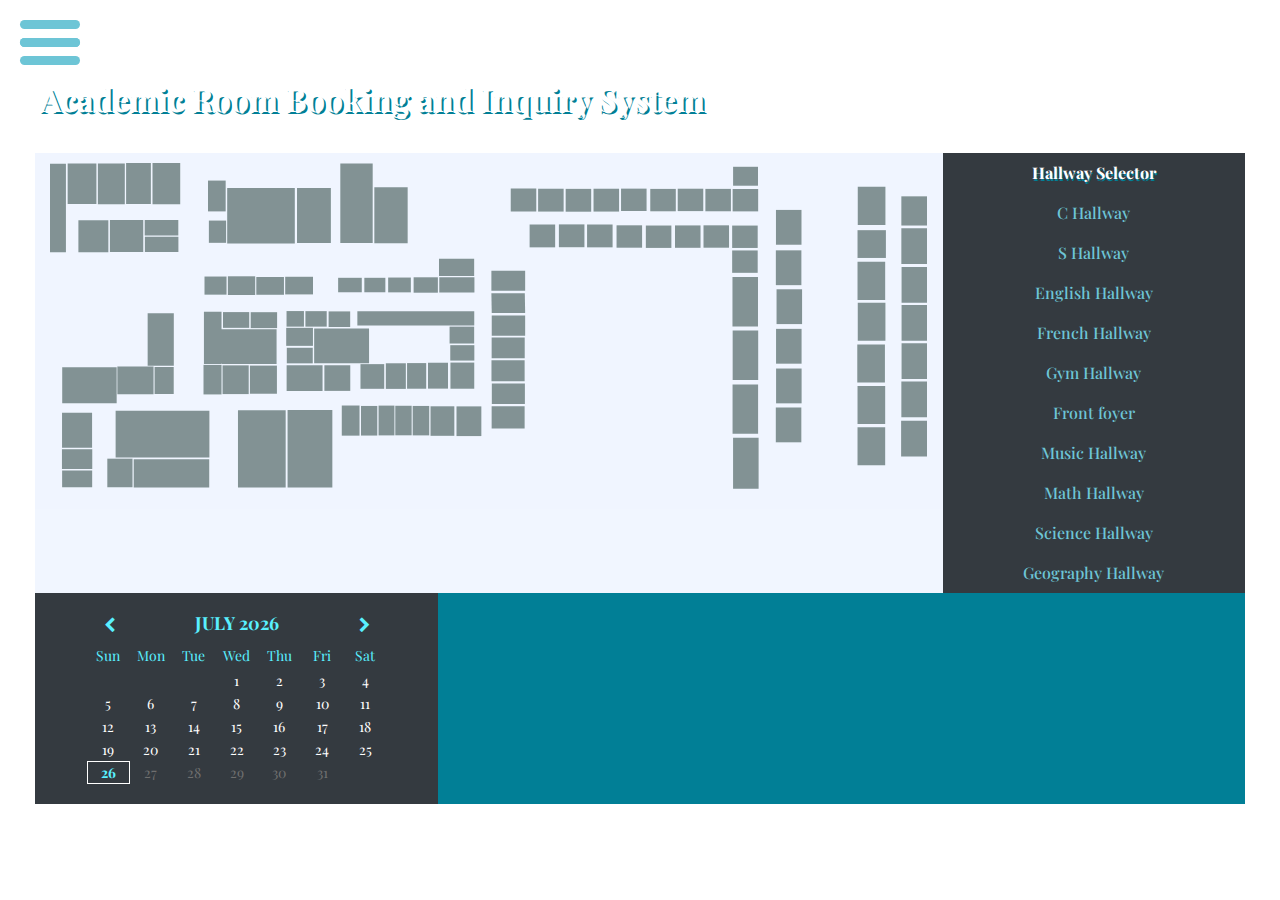
==== homepage/index.html @ d9885f8b "Updated help page's css and added comments" ====
<!doctype html>
<html lang="en">
<head>

	<title>test</title>
	<link rel="stylesheet" href="https://cdnjs.cloudflare.com/ajax/libs/font-awesome/4.3.0/css/font-awesome.css" >
	<link rel="stylesheet" type="text/css" href="bootstrap.min.css">
	<link rel="stylesheet" type="text/css" href="style.css">
	<link href="https://fonts.googleapis.com/css?family=Playfair+Display" rel="stylesheet">

</head>

<body id="mainBody" background="websiteBackground1.jpg">

	<!-- Side navigation bar -->
	<div class="menunav">
		<div id="ArbisNav" class="sidenav">
			<a href="index.html">Home</a>
			<a href="../assets/php/viewOwnBooking.php">Booked Rooms</a>
			<a href="">Help</a>
			<h1 id="theme">Theme:</h1>
			<label class="container">
			<input type="radio" name="theme" value="black" onclick="themeChange(this)" checked="checked">
			<span class="checkmark"></span>Black
			</label>
			<label class="container">
			<input type="radio" name="theme" value="brown" onclick="themeChange(this)">
			<span class="checkmark"></span>Brown
			</label>
			<label class="container">
			<input type="radio" name="theme" value="light" onclick="themeChange(this)">
			<span class="checkmark"></span>Light
			</label>
		</div>

	</div>

	<section id="main" class="main" style="padding: 20px;">

		<div id="nav-icon3" class="logo" onclick="toggleNav()">
		  <span></span>
		  <span></span>
		  <span></span>
		  <span></span>
		</div>
	<p id="placeholderParagraph">Academic Room Booking and Inquiry System</p>
		<div class="padding">
			<div class="container-fluid">


		<div class="container-fluid">

				<div class="row">
					<!-- Map -->
					<div class="col-xl-9 col-lg-9 bg-black d-none d-lg-block">
						<svg version="1.1" viewBox="0 0 1925.4308 714.88776">

						  <!--English Hallway -->
						  <path id="Day Care Office"
						  class="English Hallway"
						  d="m 853.59875,209.93248 h 77.13357 v 37.80685 h -77.13357 z"
						  onmouseover="availabilityDisplay(this)" onmouseout="remove(this)"
						  />
						  <path id="Washroom #3"
						  class="English Hallway"
						  d="m 519.03668,324.87292 h 38.18682 v 34.19715 h -38.18682 z"
						  onmouseover="availabilityDisplay(this)" onmouseout="remove(this)"
						  />
						  <path id="Art Office"
						  class="English Hallway"
						  d="m 854.1687,250.5891 h 77.13357 v 33.81717 H 854.1687 Z"
						  onmouseover="availabilityDisplay(this)" onmouseout="remove(this)"
						  />
						  <path id="105"
						  class="English Hallway"
						  d="m 339.02478,249.1179 h 48.36207 v 39.76437 h -48.36207 z"
						  onmouseover="availabilityDisplay(this)" onmouseout="remove(this)"
						  />
						  <path id="107"
						  class="English Hallway"
						  d="m 390.34232,248.58055 h 59.91523 v 41.10776 h -59.91523 z"
						  onmouseover="availabilityDisplay(this)" onmouseout="remove(this)"
						  />
						  <path id="109"
						  class="English Hallway"
						  d="m 452.67566,250.19261 h 60.72126 v 38.95833 h -60.72126 z"
						  onmouseover="availabilityDisplay(this)" onmouseout="remove(this)"
						  />
						  <path id="111"
						  class="English Hallway"
						  d="m 516.08368,249.65526 h 60.98994 v 38.68965 h -60.98994 z"
						  onmouseover="availabilityDisplay(this)" onmouseout="remove(this)"
						  />
						  <path id="114"
						  class="English Hallway"
						  d="m 519.60663,405.42618 h 56.99524 v 34.19715 h -56.99524 z"
						  onmouseover="availabilityDisplay(this)" onmouseout="remove(this)"
						  />
						  <path id="115"
						  class="English Hallway"
						  d="m 632.24582,251.91899 h 51.88149 v 31.72735 h -51.88149 z"
						  onmouseover="availabilityDisplay(this)" onmouseout="remove(this)"
						  />
						  <path id="116"
						  class="English Hallway"
						  d="m 518.27673,361.72983 h 58.7051 v 39.5167 h -58.7051 z"
						  onmouseover="availabilityDisplay(this)" onmouseout="remove(this)"
						  />
						  <path id="116A"
						  class="English Hallway"
						  d="m 560.45319,325.0629 h 46.7361 v 34.00716 h -46.7361 z"
						  onmouseover="availabilityDisplay(this)" onmouseout="remove(this)"
						  />
						  <path id="118"
						  class="English Hallway"
						  d="m 611.36896,325.63284 h 47.30605 v 34.19715 h -47.30605 z"
						  onmouseover="availabilityDisplay(this)" onmouseout="remove(this)"
						  />
						  <path id="119"
						  class="English Hallway"
						  d="m 689.72903,251.91899 h 46.16055 v 31.72735 h -46.16055 z"
						  onmouseover="availabilityDisplay(this)" onmouseout="remove(this)"
						  />
						  <path id="121"
						  class="English Hallway"
						  d="m 742.02868,251.34901 h 49.79167 v 32.48729 h -49.79167 z"
						  onmouseover="availabilityDisplay(this)" onmouseout="remove(this)"
						  />
						  <path id="123"
						  class="English Hallway"
						  d="m 797.89423,250.77907 h 53.2347 v 33.81717 h -53.2347 z"
						  onmouseover="availabilityDisplay(this)" onmouseout="remove(this)"
						  />
						  <path id="Day Care Room"
						  class="English Hallway"
						  d="m 674.44373,325.44287 h 256.4786 v 31.34739 h -256.4786 z"
						  onmouseover="availabilityDisplay(this)" onmouseout="remove(this)"
						  />
						  <!--End of English Hallway -->

						  <!--French Hallway-->
						  <path id="126"
						  class="French Hallway"
						  d="m 969.10913,533.59837 h 72.38397 v 48.84271 h -72.38397 z"
						  onmouseover="availabilityDisplay(this)" onmouseout="remove(this)"
						  />

						  <path id="127"
						  class="French Hallway"
						  d="m 969.48907,484.08794 h 72.57393 v 44.70124 h -72.57393 z"
						  onmouseover="availabilityDisplay(this)" onmouseout="remove(this)"
						  />
						  <path id="128"
						  class="French Hallway"
						  d="m 968.72913,432.81459 h 72.76397 v 46.20896 h -72.76397 z"
						  onmouseover="availabilityDisplay(this)" onmouseout="remove(this)"
						  />
						  <path id="129"
						  class="French Hallway"
						  d="m 969.10913,382.74633 h 72.57397 v 45.60642 h -72.57397 z"
						  onmouseover="availabilityDisplay(this)" onmouseout="remove(this)"
						  />
						  <path id="130"
						  class="French Hallway"
						  d="m 969.29913,334.72971 h 73.33387 v 44.53171 h -73.33387 z"
						  onmouseover="availabilityDisplay(this)" onmouseout="remove(this)"
						  />
						  <path id="131"
						  class="French Hallway"
						  d="m 968.53913,285.87217 h 73.33387 l 0.76,43.13103 h -73.33387 z"
						  onmouseover="availabilityDisplay(this)" onmouseout="remove(this)"
						  />
						  <path id="132"
						  class="French Hallway"
						  d="m 968.53918,236.35705 h 74.09382 v 43.97854 h -74.09382 z"
						  onmouseover="availabilityDisplay(this)" onmouseout="remove(this)"
						  />
						  <path id="C15"
						  class="French Hallway"
						  d="m 878.29669,399.72665 h 52.8156 v 33.81718 h -52.8156 z"
						  onmouseover="availabilityDisplay(this)" onmouseout="remove(this)"
						  />
						  <path id="C16"
						  class="French Hallway"
						  d="m 876.77679,359.07007 h 53.9555 v 37.04691 h -53.9555 z"
						  onmouseover="availabilityDisplay(this)" onmouseout="remove(this)"
						  />
						  <path id="Computer Science Office"
						  class="French Hallway"
						  d="m 878.67664,437.91348 h 52.24564 v 57.37522 h -52.24564 z"
						  onmouseover="availabilityDisplay(this)" onmouseout="remove(this)"
						  />
						  <!--End of French Hallway -->

						  <!--Gym-->
						  <path id="Phys-ed Office"
						  class="Gym Hallway"
						  d="m 346.72107,38.56678 h 38.75677 v 67.63435 h -38.75677 z"
						  onmouseover="availabilityDisplay(this)" onmouseout="remove(this)"
						  />
						  <path id="Double Gym"
						  class="Gym Hallway"
						  d="M 388.80255,54.905418 H 537.18018 V 176.68526 H 388.80255 Z"
						  onmouseover="availabilityDisplay(this)" onmouseout="remove(this)"
						  onClick="parent.open('https://www.google.com/')"
						  />
						  <path id="Girl's Single Gym"
						  class="Gym Hallway"
						  d="m 542.02478,55.095406 h 74.28381 V 175.54536 h -74.28381 z"
						  onmouseover="availabilityDisplay(this)" onmouseout="remove(this)"
						  onClick="parent.open('https://www.google.com/')"
						  />
						  <path id="Change Room"
						  class="Gym Hallway"
						  d="m 348.62091,126.33946 h 37.80685 v 48.82593 h -37.80685 z"
						  onmouseover="availabilityDisplay(this)" onmouseout="remove(this)"
						  />
						  <path id="Swimming Pool"
						  class="Gym Hallway"
						  d="m 637.01685,1.1399059 h 71.05407 V 175.73533 h -71.05407 z"
						  onmouseover="availabilityDisplay(this)" onmouseout="remove(this)"
						  />
						  <path id="Boy's Single Gym"
						  class="Gym Hallway"
						  d="m 711.6806,53.385544 h 73.1439 V 175.92532 h -73.1439 z"
						  onmouseover="availabilityDisplay(this)" onmouseout="remove(this)"
						  />
						  <!--End of Gym Hallway -->

						  <!--S Hallway -->
						  <path id="Teacher's Office"
						  class="S Hallway"
						  d="m 207.84267,124.81958 h 73.71385 v 34.38713 h -73.71385 z"
						  onmouseover="availabilityDisplay(this)" onmouseout="remove(this)"
						  />
						  <path id="S1"
						  class="S Hallway"
						  d="m 224.94124,0 h 60.79493 v 90.24247 h -60.79493 z"
						  onmouseover="availabilityDisplay(this)" onmouseout="remove(this)"
						  />
						  <path id="S2"
						  class="S Hallway"
						  d="m 208.22263,161.8665 h 73.52386 v 33.43721 h -73.52386 z"
						  onmouseover="availabilityDisplay(this)" onmouseout="remove(this)"
						  />
						  <path id="S3"
						  class="S Hallway"
						  d="m 166.99606,0.18998528 h 54.33547 V 90.052488 h -54.33547 z"
						  onmouseover="availabilityDisplay(this)" onmouseout="remove(this)"
						  />
						  <path id="S4"
						  class="S Hallway"
						  d="m 131.46904,125.19955 h 73.1439 v 69.91417 h -73.1439 z"
						  onmouseover="availabilityDisplay(this)" onmouseout="remove(this)"
						  />
						  <path id="S5(Fitness Room)"
						  class="S Hallway"
						  d="m 105.06124,0.94992065 h 59.08507 V 90.432457 h -59.08507 z"
						  onmouseover="availabilityDisplay(this)" onmouseout="remove(this)"
						  />
						  <path id="S6"
						  class="S Hallway"
						  d="m 62.314804,125.38954 h 65.734516 v 70.29414 H 62.314804 Z"
						  onmouseover="availabilityDisplay(this)" onmouseout="remove(this)"
						  />
						  <path id="S7"
						  class="S Hallway"
						  d="M 38.756767,1.1399059 H 101.8315 V 90.052488 H 38.756767 Z"
						  onmouseover="availabilityDisplay(this)" onmouseout="remove(this)"
						  />
						  <path id="Robotics Lab"
						  class="S Hallway"
						  d="M 0,1.5198727 H 34.957085 V 195.68368 H 0 Z"
						  onmouseover="availabilityDisplay(this)" onmouseout="remove(this)"
						  />
						  <!--End of S Hallway -->

						  <!--C Hallway -->
						  <path id="Jetfac"
						  class="C Hallway"
						  d="m 579.6416,363.24969 h 120.44995 v 75.99366 H 579.6416 Z"
						  onmouseover="availabilityDisplay(this)" onmouseout="remove(this)"
						  />
						  <path id="Washroom #4"
						  class="C Hallway"
						  d="m 602.05975,443.80298 h 56.80526 v 56.23531 h -56.80526 z"
						  onmouseover="availabilityDisplay(this)" onmouseout="remove(this)"
						  />
						  <path id="C1"
						  class="C Hallway"
						  d="m 681.28314,441.33319 h 52.05566 v 54.14548 h -52.05566 z"
						  onmouseover="availabilityDisplay(this)" onmouseout="remove(this)"
						  />
						  <path id="C2"
						  class="C Hallway"
						  d="m 640.24658,532.14557 h 38.94675 v 66.11449 h -38.94675 z"
						  onmouseover="availabilityDisplay(this)" onmouseout="remove(this)"
						  />
						  <path id="C3"
						  class="C Hallway"
						  d="m 736.94849,439.43335 h 43.88633 v 56.23531 h -43.88633 z"
						  onmouseover="availabilityDisplay(this)" onmouseout="remove(this)"
						  />
						  <path id="C4"
						  class="C Hallway"
						  d="m 682.42303,533.09552 h 35.71703 v 64.97458 h -35.71703 z"
						  onmouseover="availabilityDisplay(this)" onmouseout="remove(this)"
						  />
						  <path id="C5"
						  class="C Hallway"
						  d="m 783.49463,439.05338 h 41.98649 v 56.2353 h -41.98649 z"
						  onmouseover="availabilityDisplay(this)" onmouseout="remove(this)"
						  />
						  <path id="C6"
						  class="C Hallway"
						  d="m 720.98981,532.33557 h 34.7671 v 65.35455 h -34.7671 z"
						  onmouseover="availabilityDisplay(this)" onmouseout="remove(this)"
						  />
						  <path id="C7"
						  class="C Hallway"
						  d="m 829.47076,438.29346 h 43.88634 v 56.80526 h -43.88634 z"
						  onmouseover="availabilityDisplay(this)" onmouseout="remove(this)"
						  />
						  <path id="C8"
						  class="C Hallway"
						  d="m 757.65674,532.71552 h 35.907 v 64.78459 h -35.907 z"
						  onmouseover="availabilityDisplay(this)" onmouseout="remove(this)"
						  />
						  <path id="C10"
						  class="C Hallway"
						  d="m 795.84357,533.09552 h 36.28697 v 64.59461 h -36.28697 z"
						  onmouseover="availabilityDisplay(this)" onmouseout="remove(this)"
						  />
						  <path id="C12"
						  class="C Hallway"
						  d="m 834.98029,533.85547 h 52.24564 v 64.78459 h -52.24564 z"
						  onmouseover="availabilityDisplay(this)" onmouseout="remove(this)"
						  />
						  <path id="C13"
						  class="C Hallway"
						  d="m 891.97552,534.04541 h 54.52546 v 65.16457 h -54.52546 z"
						  onmouseover="availabilityDisplay(this)" onmouseout="remove(this)"
						  />
						  <!--End of C Hallway -->

						  <!--Front foyer -->
						  <path id="Washroom #1"
						  class="Front foyer"
						  d="m 336.84189,443.04306 h 39.5167 v 64.78459 h -39.5167 z"
						  onmouseover="availabilityDisplay(this)" onmouseout="remove(this)"
						  />
						  <path id="Washroom #2"
						  class="Front foyer"
						  d="m 229.50085,447.79266 h 41.9865 v 59.08508 h -41.9865 z"
						  onmouseover="availabilityDisplay(this)" onmouseout="remove(this)"
						  />
						  <path id="Library & Alcove"
						  class="Front foyer"
						  d="m 337.79181,326.39279 h 38.56678 v 114.75043 h -38.56678 z m 38.56677,38.56677 h 120.82994 v 76.18366 H 376.35858 Z"
						  onmouseover="availabilityDisplay(this)" onmouseout="remove(this)"
						  />
						  <path id="Atwood Lab"
						  class="Front foyer"
						  d="m 379.58832,327.15271 h 57.56519 v 34.57711 h -57.56519 z"
						  onmouseover="availabilityDisplay(this)" onmouseout="remove(this)"
						  />
						  <path id="Hadfield Lab"
						  class="Front foyer"
						  d="m 440.38327,327.34271 h 57.94517 v 34.95709 h -57.94517 z"
						  onmouseover="availabilityDisplay(this)" onmouseout="remove(this)"
						  />
						  <path id="Display Case & Tables"
						  class="Front foyer"
						  d="m 378.6384,443.99298 h 57.37521 v 63.07474 H 378.6384 Z"
						  onmouseover="availabilityDisplay(this)" onmouseout="remove(this)"
						  />
						  <path id="Board Room"
						  class="Front foyer"
						  d="m 438.6734,444.56293 h 59.27506 v 61.74485 H 438.6734 Z"
						  onmouseover="availabilityDisplay(this)" onmouseout="remove(this)"
						  />
						  <path id="Conference Room"
						  class="Front foyer"
						  d="m 519.22662,443.61301 h 78.84343 v 56.80526 h -78.84343 z"
						  onmouseover="availabilityDisplay(this)" onmouseout="remove(this)"
						  />
						  <path id="Staff Room"
						  class="Front foyer"
						  d="m 214.30212,329.8125 h 57.37522 v 114.94041 h -57.37522 z"
						  onmouseover="availabilityDisplay(this)" onmouseout="remove(this)"
						  />
						  <path id="Special-Ed Room"
						  class="Front foyer"
						  d="m 183.71468,649.93573 h 165.66618 v 62.3148 H 183.71468 Z"
						  onmouseover="availabilityDisplay(this)" onmouseout="remove(this)"
						  />
						  <path id="Main Office"
						  class="Front foyer"
						  d="M 412.4556,542.59473 H 517.13686 V 711.87061 H 412.4556 Z"
						  onmouseover="availabilityDisplay(this)" onmouseout="remove(this)"
						  />
						  <path id="Guidance"
						  class="Front foyer"
						  d="m 521.31647,542.02478 h 98.2218 v 170.03581 h -98.2218 z"
						  onmouseover="availabilityDisplay(this)" onmouseout="remove(this)"
						  />
						  <path id="Cafeteria"
						  class="Front foyer"
						  d="M 144.00798,543.54462 H 349.76082 V 646.32605 H 144.00798 Z"
						  onmouseover="availabilityDisplay(this)" onmouseout="remove(this)"
						  />
						  <!--End of front foyer -->

						  <!-- Music hallway -->
						  <path id="Caretaker's Room"
						  class="Music Hallway"
						  d="M 26.787764,447.98264 H 146.28779 v 79.41337 H 26.787764 Z"
						  onmouseover="availabilityDisplay(this)" onmouseout="remove(this)"
						  />
						  <path id="Kitchen"
						  class="Music Hallway"
						  d="m 147.80766,446.65274 h 79.41338 v 60.98491 h -79.41338 z"
						  onmouseover="availabilityDisplay(this)" onmouseout="remove(this)"
						  />
						  <path id="M2"
						  class="Music Hallway"
						  d="m 26.407797,547.91425 h 65.924499 v 76.75359 H 26.407797 Z"
						  onmouseover="availabilityDisplay(this)" onmouseout="remove(this)"
						  />
						  <path id="M1"
						  class="Music Hallway"
						  d="m 26.217813,628.08759 h 66.494454 v 43.31638 H 26.217813 Z"
						  onmouseover="availabilityDisplay(this)" onmouseout="remove(this)"
						  />
						  <path id="Music Office"
						  class="Music Hallway"
						  d="m 26.59778,674.82367 h 65.9245 v 36.66694 h -65.9245 z"
						  onmouseover="availabilityDisplay(this)" onmouseout="remove(this)"
						  />
						  <path id="Dance Room"
						  class="Music Hallway"
						  d="m 125.76952,648.79584 h 55.28539 v 62.69477 h -55.28539 z"
						  onmouseover="availabilityDisplay(this)" onmouseout="remove(this)"
						  />
						  <!--End of Music Hallway -->

						  <!-- Science Hallway -->
						  <path id="201"
						  class="Science Hallway"
						  d="m 1011.0204,56.197357 h 56.0268 v 50.112203 h -56.0268 z"
						  onmouseover="availabilityDisplay(this)" onmouseout="remove(this)"
						  />
						  <path  id="SLC Office"
						  class="Science Hallway"
						  d="m 1071.0493,56.475769 h 56.0268 v 50.112201 h -56.0268 z"
						  onmouseover="availabilityDisplay(this)" onmouseout="remove(this)"
						  />
						  <path id="Health room"
						  class="Science Hallway"
						  d="m 1131.5223,56.754169 h 56.0268 v 50.112201 h -56.0268 z"
						  onmouseover="availabilityDisplay(this)" onmouseout="remove(this)"
						  />
						  <path id="207"
						  class="Science Hallway"
						  d="m 1192.6627,56.475769 h 56.0268 v 50.112201 h -56.0268 z"
						  onmouseover="availabilityDisplay(this)" onmouseout="remove(this)"
						  />
						  <path id="211"
						  class="Science Hallway"
						  d="m 1253.0459,56.254875 h 56.0268 v 49.119185 h -56.0268 z"
						  onmouseover="availabilityDisplay(this)" onmouseout="remove(this)"
						  />
						  <path id="213"
						  class="Science Hallway"
						  d="m 1317.1716,56.83765 h 56.0268 v 49.11919 h -56.0268 z"
						  onmouseover="availabilityDisplay(this)" onmouseout="remove(this)"
						  />
						  <path id="217"
						  class="Science Hallway"
						  d="m 1377.4136,56.423931 h 56.0268 v 49.119189 h -56.0268 z"
						  onmouseover="availabilityDisplay(this)" onmouseout="remove(this)"
						  />
						  <path id="Science Office"
						  class="Science Hallway"
						  d="m 1438.0884,56.800766 h 56.0268 v 49.119184 h -56.0268 z"
						  onmouseover="availabilityDisplay(this)" onmouseout="remove(this)"
						  />
						  <path id="Math Office"
						  class="Science Hallway"
						  d="m 1497.8949,57.021664 h 56.0268 v 49.119186 h -56.0268 z"
						  onmouseover="availabilityDisplay(this)" onmouseout="remove(this)"
						  />
						  <path id="202"
						  class="Science Hallway"
						  d="m 1052.4149,134.96126 h 56.0268 v 50.1122 h -56.0268 z"
						  onmouseover="availabilityDisplay(this)" onmouseout="remove(this)"
						  />
						  <path id="204"
						  class="Science Hallway"
						  d="m 1116.6682,134.68285 h 56.0268 v 50.1122 h -56.0268 z"
						  onmouseover="availabilityDisplay(this)" onmouseout="remove(this)"
						  />
						  <path id="208"
						  class="Science Hallway"
						  d="m 1178.4752,134.96121 h 56.0268 v 50.1122 h -56.0268 z"
						  onmouseover="availabilityDisplay(this)" onmouseout="remove(this)"
						  />
						  <path id="Washroom #6"
						  class="Science Hallway"
						  d="m 1243.1809,136.73801 h 56.0268 v 49.11918 h -56.0268 z"
						  onmouseover="availabilityDisplay(this)" onmouseout="remove(this)"
						  />
						  <path id="201A"
						  class="Science Hallway"
						  d="m 1307.453,137.20235 h 56.0268 v 49.11918 h -56.0268 z"
						  onmouseover="availabilityDisplay(this)" onmouseout="remove(this)"
						  />
						  <path id="212"
						  class="Science Hallway"
						  d="m 1371.425,136.95842 h 56.0268 v 49.11919 h -56.0268 z"
						  onmouseover="availabilityDisplay(this)" onmouseout="remove(this)"
						  />
						  <path id="216"
						  class="Science Hallway"
						  d="m 1433.9952,136.7435 h 56.0268 v 49.11919 h -56.0268 z"
						  onmouseover="availabilityDisplay(this)" onmouseout="remove(this)"
						  />
						  <path id="218"
						  class="Science Hallway"
						  d="m 1496.8597,137.28926 h 56.0268 v 49.11919 h -56.0268 z"
						  onmouseover="availabilityDisplay(this)" onmouseout="remove(this)"
						  />

						  <path id="Washroom #5"
						  class="Science Hallway"
						  d="m 1498.9067,8.2979774 h 54.6079 V 49.846016 h -54.6079 z"
						  onmouseover="availabilityDisplay(this)" onmouseout="remove(this)"
						  />
						  <!-- End of Science Hallway -->

						  <!-- Math hallway -->
						  <path id="Washroom #7"
						  class="Math Hallway"
						  d="m 1496.8599,191.86612 h 56.0268 v 49.11919 h -56.0268 z"
						  onmouseover="availabilityDisplay(this)" onmouseout="remove(this)"
						  />
						  <path id="220"
						  class="Math Hallway"
						  d="m 1498.8608,602.69348 h 56.0268 v 112.19427 h -56.0268 z"
						  onmouseover="availabilityDisplay(this)" onmouseout="remove(this)"
						  />
						  <path id="222"
						  class="Math Hallway"
						  d="m 1497.749,485.89902 h 56.0268 v 108.3351 h -56.0268 z"
						  onmouseover="availabilityDisplay(this)" onmouseout="remove(this)"
						  />
						  <path id="224"
						  class="Math Hallway"
						  d="m 1497.9714,367.74011 h 56.0268 v 108.3351 h -56.0268 z"
						  onmouseover="availabilityDisplay(this)" onmouseout="remove(this)"
						  />
						  <path id="227"
						  d="m 1593.3923,6
						  class="Math Hallway"22.63574 h 56.0268 v 76.40763 h -56.0268 z"
						  onmouseover="availabilityDisplay(this)" onmouseout="remove(this)"
						  />
						  <path id="228"
						  class="Math Hallway"
						  d="m 1497.5266,250.26334 h 56.0268 v 108.33509 h -56.0268 z"
						  onmouseover="availabilityDisplay(this)" onmouseout="remove(this)"
						  />
						  <path id="229"
						  class="Math Hallway"
						  d="m 1592.6326,536.48181 h 56.0268 v 76.40762 h -56.0268 z"
						  onmouseover="availabilityDisplay(this)" onmouseout="remove(this)"
						  />
						  <path id="231"
						  class="Math Hallway"
						  d="m 1593.226,450.97638 h 56.0268 V 527.384 h -56.0268 z"
						  onmouseover="availabilityDisplay(this)" onmouseout="remove(this)"
						  />
						  <path id="233"
						  class="Math Hallway"
						  d="m 1593.1724,363.94418 h 56.0268 v 76.40763 h -56.0268 z"
						  onmouseover="availabilityDisplay(this)" onmouseout="remove(this)"
						  />
						  <path id="235"
						  class="Math Hallway"
						  d="m 1594.2637,277.05652 h 56.0268 v 76.40762 h -56.0268 z"
						  onmouseover="availabilityDisplay(this)" onmouseout="remove(this)"
						  />
						  <path id="237"
						  class="Math Hallway"
						  d="m 1592.744,191.63527 h 56.0268 v 76.40762 h -56.0268 z"
						  onmouseover="availabilityDisplay(this)" onmouseout="remove(this)"
						  />
						  <path id="239"
						  class="Math Hallway"
						  d="m 1592.9666,102.94788 h 56.0268 v 76.40763 h -56.0268 z"
						  onmouseover="availabilityDisplay(this)" onmouseout="remove(this)"
						  />
						  <!--End of English Hallway -->
						  <!--Geography Hallway -->
						  <path id="Social Studies & Humanities Office"
						  d="m 1772.481,52.27 v 83.5736 h 60.674 V 52.27 Z"
						  class="Geography Hallway"
						  onmouseover="availabilityDisplay(this)" onmouseout="remove(this)"
  						  />
						  <path id="Washroom #8"
  						  d="m 1771.948,147.3845 v 60.9706 h 62.271 v -60.9706 z"
						  class="Geography Hallway"
						  onmouseover="availabilityDisplay(this)" onmouseout="remove(this)"
						  />
						  <path id="312"
  						  d="m 1771.948,216.7739 v 83.5736 h 60.674 v -83.5736 z"
						  class="Geography Hallway"
						  onmouseover="availabilityDisplay(this)" onmouseout="remove(this)"
  						  />
						  <path id="310"
  						  d="m 1772.48,306.6957 v 83.5736 h 60.674 v -83.5736 z"
						  class="Geography Hallway"
						  onmouseover="availabilityDisplay(this)" onmouseout="remove(this)"
  						  />
						  <path id="308"
  						  d="m 1771.416,398.2043 v 83.5736 h 60.674 v -83.5736 z"
						  class="Geography Hallway"
						  onmouseover="availabilityDisplay(this)" onmouseout="remove(this)"
  						  />
						  <path id="306"
  						  d="m 1771.948,489.184 v 83.5735 h 60.674 V 489.184 Z"
						  class="Geography Hallway"
						  onmouseover="availabilityDisplay(this)" onmouseout="remove(this)"
						  />
						  <path id="302"
  						  d="m 1771.948,579.6347 v 83.5736 h 60.674 v -83.5736 z"
						  class="Geography Hallway"
						  onmouseover="availabilityDisplay(this)" onmouseout="remove(this)"
  						  />
						  <path id="History & Geography Office"
  						  d="m 1868.111,73.1313 v 64.0734 h 56.821 V 73.1313 Z"
						  class="Geography Hallway"
						  onmouseover="availabilityDisplay(this)" onmouseout="remove(this)"
  						  />
						  <path id="311"
  						  d="m 1868.111,143.1658 v 78.4776 h 56.821 v -78.4776 z"
						  class="Geography Hallway"
  						  />
						  <path id="309"
 						  	  d="m 1868.609,228.1012 v 78.4776 h 55.825 v -78.4776 z"
						  class="Geography Hallway"
						  onmouseover="availabilityDisplay(this)" onmouseout="remove(this)"
  						  />
						  <path id="307"
  						  d="m 1868.609,311.5466 v 78.4775 h 56.822 v -78.4775 z"
						  class="Geography Hallway"
						  onmouseover="availabilityDisplay(this)" onmouseout="remove(this)"
  						  />
						  <path id="305"
  						  d="m 1868.609,395.4886 v 78.4776 h 56.822 v -78.4776 z"
						  class="Geography Hallway"
						  onmouseover="availabilityDisplay(this)" onmouseout="remove(this)"
  						  />
						  <path id="303"
  						  d="m 1868.111,479.4306 v 78.4776 h 56.821 v -78.4776 z"
						  class="Geography Hallway"
						  onmouseover="availabilityDisplay(this)" onmouseout="remove(this)"
   						  />
						  <path id="301"
  						  d="m 1867.612,565.3594 v 78.4776 h 56.822 v -78.4776 z"
						  class="Geography Hallway"
						  onmouseover="availabilityDisplay(this)" onmouseout="remove(this)"
  						  />
						  <!--End of Geography Hallway -->
						</svg>
					</div>

					<div class="col-xl-3 col-lg-3 col-md-12 col-sm-12 col-xs-12 bg-dark">

							<ul class="nav flex-column text-center">
								<li class="nav-header">
									<a class="nav-link" href="#">Hallway Selector</a>
								</li>
								<li class="nav-item">
									<a class="nav-link" href="#" onmouseover="hallwayHover(this)" onmouseout="hallwayHoverOut(this)" id="C_Hallway">C Hallway</a>
								</li>
								<li class="nav-item">
									<a class="nav-link" href="#" onmouseover="hallwayHover(this)" onmouseout="hallwayHoverOut(this)" id="S_Hallway">S Hallway</a>
								</li>
								<li class="nav-item">
									<a class="nav-link" href="#" onmouseover="hallwayHover(this)" onmouseout="hallwayHoverOut(this)" id="English_Hallway">English Hallway</a>
								</li>
								<li class="nav-item">
									<a class="nav-link" href="#" onmouseover="hallwayHover(this)" onmouseout="hallwayHoverOut(this)" id="French_Hallway">French Hallway</a>
								</li>
								<li class="nav-item">
									<a class="nav-link" href="#" onmouseover="hallwayHover(this)" onmouseout="hallwayHoverOut(this)" id="Gym_Hallway">Gym Hallway</a>
								</li>
								<li class="nav-item">
									<a class="nav-link" href="#" onmouseover="hallwayHover(this)" onmouseout="hallwayHoverOut(this)" id="Front_Foyer">Front foyer</a>
								</li>
								<li class="nav-item">
									<a class="nav-link" href="#" onmouseover="hallwayHover(this)" onmouseout="hallwayHoverOut(this)" id="Music_Hallway">Music Hallway</a>
								</li>
								<li class="nav-item">
									<a class="nav-link" href="#" onmouseover="hallwayHover(this)" onmouseout="hallwayHoverOut(this)" id="Math_Hallway">Math Hallway</a>
								</li>
								<li class="nav-item">
									<a class="nav-link" href="#" onmouseover="hallwayHover(this)" onmouseout="hallwayHoverOut(this)" id="Science_Hallway">Science Hallway</a>
								</li>
								<li class="nav-item">
									<a class="nav-link" href="#" onmouseover="hallwayHover(this)" onmouseout="hallwayHoverOut(this)" id="Geography_Hallway">Geography Hallway</a>
								</li>
							</ul>

					</div>

				</div>
				<!-- Calendar -->
				<div class="row bg-warning">
					<div class="col-xl-4 col-lg-4 col-md-4 col-sm-4 col-xs-4 bg-dark">
						<div class="calendarContainer">
							<div class="calendar calendar-first" id="calendar_first">
							    <div class="calendar_header">
							        <button class="switch-month switch-left"> <i class="fa fa-chevron-left"></i></button>
							         <h2></h2>
							        <button class="switch-month switch-right"> <i class="fa fa-chevron-right"></i></button>
							    </div>
							    <div class="calendar_weekdays"></div>
							    <div class="calendar_content"></div>
							</div>
						</div>
					</div>
				</div>

		</div>

	</section>

	<script src="jquery.min.js"></script>
	<script src="script.js"></script>
</body>

</html>
---- homepage/style.css ----
/* Color scheme
#6dc5d6: Standard blue
#59f0ff: Standard light blue
#017f96: Standard dark blue

#677b7c: Standard gray
#a3acba: Standard light gray
#eff5ff: blue-ish white
*/

.padding {
	margin-top: 30px;
}

.col-xl-9.col-lg-9.bg-black.d-none.d-lg-block
{
	padding-top: 10px;
	opacity: 0.9;
	background-color: #eff5ff; /*blue-ish white*/
	
}

.two
{
	height: 300px;
}

/*Map */
path
{
	fill: #677b7c/* Grey */;
	opacity: 0.9;
	transition: 0.3s;

}

.C.Hallway:hover
{
	cursor: pointer;
	fill:#59f0ff /*Light blue*/;
	transition-delay:0.01s;
	opacity: 1;
}

.S.Hallway:hover
{
	cursor: pointer;
	fill: #8fd2d8/*Sea blue*/;
	transition-delay:0.01s;
	opacity: 1;
}

.English.Hallway:hover
{
	cursor: pointer;
	fill:#5fb7bf/*Dark grey-blue*/;
	transition-delay:0.01s;
	opacity: 1;
}

.French.Hallway:hover
{
	cursor: pointer;
	fill:#2ad1e0/*Neon blue*/;
	transition-delay:0.01s;
	opacity: 1;
}

.Gym.Hallway:hover
{
	cursor: pointer;
	fill:#33a1e0/*Sky blue*/;
	transition-delay:0.01s;
	opacity: 1;
}

.Front.foyer:hover
{
	cursor: pointer;
	fill:#246c96/*Navy blue*/;
	transition-delay:0.01s;
	opacity: 1;
}

.Music.Hallway:hover
{
	cursor: pointer;
	fill:#2cb7a2/*Cyan blue*/;
	transition-delay:0.01s;
	opacity: 1;
}

.Science.Hallway:hover
{
	cursor: pointer;
	fill:#ffb093/*Peach*/;
	transition-delay:0.01s;
}

.Math.Hallway:hover
{
	cursor: pointer;
	fill:#7564c4/*Purple blue*/;
	transition-delay:0.01s;
	opacity: 1;
}

.Science.Hallway:hover
{
	cursor: pointer;
	fill:#bfc6ff/*Lavender blue*/;
	transition-delay:0.01s;
	opacity: 1;
}

.Geography.Hallway:hover
{
	cursor: pointer;
	fill:#1637ba /*Dark blue*/;
	transition-delay:0.01s;
	opacity: 1;
}

/*End of Map */

#placeholderParagraph
{
	display: block;
    font-size: 2em;
    margin-top: 10px;
    margin-bottom: 10px;
    margin-left: 20px;
	text-shadow: 2px 2px #017f96;/* Standard dark blue*/
    font-weight: bold;
	font-family: 'Playfair Display', serif;
	color: white;
}

body {
  display: table;
  position: absolute;
  height: 100%;
  width: 100%;
}

ul {
	margin:0;
	padding:0;
	text-decoration:none;
	list-style:none;
}
li {
	padding:0;
	margin:0;
	color:

}
nav {
	text-align:center;
	width:100%;
	position:relative;
	height:auto;
	overflow:hidden;
	background:none;
}

/* Navigation */
.nav {
	position: relative;
	top: 50%; left: 50%;
  transform: translate(-50%,-50%);
}
.nav-header a
{
	color:white;
	text-shadow: 1px 2px #017f96;/* Standard dark blue */
	font-weight: 700;
	font-family: 'Playfair Display', serif;
}
.nav-item a
{
	color: #6dc5d6;/* Standard  blue */
	font-weight: 500;
	font-family: 'Playfair Display', serif;
}

.nav-item a:hover
{
	color: #59f0ff;/* Standard light blue */
	font-weight: 700;
	font-family: 'Playfair Display', serif;
}
/* The side navigation menu */
.sidenav {
    height: 100%; /* 100% Full-height */
    width: 0; /* 0 width - change this with JavaScript */
    position: fixed; /* Stay in place */
    z-index: 2; /* Stay on top */
    overflow-x: hidden; /* Disable horizontal scroll */
	background-color: white;
	opacity: 0.9;
    transition: 0.5s; /* 0.5 second transition effect to slide in the sidenav */
}


/* The navigation menu links */
.sidenav a {
    padding: 8px 8px 8px 32px;
    text-decoration: none;
    font-size: 25px;
	font-family: 'Playfair Display', serif;
    color: #677b7c;/* Standard gray */
    display: block;
	text-shadow: 0.5px 0.5px #017f96;
    transition: 0.3s;
	opacity: 0.9;

}

/* When you mouse over the navigation links, change their color */
.sidenav a:hover{
    color: #6dc5d6;/* Standard light blue */
	transition: 0.5s;
	text-shadow: 0.5px 0.5px #017f96;
}

/* Position and style the close button (top right corner) */
.sidenav .closebtn {
    position: absolute;
    top: 0;
    right: 25px;
    font-size: 36px;
    margin-left: 50px;
}
.logo{
	font-size:15px;
	cursor:pointer;
	height: 75px;
	width: 50px;
}

/* Style page content - use this if you want to push the page content to the right when you open the side navigation */
#main {
    transition: margin-left .5s;
}

/* On smaller screens, where height is less than 450px, change the style of the sidenav (less padding and a smaller font size) */
@media screen and (max-height: 450px) {
    .sidenav {padding-top: 15px;}
    .sidenav a {font-size: 18px;}
}

/* Icon 3 */

#nav-icon3 span:nth-child(1) {
  top: 0px;
}

#nav-icon3 span:nth-child(2),#nav-icon3 span:nth-child(3) {
  top: 18px;
}

#nav-icon3 span:nth-child(4) {
  top: 36px;
}

#nav-icon3.open span:nth-child(1) {
  top: 18px;
  width: 0%;
  left: 50%;
}

#nav-icon3.open span:nth-child(2) {
  -webkit-transform: rotate(45deg);
  -moz-transform: rotate(45deg);
  -o-transform: rotate(45deg);
  transform: rotate(45deg);
}

#nav-icon3.open span:nth-child(3) {
  -webkit-transform: rotate(-45deg);
  -moz-transform: rotate(-45deg);
  -o-transform: rotate(-45deg);
  transform: rotate(-45deg);
}

#nav-icon3.open span:nth-child(4) {
  top: 18px;
  width: 0%;
  left: 50%;
}

#nav-icon3 {
  width: 60px;
  height: 45px;
  position: relative;
  -webkit-transform: rotate(0deg);
  -moz-transform: rotate(0deg);
  -o-transform: rotate(0deg);
  transform: rotate(0deg);
  -webkit-transition: .5s ease-in-out;
  -moz-transition: .5s ease-in-out;
  -o-transition: .5s ease-in-out;
  transition: .5s ease-in-out;
  cursor: pointer;
}


#nav-icon3 span {
  display: block;
  position: absolute;
  height: 9px;
  width: 100%;
  background: #6dc5d6;
  border-radius: 9px;
  opacity: 1;
  left: 0;
  -webkit-transform: rotate(0deg);
  -moz-transform: rotate(0deg);
  -o-transform: rotate(0deg);
  transform: rotate(0deg);
  -webkit-transition: .25s ease-in-out;
  -moz-transition: .25s ease-in-out;
  -o-transition: .25s ease-in-out;
  transition: .25s ease-in-out;
}


/* Website theme */
.container
{
	padding-left: 20px;
    font-size: 18px;
	font-family: 'Playfair Display', serif;
    color: #677b7c/* Standard gray */;
    display: block;
	text-shadow: 0.5px 0.5px #017f96;
	margin-left: 32px;
	position: relative;
	cursor: pointer;

}

.container input {
  position: absolute;
  opacity: 0;
}

.checkmark {
  position: absolute;
  top: 5px;
  left: 0;
  height: 15px;
  width: 15px;
  background-color: #677b7c/* Standard gray */;
  border-radius: 20%;
}

.container:hover input ~ .checkmark {
  background-color: #a3acba;/*Standard Light gray */
}

.container input:checked ~ .checkmark {
  background-color: #6dc5d6;/* Standard blue */
}

#theme
{
	padding: 8px 8px 8px 32px;
    text-decoration: none;
    font-size: 25px;
	font-family: 'Playfair Display', serif;
    color: #677b7c/* Standard gray */;
    display: block;
	text-shadow: 0.5px 0.5px #017f96;
}


/** yeet **/
.calendarContainer{
	margin: 20px;
}
.calendar_weekdays{
	color: #59f0ff;/* Standard light blue */
}
.calendar, .calendar_weekdays, .calendar_content {
    max-width: 300px;
}
.calendar {
    margin: auto;
    font-family: 'Playfair Display', serif;
    font-weight: 400;
}
.calendar_content, .calendar_weekdays, .calendar_header {
    position: relative;
    overflow: hidden;
}
.calendar_weekdays div {
    display:inline-block;
    vertical-align:top;
}
.calendar_weekdays div, .calendar_content div {
    width: 14.28571%;
    overflow: hidden;
    text-align: center;
	font-family: 'Playfair Display', serif;
    background-color: transparent;
    color: #6f6f6f;/* Gray*/
    font-size: 14px;
}
.calendar_content div {
    border: 1px solid transparent;
    float: left;
}
.calendar_content div:hover {
    border: 1px solid white;
    cursor: default;
}
.calendar_content div.blank:hover {
    cursor: default;
    border: 1px solid transparent;
}
.calendar_content div.past-date {
    color: white;
}
.calendar_content div.today {
    font-weight: bold;
    font-size: 14px;
    border: 1px solid white;
}
.calendar_content div.selected {
    background-color: #59f0ff;/* Standard light blue*/
}
.calendar_header {
    width: 100%;
    text-align: center;
}
.calendar_header h2 {
    padding: 0 10px;
    font-family: 'Playfair Display', serif;
    font-weight: 700;
    font-size: 18px;
    color: #59f0ff;/*Standard light blue*/
    float:left;
    width:70%;
    margin: 0 0 10px;
}
button.switch-month {
    background-color: transparent;
    padding: 0;
    outline: none;
    border: none;
    color: #59f0ff;/* Standard light blue */
    float: left;
    width:15%;
    transition: color .2s;
}
button.switch-month:hover {
    color: white;
}
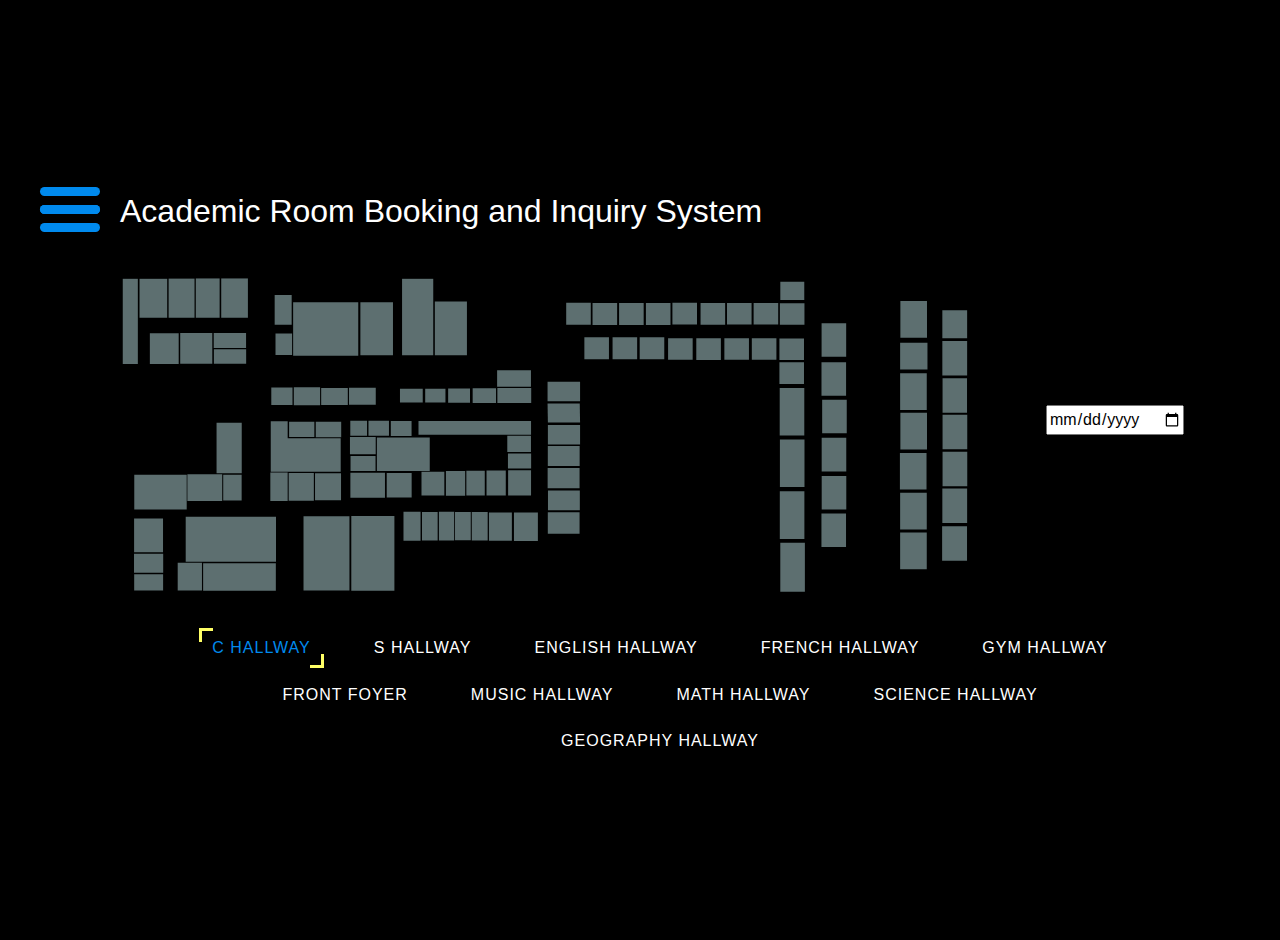
==== commit 95d4a396: "new table format" ====
--- a/homepage/index.html
+++ b/homepage/index.html
@@ -3,735 +3,689 @@
 <head>
 
 	<title>test</title>
-	<link rel="stylesheet" href="https://cdnjs.cloudflare.com/ajax/libs/font-awesome/4.3.0/css/font-awesome.css" >
 	<link rel="stylesheet" type="text/css" href="bootstrap.min.css">
 	<link rel="stylesheet" type="text/css" href="style.css">
-	<link href="https://fonts.googleapis.com/css?family=Playfair+Display" rel="stylesheet">
 
 </head>
 
-<body id="mainBody" background="websiteBackground1.jpg">
-
-	<!-- Side navigation bar -->
+<body>
+
+	<!-- Navigation Menu -->
 	<div class="menunav">
 		<div id="ArbisNav" class="sidenav">
 			<a href="index.html">Home</a>
 			<a href="../assets/php/viewOwnBooking.php">Booked Rooms</a>
 			<a href="">Help</a>
-			<h1 id="theme">Theme:</h1>
-			<label class="container">
-			<input type="radio" name="theme" value="black" onclick="themeChange(this)" checked="checked">
-			<span class="checkmark"></span>Black
-			</label>
-			<label class="container">
-			<input type="radio" name="theme" value="brown" onclick="themeChange(this)">
-			<span class="checkmark"></span>Brown
-			</label>
-			<label class="container">
-			<input type="radio" name="theme" value="light" onclick="themeChange(this)">
-			<span class="checkmark"></span>Light
-			</label>
 		</div>
-
 	</div>
 
 	<section id="main" class="main" style="padding: 20px;">
 
-		<div id="nav-icon3" class="logo" onclick="toggleNav()">
-		  <span></span>
-		  <span></span>
-		  <span></span>
-		  <span></span>
-		</div>
-	<p id="placeholderParagraph">Academic Room Booking and Inquiry System</p>
-		<div class="padding">
+		<div class="jumbotron vertical-center">
 			<div class="container-fluid">
 
-
-		<div class="container-fluid">
-
+				<!-- Navigation Menu Icon -->
 				<div class="row">
-					<!-- Map -->
-					<div class="col-xl-9 col-lg-9 bg-black d-none d-lg-block">
-						<svg version="1.1" viewBox="0 0 1925.4308 714.88776">
-
-						  <!--English Hallway -->
-						  <path id="Day Care Office"
-						  class="English Hallway"
-						  d="m 853.59875,209.93248 h 77.13357 v 37.80685 h -77.13357 z"
-						  onmouseover="availabilityDisplay(this)" onmouseout="remove(this)"
-						  />
-						  <path id="Washroom #3"
-						  class="English Hallway"
-						  d="m 519.03668,324.87292 h 38.18682 v 34.19715 h -38.18682 z"
-						  onmouseover="availabilityDisplay(this)" onmouseout="remove(this)"
-						  />
-						  <path id="Art Office"
-						  class="English Hallway"
-						  d="m 854.1687,250.5891 h 77.13357 v 33.81717 H 854.1687 Z"
-						  onmouseover="availabilityDisplay(this)" onmouseout="remove(this)"
-						  />
-						  <path id="105"
-						  class="English Hallway"
-						  d="m 339.02478,249.1179 h 48.36207 v 39.76437 h -48.36207 z"
-						  onmouseover="availabilityDisplay(this)" onmouseout="remove(this)"
-						  />
-						  <path id="107"
-						  class="English Hallway"
-						  d="m 390.34232,248.58055 h 59.91523 v 41.10776 h -59.91523 z"
-						  onmouseover="availabilityDisplay(this)" onmouseout="remove(this)"
-						  />
-						  <path id="109"
-						  class="English Hallway"
-						  d="m 452.67566,250.19261 h 60.72126 v 38.95833 h -60.72126 z"
-						  onmouseover="availabilityDisplay(this)" onmouseout="remove(this)"
-						  />
-						  <path id="111"
-						  class="English Hallway"
-						  d="m 516.08368,249.65526 h 60.98994 v 38.68965 h -60.98994 z"
-						  onmouseover="availabilityDisplay(this)" onmouseout="remove(this)"
-						  />
-						  <path id="114"
-						  class="English Hallway"
-						  d="m 519.60663,405.42618 h 56.99524 v 34.19715 h -56.99524 z"
-						  onmouseover="availabilityDisplay(this)" onmouseout="remove(this)"
-						  />
-						  <path id="115"
-						  class="English Hallway"
-						  d="m 632.24582,251.91899 h 51.88149 v 31.72735 h -51.88149 z"
-						  onmouseover="availabilityDisplay(this)" onmouseout="remove(this)"
-						  />
-						  <path id="116"
-						  class="English Hallway"
-						  d="m 518.27673,361.72983 h 58.7051 v 39.5167 h -58.7051 z"
-						  onmouseover="availabilityDisplay(this)" onmouseout="remove(this)"
-						  />
-						  <path id="116A"
-						  class="English Hallway"
-						  d="m 560.45319,325.0629 h 46.7361 v 34.00716 h -46.7361 z"
-						  onmouseover="availabilityDisplay(this)" onmouseout="remove(this)"
-						  />
-						  <path id="118"
-						  class="English Hallway"
-						  d="m 611.36896,325.63284 h 47.30605 v 34.19715 h -47.30605 z"
-						  onmouseover="availabilityDisplay(this)" onmouseout="remove(this)"
-						  />
-						  <path id="119"
-						  class="English Hallway"
-						  d="m 689.72903,251.91899 h 46.16055 v 31.72735 h -46.16055 z"
-						  onmouseover="availabilityDisplay(this)" onmouseout="remove(this)"
-						  />
-						  <path id="121"
-						  class="English Hallway"
-						  d="m 742.02868,251.34901 h 49.79167 v 32.48729 h -49.79167 z"
-						  onmouseover="availabilityDisplay(this)" onmouseout="remove(this)"
-						  />
-						  <path id="123"
-						  class="English Hallway"
-						  d="m 797.89423,250.77907 h 53.2347 v 33.81717 h -53.2347 z"
-						  onmouseover="availabilityDisplay(this)" onmouseout="remove(this)"
-						  />
-						  <path id="Day Care Room"
-						  class="English Hallway"
-						  d="m 674.44373,325.44287 h 256.4786 v 31.34739 h -256.4786 z"
-						  onmouseover="availabilityDisplay(this)" onmouseout="remove(this)"
-						  />
-						  <!--End of English Hallway -->
-
-						  <!--French Hallway-->
-						  <path id="126"
-						  class="French Hallway"
-						  d="m 969.10913,533.59837 h 72.38397 v 48.84271 h -72.38397 z"
-						  onmouseover="availabilityDisplay(this)" onmouseout="remove(this)"
-						  />
-
-						  <path id="127"
-						  class="French Hallway"
-						  d="m 969.48907,484.08794 h 72.57393 v 44.70124 h -72.57393 z"
-						  onmouseover="availabilityDisplay(this)" onmouseout="remove(this)"
-						  />
-						  <path id="128"
-						  class="French Hallway"
-						  d="m 968.72913,432.81459 h 72.76397 v 46.20896 h -72.76397 z"
-						  onmouseover="availabilityDisplay(this)" onmouseout="remove(this)"
-						  />
-						  <path id="129"
-						  class="French Hallway"
-						  d="m 969.10913,382.74633 h 72.57397 v 45.60642 h -72.57397 z"
-						  onmouseover="availabilityDisplay(this)" onmouseout="remove(this)"
-						  />
-						  <path id="130"
-						  class="French Hallway"
-						  d="m 969.29913,334.72971 h 73.33387 v 44.53171 h -73.33387 z"
-						  onmouseover="availabilityDisplay(this)" onmouseout="remove(this)"
-						  />
-						  <path id="131"
-						  class="French Hallway"
-						  d="m 968.53913,285.87217 h 73.33387 l 0.76,43.13103 h -73.33387 z"
-						  onmouseover="availabilityDisplay(this)" onmouseout="remove(this)"
-						  />
-						  <path id="132"
-						  class="French Hallway"
-						  d="m 968.53918,236.35705 h 74.09382 v 43.97854 h -74.09382 z"
-						  onmouseover="availabilityDisplay(this)" onmouseout="remove(this)"
-						  />
-						  <path id="C15"
-						  class="French Hallway"
-						  d="m 878.29669,399.72665 h 52.8156 v 33.81718 h -52.8156 z"
-						  onmouseover="availabilityDisplay(this)" onmouseout="remove(this)"
-						  />
-						  <path id="C16"
-						  class="French Hallway"
-						  d="m 876.77679,359.07007 h 53.9555 v 37.04691 h -53.9555 z"
-						  onmouseover="availabilityDisplay(this)" onmouseout="remove(this)"
-						  />
-						  <path id="Computer Science Office"
-						  class="French Hallway"
-						  d="m 878.67664,437.91348 h 52.24564 v 57.37522 h -52.24564 z"
-						  onmouseover="availabilityDisplay(this)" onmouseout="remove(this)"
-						  />
-						  <!--End of French Hallway -->
-
-						  <!--Gym-->
-						  <path id="Phys-ed Office"
-						  class="Gym Hallway"
-						  d="m 346.72107,38.56678 h 38.75677 v 67.63435 h -38.75677 z"
-						  onmouseover="availabilityDisplay(this)" onmouseout="remove(this)"
-						  />
-						  <path id="Double Gym"
-						  class="Gym Hallway"
-						  d="M 388.80255,54.905418 H 537.18018 V 176.68526 H 388.80255 Z"
-						  onmouseover="availabilityDisplay(this)" onmouseout="remove(this)"
-						  onClick="parent.open('https://www.google.com/')"
-						  />
-						  <path id="Girl's Single Gym"
-						  class="Gym Hallway"
-						  d="m 542.02478,55.095406 h 74.28381 V 175.54536 h -74.28381 z"
-						  onmouseover="availabilityDisplay(this)" onmouseout="remove(this)"
-						  onClick="parent.open('https://www.google.com/')"
-						  />
-						  <path id="Change Room"
-						  class="Gym Hallway"
-						  d="m 348.62091,126.33946 h 37.80685 v 48.82593 h -37.80685 z"
-						  onmouseover="availabilityDisplay(this)" onmouseout="remove(this)"
-						  />
-						  <path id="Swimming Pool"
-						  class="Gym Hallway"
-						  d="m 637.01685,1.1399059 h 71.05407 V 175.73533 h -71.05407 z"
-						  onmouseover="availabilityDisplay(this)" onmouseout="remove(this)"
-						  />
-						  <path id="Boy's Single Gym"
-						  class="Gym Hallway"
-						  d="m 711.6806,53.385544 h 73.1439 V 175.92532 h -73.1439 z"
-						  onmouseover="availabilityDisplay(this)" onmouseout="remove(this)"
-						  />
-						  <!--End of Gym Hallway -->
-
-						  <!--S Hallway -->
-						  <path id="Teacher's Office"
-						  class="S Hallway"
-						  d="m 207.84267,124.81958 h 73.71385 v 34.38713 h -73.71385 z"
-						  onmouseover="availabilityDisplay(this)" onmouseout="remove(this)"
-						  />
-						  <path id="S1"
-						  class="S Hallway"
-						  d="m 224.94124,0 h 60.79493 v 90.24247 h -60.79493 z"
-						  onmouseover="availabilityDisplay(this)" onmouseout="remove(this)"
-						  />
-						  <path id="S2"
-						  class="S Hallway"
-						  d="m 208.22263,161.8665 h 73.52386 v 33.43721 h -73.52386 z"
-						  onmouseover="availabilityDisplay(this)" onmouseout="remove(this)"
-						  />
-						  <path id="S3"
-						  class="S Hallway"
-						  d="m 166.99606,0.18998528 h 54.33547 V 90.052488 h -54.33547 z"
-						  onmouseover="availabilityDisplay(this)" onmouseout="remove(this)"
-						  />
-						  <path id="S4"
-						  class="S Hallway"
-						  d="m 131.46904,125.19955 h 73.1439 v 69.91417 h -73.1439 z"
-						  onmouseover="availabilityDisplay(this)" onmouseout="remove(this)"
-						  />
-						  <path id="S5(Fitness Room)"
-						  class="S Hallway"
-						  d="m 105.06124,0.94992065 h 59.08507 V 90.432457 h -59.08507 z"
-						  onmouseover="availabilityDisplay(this)" onmouseout="remove(this)"
-						  />
-						  <path id="S6"
-						  class="S Hallway"
-						  d="m 62.314804,125.38954 h 65.734516 v 70.29414 H 62.314804 Z"
-						  onmouseover="availabilityDisplay(this)" onmouseout="remove(this)"
-						  />
-						  <path id="S7"
-						  class="S Hallway"
-						  d="M 38.756767,1.1399059 H 101.8315 V 90.052488 H 38.756767 Z"
-						  onmouseover="availabilityDisplay(this)" onmouseout="remove(this)"
-						  />
-						  <path id="Robotics Lab"
-						  class="S Hallway"
-						  d="M 0,1.5198727 H 34.957085 V 195.68368 H 0 Z"
-						  onmouseover="availabilityDisplay(this)" onmouseout="remove(this)"
-						  />
-						  <!--End of S Hallway -->
-
-						  <!--C Hallway -->
-						  <path id="Jetfac"
-						  class="C Hallway"
-						  d="m 579.6416,363.24969 h 120.44995 v 75.99366 H 579.6416 Z"
-						  onmouseover="availabilityDisplay(this)" onmouseout="remove(this)"
-						  />
-						  <path id="Washroom #4"
-						  class="C Hallway"
-						  d="m 602.05975,443.80298 h 56.80526 v 56.23531 h -56.80526 z"
-						  onmouseover="availabilityDisplay(this)" onmouseout="remove(this)"
-						  />
-						  <path id="C1"
-						  class="C Hallway"
-						  d="m 681.28314,441.33319 h 52.05566 v 54.14548 h -52.05566 z"
-						  onmouseover="availabilityDisplay(this)" onmouseout="remove(this)"
-						  />
-						  <path id="C2"
-						  class="C Hallway"
-						  d="m 640.24658,532.14557 h 38.94675 v 66.11449 h -38.94675 z"
-						  onmouseover="availabilityDisplay(this)" onmouseout="remove(this)"
-						  />
-						  <path id="C3"
-						  class="C Hallway"
-						  d="m 736.94849,439.43335 h 43.88633 v 56.23531 h -43.88633 z"
-						  onmouseover="availabilityDisplay(this)" onmouseout="remove(this)"
-						  />
-						  <path id="C4"
-						  class="C Hallway"
-						  d="m 682.42303,533.09552 h 35.71703 v 64.97458 h -35.71703 z"
-						  onmouseover="availabilityDisplay(this)" onmouseout="remove(this)"
-						  />
-						  <path id="C5"
-						  class="C Hallway"
-						  d="m 783.49463,439.05338 h 41.98649 v 56.2353 h -41.98649 z"
-						  onmouseover="availabilityDisplay(this)" onmouseout="remove(this)"
-						  />
-						  <path id="C6"
-						  class="C Hallway"
-						  d="m 720.98981,532.33557 h 34.7671 v 65.35455 h -34.7671 z"
-						  onmouseover="availabilityDisplay(this)" onmouseout="remove(this)"
-						  />
-						  <path id="C7"
-						  class="C Hallway"
-						  d="m 829.47076,438.29346 h 43.88634 v 56.80526 h -43.88634 z"
-						  onmouseover="availabilityDisplay(this)" onmouseout="remove(this)"
-						  />
-						  <path id="C8"
-						  class="C Hallway"
-						  d="m 757.65674,532.71552 h 35.907 v 64.78459 h -35.907 z"
-						  onmouseover="availabilityDisplay(this)" onmouseout="remove(this)"
-						  />
-						  <path id="C10"
-						  class="C Hallway"
-						  d="m 795.84357,533.09552 h 36.28697 v 64.59461 h -36.28697 z"
-						  onmouseover="availabilityDisplay(this)" onmouseout="remove(this)"
-						  />
-						  <path id="C12"
-						  class="C Hallway"
-						  d="m 834.98029,533.85547 h 52.24564 v 64.78459 h -52.24564 z"
-						  onmouseover="availabilityDisplay(this)" onmouseout="remove(this)"
-						  />
-						  <path id="C13"
-						  class="C Hallway"
-						  d="m 891.97552,534.04541 h 54.52546 v 65.16457 h -54.52546 z"
-						  onmouseover="availabilityDisplay(this)" onmouseout="remove(this)"
-						  />
-						  <!--End of C Hallway -->
-
-						  <!--Front foyer -->
-						  <path id="Washroom #1"
-						  class="Front foyer"
-						  d="m 336.84189,443.04306 h 39.5167 v 64.78459 h -39.5167 z"
-						  onmouseover="availabilityDisplay(this)" onmouseout="remove(this)"
-						  />
-						  <path id="Washroom #2"
-						  class="Front foyer"
-						  d="m 229.50085,447.79266 h 41.9865 v 59.08508 h -41.9865 z"
-						  onmouseover="availabilityDisplay(this)" onmouseout="remove(this)"
-						  />
-						  <path id="Library & Alcove"
-						  class="Front foyer"
-						  d="m 337.79181,326.39279 h 38.56678 v 114.75043 h -38.56678 z m 38.56677,38.56677 h 120.82994 v 76.18366 H 376.35858 Z"
-						  onmouseover="availabilityDisplay(this)" onmouseout="remove(this)"
-						  />
-						  <path id="Atwood Lab"
-						  class="Front foyer"
-						  d="m 379.58832,327.15271 h 57.56519 v 34.57711 h -57.56519 z"
-						  onmouseover="availabilityDisplay(this)" onmouseout="remove(this)"
-						  />
-						  <path id="Hadfield Lab"
-						  class="Front foyer"
-						  d="m 440.38327,327.34271 h 57.94517 v 34.95709 h -57.94517 z"
-						  onmouseover="availabilityDisplay(this)" onmouseout="remove(this)"
-						  />
-						  <path id="Display Case & Tables"
-						  class="Front foyer"
-						  d="m 378.6384,443.99298 h 57.37521 v 63.07474 H 378.6384 Z"
-						  onmouseover="availabilityDisplay(this)" onmouseout="remove(this)"
-						  />
-						  <path id="Board Room"
-						  class="Front foyer"
-						  d="m 438.6734,444.56293 h 59.27506 v 61.74485 H 438.6734 Z"
-						  onmouseover="availabilityDisplay(this)" onmouseout="remove(this)"
-						  />
-						  <path id="Conference Room"
-						  class="Front foyer"
-						  d="m 519.22662,443.61301 h 78.84343 v 56.80526 h -78.84343 z"
-						  onmouseover="availabilityDisplay(this)" onmouseout="remove(this)"
-						  />
-						  <path id="Staff Room"
-						  class="Front foyer"
-						  d="m 214.30212,329.8125 h 57.37522 v 114.94041 h -57.37522 z"
-						  onmouseover="availabilityDisplay(this)" onmouseout="remove(this)"
-						  />
-						  <path id="Special-Ed Room"
-						  class="Front foyer"
-						  d="m 183.71468,649.93573 h 165.66618 v 62.3148 H 183.71468 Z"
-						  onmouseover="availabilityDisplay(this)" onmouseout="remove(this)"
-						  />
-						  <path id="Main Office"
-						  class="Front foyer"
-						  d="M 412.4556,542.59473 H 517.13686 V 711.87061 H 412.4556 Z"
-						  onmouseover="availabilityDisplay(this)" onmouseout="remove(this)"
-						  />
-						  <path id="Guidance"
-						  class="Front foyer"
-						  d="m 521.31647,542.02478 h 98.2218 v 170.03581 h -98.2218 z"
-						  onmouseover="availabilityDisplay(this)" onmouseout="remove(this)"
-						  />
-						  <path id="Cafeteria"
-						  class="Front foyer"
-						  d="M 144.00798,543.54462 H 349.76082 V 646.32605 H 144.00798 Z"
-						  onmouseover="availabilityDisplay(this)" onmouseout="remove(this)"
-						  />
-						  <!--End of front foyer -->
-
-						  <!-- Music hallway -->
-						  <path id="Caretaker's Room"
-						  class="Music Hallway"
-						  d="M 26.787764,447.98264 H 146.28779 v 79.41337 H 26.787764 Z"
-						  onmouseover="availabilityDisplay(this)" onmouseout="remove(this)"
-						  />
-						  <path id="Kitchen"
-						  class="Music Hallway"
-						  d="m 147.80766,446.65274 h 79.41338 v 60.98491 h -79.41338 z"
-						  onmouseover="availabilityDisplay(this)" onmouseout="remove(this)"
-						  />
-						  <path id="M2"
-						  class="Music Hallway"
-						  d="m 26.407797,547.91425 h 65.924499 v 76.75359 H 26.407797 Z"
-						  onmouseover="availabilityDisplay(this)" onmouseout="remove(this)"
-						  />
-						  <path id="M1"
-						  class="Music Hallway"
-						  d="m 26.217813,628.08759 h 66.494454 v 43.31638 H 26.217813 Z"
-						  onmouseover="availabilityDisplay(this)" onmouseout="remove(this)"
-						  />
-						  <path id="Music Office"
-						  class="Music Hallway"
-						  d="m 26.59778,674.82367 h 65.9245 v 36.66694 h -65.9245 z"
-						  onmouseover="availabilityDisplay(this)" onmouseout="remove(this)"
-						  />
-						  <path id="Dance Room"
-						  class="Music Hallway"
-						  d="m 125.76952,648.79584 h 55.28539 v 62.69477 h -55.28539 z"
-						  onmouseover="availabilityDisplay(this)" onmouseout="remove(this)"
-						  />
-						  <!--End of Music Hallway -->
-
-						  <!-- Science Hallway -->
-						  <path id="201"
-						  class="Science Hallway"
-						  d="m 1011.0204,56.197357 h 56.0268 v 50.112203 h -56.0268 z"
-						  onmouseover="availabilityDisplay(this)" onmouseout="remove(this)"
-						  />
-						  <path  id="SLC Office"
-						  class="Science Hallway"
-						  d="m 1071.0493,56.475769 h 56.0268 v 50.112201 h -56.0268 z"
-						  onmouseover="availabilityDisplay(this)" onmouseout="remove(this)"
-						  />
-						  <path id="Health room"
-						  class="Science Hallway"
-						  d="m 1131.5223,56.754169 h 56.0268 v 50.112201 h -56.0268 z"
-						  onmouseover="availabilityDisplay(this)" onmouseout="remove(this)"
-						  />
-						  <path id="207"
-						  class="Science Hallway"
-						  d="m 1192.6627,56.475769 h 56.0268 v 50.112201 h -56.0268 z"
-						  onmouseover="availabilityDisplay(this)" onmouseout="remove(this)"
-						  />
-						  <path id="211"
-						  class="Science Hallway"
-						  d="m 1253.0459,56.254875 h 56.0268 v 49.119185 h -56.0268 z"
-						  onmouseover="availabilityDisplay(this)" onmouseout="remove(this)"
-						  />
-						  <path id="213"
-						  class="Science Hallway"
-						  d="m 1317.1716,56.83765 h 56.0268 v 49.11919 h -56.0268 z"
-						  onmouseover="availabilityDisplay(this)" onmouseout="remove(this)"
-						  />
-						  <path id="217"
-						  class="Science Hallway"
-						  d="m 1377.4136,56.423931 h 56.0268 v 49.119189 h -56.0268 z"
-						  onmouseover="availabilityDisplay(this)" onmouseout="remove(this)"
-						  />
-						  <path id="Science Office"
-						  class="Science Hallway"
-						  d="m 1438.0884,56.800766 h 56.0268 v 49.119184 h -56.0268 z"
-						  onmouseover="availabilityDisplay(this)" onmouseout="remove(this)"
-						  />
-						  <path id="Math Office"
-						  class="Science Hallway"
-						  d="m 1497.8949,57.021664 h 56.0268 v 49.119186 h -56.0268 z"
-						  onmouseover="availabilityDisplay(this)" onmouseout="remove(this)"
-						  />
-						  <path id="202"
-						  class="Science Hallway"
-						  d="m 1052.4149,134.96126 h 56.0268 v 50.1122 h -56.0268 z"
-						  onmouseover="availabilityDisplay(this)" onmouseout="remove(this)"
-						  />
-						  <path id="204"
-						  class="Science Hallway"
-						  d="m 1116.6682,134.68285 h 56.0268 v 50.1122 h -56.0268 z"
-						  onmouseover="availabilityDisplay(this)" onmouseout="remove(this)"
-						  />
-						  <path id="208"
-						  class="Science Hallway"
-						  d="m 1178.4752,134.96121 h 56.0268 v 50.1122 h -56.0268 z"
-						  onmouseover="availabilityDisplay(this)" onmouseout="remove(this)"
-						  />
-						  <path id="Washroom #6"
-						  class="Science Hallway"
-						  d="m 1243.1809,136.73801 h 56.0268 v 49.11918 h -56.0268 z"
-						  onmouseover="availabilityDisplay(this)" onmouseout="remove(this)"
-						  />
-						  <path id="201A"
-						  class="Science Hallway"
-						  d="m 1307.453,137.20235 h 56.0268 v 49.11918 h -56.0268 z"
-						  onmouseover="availabilityDisplay(this)" onmouseout="remove(this)"
-						  />
-						  <path id="212"
-						  class="Science Hallway"
-						  d="m 1371.425,136.95842 h 56.0268 v 49.11919 h -56.0268 z"
-						  onmouseover="availabilityDisplay(this)" onmouseout="remove(this)"
-						  />
-						  <path id="216"
-						  class="Science Hallway"
-						  d="m 1433.9952,136.7435 h 56.0268 v 49.11919 h -56.0268 z"
-						  onmouseover="availabilityDisplay(this)" onmouseout="remove(this)"
-						  />
-						  <path id="218"
-						  class="Science Hallway"
-						  d="m 1496.8597,137.28926 h 56.0268 v 49.11919 h -56.0268 z"
-						  onmouseover="availabilityDisplay(this)" onmouseout="remove(this)"
-						  />
-
-						  <path id="Washroom #5"
-						  class="Science Hallway"
-						  d="m 1498.9067,8.2979774 h 54.6079 V 49.846016 h -54.6079 z"
-						  onmouseover="availabilityDisplay(this)" onmouseout="remove(this)"
-						  />
-						  <!-- End of Science Hallway -->
-
-						  <!-- Math hallway -->
-						  <path id="Washroom #7"
-						  class="Math Hallway"
-						  d="m 1496.8599,191.86612 h 56.0268 v 49.11919 h -56.0268 z"
-						  onmouseover="availabilityDisplay(this)" onmouseout="remove(this)"
-						  />
-						  <path id="220"
-						  class="Math Hallway"
-						  d="m 1498.8608,602.69348 h 56.0268 v 112.19427 h -56.0268 z"
-						  onmouseover="availabilityDisplay(this)" onmouseout="remove(this)"
-						  />
-						  <path id="222"
-						  class="Math Hallway"
-						  d="m 1497.749,485.89902 h 56.0268 v 108.3351 h -56.0268 z"
-						  onmouseover="availabilityDisplay(this)" onmouseout="remove(this)"
-						  />
-						  <path id="224"
-						  class="Math Hallway"
-						  d="m 1497.9714,367.74011 h 56.0268 v 108.3351 h -56.0268 z"
-						  onmouseover="availabilityDisplay(this)" onmouseout="remove(this)"
-						  />
-						  <path id="227"
-						  d="m 1593.3923,6
-						  class="Math Hallway"22.63574 h 56.0268 v 76.40763 h -56.0268 z"
-						  onmouseover="availabilityDisplay(this)" onmouseout="remove(this)"
-						  />
-						  <path id="228"
-						  class="Math Hallway"
-						  d="m 1497.5266,250.26334 h 56.0268 v 108.33509 h -56.0268 z"
-						  onmouseover="availabilityDisplay(this)" onmouseout="remove(this)"
-						  />
-						  <path id="229"
-						  class="Math Hallway"
-						  d="m 1592.6326,536.48181 h 56.0268 v 76.40762 h -56.0268 z"
-						  onmouseover="availabilityDisplay(this)" onmouseout="remove(this)"
-						  />
-						  <path id="231"
-						  class="Math Hallway"
-						  d="m 1593.226,450.97638 h 56.0268 V 527.384 h -56.0268 z"
-						  onmouseover="availabilityDisplay(this)" onmouseout="remove(this)"
-						  />
-						  <path id="233"
-						  class="Math Hallway"
-						  d="m 1593.1724,363.94418 h 56.0268 v 76.40763 h -56.0268 z"
-						  onmouseover="availabilityDisplay(this)" onmouseout="remove(this)"
-						  />
-						  <path id="235"
-						  class="Math Hallway"
-						  d="m 1594.2637,277.05652 h 56.0268 v 76.40762 h -56.0268 z"
-						  onmouseover="availabilityDisplay(this)" onmouseout="remove(this)"
-						  />
-						  <path id="237"
-						  class="Math Hallway"
-						  d="m 1592.744,191.63527 h 56.0268 v 76.40762 h -56.0268 z"
-						  onmouseover="availabilityDisplay(this)" onmouseout="remove(this)"
-						  />
-						  <path id="239"
-						  class="Math Hallway"
-						  d="m 1592.9666,102.94788 h 56.0268 v 76.40763 h -56.0268 z"
-						  onmouseover="availabilityDisplay(this)" onmouseout="remove(this)"
-						  />
-						  <!--End of English Hallway -->
-						  <!--Geography Hallway -->
-						  <path id="Social Studies & Humanities Office"
-						  d="m 1772.481,52.27 v 83.5736 h 60.674 V 52.27 Z"
-						  class="Geography Hallway"
-						  onmouseover="availabilityDisplay(this)" onmouseout="remove(this)"
-  						  />
-						  <path id="Washroom #8"
-  						  d="m 1771.948,147.3845 v 60.9706 h 62.271 v -60.9706 z"
-						  class="Geography Hallway"
-						  onmouseover="availabilityDisplay(this)" onmouseout="remove(this)"
-						  />
-						  <path id="312"
-  						  d="m 1771.948,216.7739 v 83.5736 h 60.674 v -83.5736 z"
-						  class="Geography Hallway"
-						  onmouseover="availabilityDisplay(this)" onmouseout="remove(this)"
-  						  />
-						  <path id="310"
-  						  d="m 1772.48,306.6957 v 83.5736 h 60.674 v -83.5736 z"
-						  class="Geography Hallway"
-						  onmouseover="availabilityDisplay(this)" onmouseout="remove(this)"
-  						  />
-						  <path id="308"
-  						  d="m 1771.416,398.2043 v 83.5736 h 60.674 v -83.5736 z"
-						  class="Geography Hallway"
-						  onmouseover="availabilityDisplay(this)" onmouseout="remove(this)"
-  						  />
-						  <path id="306"
-  						  d="m 1771.948,489.184 v 83.5735 h 60.674 V 489.184 Z"
-						  class="Geography Hallway"
-						  onmouseover="availabilityDisplay(this)" onmouseout="remove(this)"
-						  />
-						  <path id="302"
-  						  d="m 1771.948,579.6347 v 83.5736 h 60.674 v -83.5736 z"
-						  class="Geography Hallway"
-						  onmouseover="availabilityDisplay(this)" onmouseout="remove(this)"
-  						  />
-						  <path id="History & Geography Office"
-  						  d="m 1868.111,73.1313 v 64.0734 h 56.821 V 73.1313 Z"
-						  class="Geography Hallway"
-						  onmouseover="availabilityDisplay(this)" onmouseout="remove(this)"
-  						  />
-						  <path id="311"
-  						  d="m 1868.111,143.1658 v 78.4776 h 56.821 v -78.4776 z"
-						  class="Geography Hallway"
-  						  />
-						  <path id="309"
- 						  	  d="m 1868.609,228.1012 v 78.4776 h 55.825 v -78.4776 z"
-						  class="Geography Hallway"
-						  onmouseover="availabilityDisplay(this)" onmouseout="remove(this)"
-  						  />
-						  <path id="307"
-  						  d="m 1868.609,311.5466 v 78.4775 h 56.822 v -78.4775 z"
-						  class="Geography Hallway"
-						  onmouseover="availabilityDisplay(this)" onmouseout="remove(this)"
-  						  />
-						  <path id="305"
-  						  d="m 1868.609,395.4886 v 78.4776 h 56.822 v -78.4776 z"
-						  class="Geography Hallway"
-						  onmouseover="availabilityDisplay(this)" onmouseout="remove(this)"
-  						  />
-						  <path id="303"
-  						  d="m 1868.111,479.4306 v 78.4776 h 56.821 v -78.4776 z"
-						  class="Geography Hallway"
-						  onmouseover="availabilityDisplay(this)" onmouseout="remove(this)"
-   						  />
-						  <path id="301"
-  						  d="m 1867.612,565.3594 v 78.4776 h 56.822 v -78.4776 z"
-						  class="Geography Hallway"
-						  onmouseover="availabilityDisplay(this)" onmouseout="remove(this)"
-  						  />
-						  <!--End of Geography Hallway -->
-						</svg>
-					</div>
-
-					<div class="col-xl-3 col-lg-3 col-md-12 col-sm-12 col-xs-12 bg-dark">
-
-							<ul class="nav flex-column text-center">
-								<li class="nav-header">
-									<a class="nav-link" href="#">Hallway Selector</a>
-								</li>
-								<li class="nav-item">
-									<a class="nav-link" href="#" onmouseover="hallwayHover(this)" onmouseout="hallwayHoverOut(this)" id="C_Hallway">C Hallway</a>
-								</li>
-								<li class="nav-item">
-									<a class="nav-link" href="#" onmouseover="hallwayHover(this)" onmouseout="hallwayHoverOut(this)" id="S_Hallway">S Hallway</a>
-								</li>
-								<li class="nav-item">
-									<a class="nav-link" href="#" onmouseover="hallwayHover(this)" onmouseout="hallwayHoverOut(this)" id="English_Hallway">English Hallway</a>
-								</li>
-								<li class="nav-item">
-									<a class="nav-link" href="#" onmouseover="hallwayHover(this)" onmouseout="hallwayHoverOut(this)" id="French_Hallway">French Hallway</a>
-								</li>
-								<li class="nav-item">
-									<a class="nav-link" href="#" onmouseover="hallwayHover(this)" onmouseout="hallwayHoverOut(this)" id="Gym_Hallway">Gym Hallway</a>
-								</li>
-								<li class="nav-item">
-									<a class="nav-link" href="#" onmouseover="hallwayHover(this)" onmouseout="hallwayHoverOut(this)" id="Front_Foyer">Front foyer</a>
-								</li>
-								<li class="nav-item">
-									<a class="nav-link" href="#" onmouseover="hallwayHover(this)" onmouseout="hallwayHoverOut(this)" id="Music_Hallway">Music Hallway</a>
-								</li>
-								<li class="nav-item">
-									<a class="nav-link" href="#" onmouseover="hallwayHover(this)" onmouseout="hallwayHoverOut(this)" id="Math_Hallway">Math Hallway</a>
-								</li>
-								<li class="nav-item">
-									<a class="nav-link" href="#" onmouseover="hallwayHover(this)" onmouseout="hallwayHoverOut(this)" id="Science_Hallway">Science Hallway</a>
-								</li>
-								<li class="nav-item">
-									<a class="nav-link" href="#" onmouseover="hallwayHover(this)" onmouseout="hallwayHoverOut(this)" id="Geography_Hallway">Geography Hallway</a>
-								</li>
-							</ul>
-
-					</div>
-
-				</div>
-				<!-- Calendar -->
-				<div class="row bg-warning">
-					<div class="col-xl-4 col-lg-4 col-md-4 col-sm-4 col-xs-4 bg-dark">
-						<div class="calendarContainer">
-							<div class="calendar calendar-first" id="calendar_first">
-							    <div class="calendar_header">
-							        <button class="switch-month switch-left"> <i class="fa fa-chevron-left"></i></button>
-							         <h2></h2>
-							        <button class="switch-month switch-right"> <i class="fa fa-chevron-right"></i></button>
-							    </div>
-							    <div class="calendar_weekdays"></div>
-							    <div class="calendar_content"></div>
-							</div>
+					<div id="navIcon">
+						<div id="nav-icon3" onclick="toggleNav()">
+							<span></span>
+							<span></span>
+							<span></span>
+							<span></span>
 						</div>
 					</div>
 				</div>
-
+				<!-- Row 1 -->
+				<div class="row">
+					<!-- map info display -->
+					<p id="placeholderParagraph" class="d-none d-lg-block">Academic Room Booking and Inquiry System</p>
+					<!-- map -->
+					<div class="col-xl-10 col-lg-10 bg-black d-none d-lg-block">
+						<svg version="1.1" viewBox="0 0 1925.4308 714.88776" class="center">
+
+							<!--English Hallway -->
+							<path id="Day Care Office"
+							class="English Hallway"
+							d="m 853.59875,209.93248 h 77.13357 v 37.80685 h -77.13357 z"
+							onmouseover="availabilityDisplay(this)" onmouseout="remove(this)"
+							/>
+							<path id="Washroom #3"
+							class="English Hallway"
+							d="m 519.03668,324.87292 h 38.18682 v 34.19715 h -38.18682 z"
+							onmouseover="availabilityDisplay(this)" onmouseout="remove(this)"
+							/>
+							<path id="Art Office"
+							class="English Hallway"
+							d="m 854.1687,250.5891 h 77.13357 v 33.81717 H 854.1687 Z"
+							onmouseover="availabilityDisplay(this)" onmouseout="remove(this)"
+							/>
+							<path id="105"
+							class="English Hallway"
+							d="m 339.02478,249.1179 h 48.36207 v 39.76437 h -48.36207 z"
+							onmouseover="availabilityDisplay(this)" onmouseout="remove(this)"
+							/>
+							<path id="107"
+							class="English Hallway"
+							d="m 390.34232,248.58055 h 59.91523 v 41.10776 h -59.91523 z"
+							onmouseover="availabilityDisplay(this)" onmouseout="remove(this)"
+							/>
+							<path id="109"
+							class="English Hallway"
+							d="m 452.67566,250.19261 h 60.72126 v 38.95833 h -60.72126 z"
+							onmouseover="availabilityDisplay(this)" onmouseout="remove(this)"
+							/>
+							<path id="111"
+							class="English Hallway"
+							d="m 516.08368,249.65526 h 60.98994 v 38.68965 h -60.98994 z"
+							onmouseover="availabilityDisplay(this)" onmouseout="remove(this)"
+							/>
+							<path id="114"
+							class="English Hallway"
+							d="m 519.60663,405.42618 h 56.99524 v 34.19715 h -56.99524 z"
+							onmouseover="availabilityDisplay(this)" onmouseout="remove(this)"
+							/>
+							<path id="115"
+							class="English Hallway"
+							d="m 632.24582,251.91899 h 51.88149 v 31.72735 h -51.88149 z"
+							onmouseover="availabilityDisplay(this)" onmouseout="remove(this)"
+							/>
+							<path id="116"
+							class="English Hallway"
+							d="m 518.27673,361.72983 h 58.7051 v 39.5167 h -58.7051 z"
+							onmouseover="availabilityDisplay(this)" onmouseout="remove(this)"
+							/>
+							<path id="116A"
+							class="English Hallway"
+							d="m 560.45319,325.0629 h 46.7361 v 34.00716 h -46.7361 z"
+							onmouseover="availabilityDisplay(this)" onmouseout="remove(this)"
+							/>
+							<path id="118"
+							class="English Hallway"
+							d="m 611.36896,325.63284 h 47.30605 v 34.19715 h -47.30605 z"
+							onmouseover="availabilityDisplay(this)" onmouseout="remove(this)"
+							/>
+							<path id="119"
+							class="English Hallway"
+							d="m 689.72903,251.91899 h 46.16055 v 31.72735 h -46.16055 z"
+							onmouseover="availabilityDisplay(this)" onmouseout="remove(this)"
+							/>
+							<path id="121"
+							class="English Hallway"
+							d="m 742.02868,251.34901 h 49.79167 v 32.48729 h -49.79167 z"
+							onmouseover="availabilityDisplay(this)" onmouseout="remove(this)"
+							/>
+							<path id="123"
+							class="English Hallway"
+							d="m 797.89423,250.77907 h 53.2347 v 33.81717 h -53.2347 z"
+							onmouseover="availabilityDisplay(this)" onmouseout="remove(this)"
+							/>
+							<path id="Day Care Room"
+							class="English Hallway"
+							d="m 674.44373,325.44287 h 256.4786 v 31.34739 h -256.4786 z"
+							onmouseover="availabilityDisplay(this)" onmouseout="remove(this)"
+							/>
+							<!--End of English Hallway -->
+
+							<!--French Hallway-->
+							<path id="126"
+							class="French Hallway"
+							d="m 969.10913,533.59837 h 72.38397 v 48.84271 h -72.38397 z"
+							onmouseover="availabilityDisplay(this)" onmouseout="remove(this)"
+							/>
+
+							<path id="127"
+							class="French Hallway"
+							d="m 969.48907,484.08794 h 72.57393 v 44.70124 h -72.57393 z"
+							onmouseover="availabilityDisplay(this)" onmouseout="remove(this)"
+							/>
+							<path id="128"
+							class="French Hallway"
+							d="m 968.72913,432.81459 h 72.76397 v 46.20896 h -72.76397 z"
+							onmouseover="availabilityDisplay(this)" onmouseout="remove(this)"
+							/>
+							<path id="129"
+							class="French Hallway"
+							d="m 969.10913,382.74633 h 72.57397 v 45.60642 h -72.57397 z"
+							onmouseover="availabilityDisplay(this)" onmouseout="remove(this)"
+							/>
+							<path id="130"
+							class="French Hallway"
+							d="m 969.29913,334.72971 h 73.33387 v 44.53171 h -73.33387 z"
+							onmouseover="availabilityDisplay(this)" onmouseout="remove(this)"
+							/>
+							<path id="131"
+							class="French Hallway"
+							d="m 968.53913,285.87217 h 73.33387 l 0.76,43.13103 h -73.33387 z"
+							onmouseover="availabilityDisplay(this)" onmouseout="remove(this)"
+							/>
+							<path id="132"
+							class="French Hallway"
+							d="m 968.53918,236.35705 h 74.09382 v 43.97854 h -74.09382 z"
+							onmouseover="availabilityDisplay(this)" onmouseout="remove(this)"
+							/>
+							<path id="C15"
+							class="French Hallway"
+							d="m 878.29669,399.72665 h 52.8156 v 33.81718 h -52.8156 z"
+							onmouseover="availabilityDisplay(this)" onmouseout="remove(this)"
+							/>
+							<path id="C16"
+							class="French Hallway"
+							d="m 876.77679,359.07007 h 53.9555 v 37.04691 h -53.9555 z"
+							onmouseover="availabilityDisplay(this)" onmouseout="remove(this)"
+							/>
+							<path id="Computer Science Office"
+							class="French Hallway"
+							d="m 878.67664,437.91348 h 52.24564 v 57.37522 h -52.24564 z"
+							onmouseover="availabilityDisplay(this)" onmouseout="remove(this)"
+							/>
+							<!--End of French Hallway -->
+
+							<!--Gym-->
+							<path id="Phys-ed Office"
+							class="Gym Hallway"
+							d="m 346.72107,38.56678 h 38.75677 v 67.63435 h -38.75677 z"
+							onmouseover="availabilityDisplay(this)" onmouseout="remove(this)"
+							/>
+							<path id="Double Gym"
+							class="Gym Hallway"
+							d="M 388.80255,54.905418 H 537.18018 V 176.68526 H 388.80255 Z"
+							onmouseover="availabilityDisplay(this)" onmouseout="remove(this)"
+							onClick="parent.open('https://www.google.com/')"
+							/>
+							<path id="Girl's Single Gym"
+							class="Gym Hallway"
+							d="m 542.02478,55.095406 h 74.28381 V 175.54536 h -74.28381 z"
+							onmouseover="availabilityDisplay(this)" onmouseout="remove(this)"
+							onClick="parent.open('https://www.google.com/')"
+							/>
+							<path id="Change Room"
+							class="Gym Hallway"
+							d="m 348.62091,126.33946 h 37.80685 v 48.82593 h -37.80685 z"
+							onmouseover="availabilityDisplay(this)" onmouseout="remove(this)"
+							/>
+							<path id="Swimming Pool"
+							class="Gym Hallway"
+							d="m 637.01685,1.1399059 h 71.05407 V 175.73533 h -71.05407 z"
+							onmouseover="availabilityDisplay(this)" onmouseout="remove(this)"
+							/>
+							<path id="Boy's Single Gym"
+							class="Gym Hallway"
+							d="m 711.6806,53.385544 h 73.1439 V 175.92532 h -73.1439 z"
+							onmouseover="availabilityDisplay(this)" onmouseout="remove(this)"
+							/>
+							<!--End of Gym Hallway -->
+
+							<!--S Hallway -->
+							<path id="Teacher's Office"
+							class="S Hallway"
+							d="m 207.84267,124.81958 h 73.71385 v 34.38713 h -73.71385 z"
+							onmouseover="availabilityDisplay(this)" onmouseout="remove(this)"
+							/>
+							<path id="S1"
+							class="S Hallway"
+							d="m 224.94124,0 h 60.79493 v 90.24247 h -60.79493 z"
+							onmouseover="availabilityDisplay(this)" onmouseout="remove(this)"
+							/>
+							<path id="S2"
+							class="S Hallway"
+							d="m 208.22263,161.8665 h 73.52386 v 33.43721 h -73.52386 z"
+							onmouseover="availabilityDisplay(this)" onmouseout="remove(this)"
+							/>
+							<path id="S3"
+							class="S Hallway"
+							d="m 166.99606,0.18998528 h 54.33547 V 90.052488 h -54.33547 z"
+							onmouseover="availabilityDisplay(this)" onmouseout="remove(this)"
+							/>
+							<path id="S4"
+							class="S Hallway"
+							d="m 131.46904,125.19955 h 73.1439 v 69.91417 h -73.1439 z"
+							onmouseover="availabilityDisplay(this)" onmouseout="remove(this)"
+							/>
+							<path id="S5(Fitness Room)"
+							class="S Hallway"
+							d="m 105.06124,0.94992065 h 59.08507 V 90.432457 h -59.08507 z"
+							onmouseover="availabilityDisplay(this)" onmouseout="remove(this)"
+							/>
+							<path id="S6"
+							class="S Hallway"
+							d="m 62.314804,125.38954 h 65.734516 v 70.29414 H 62.314804 Z"
+							onmouseover="availabilityDisplay(this)" onmouseout="remove(this)"
+							/>
+							<path id="S7"
+							class="S Hallway"
+							d="M 38.756767,1.1399059 H 101.8315 V 90.052488 H 38.756767 Z"
+							onmouseover="availabilityDisplay(this)" onmouseout="remove(this)"
+							/>
+							<path id="Robotics Lab"
+							class="S Hallway"
+							d="M 0,1.5198727 H 34.957085 V 195.68368 H 0 Z"
+							onmouseover="availabilityDisplay(this)" onmouseout="remove(this)"
+							/>
+							<!--End of S Hallway -->
+
+							<!--C Hallway -->
+							<path id="Jetfac"
+							class="C Hallway"
+							d="m 579.6416,363.24969 h 120.44995 v 75.99366 H 579.6416 Z"
+							onmouseover="availabilityDisplay(this)" onmouseout="remove(this)"
+							/>
+							<path id="Washroom #4"
+							class="C Hallway"
+							d="m 602.05975,443.80298 h 56.80526 v 56.23531 h -56.80526 z"
+							onmouseover="availabilityDisplay(this)" onmouseout="remove(this)"
+							/>
+							<path id="C1"
+							class="C Hallway"
+							d="m 681.28314,441.33319 h 52.05566 v 54.14548 h -52.05566 z"
+							onmouseover="availabilityDisplay(this)" onmouseout="remove(this)"
+							/>
+							<path id="C2"
+							class="C Hallway"
+							d="m 640.24658,532.14557 h 38.94675 v 66.11449 h -38.94675 z"
+							onmouseover="availabilityDisplay(this)" onmouseout="remove(this)"
+							/>
+							<path id="C3"
+							class="C Hallway"
+							d="m 736.94849,439.43335 h 43.88633 v 56.23531 h -43.88633 z"
+							onmouseover="availabilityDisplay(this)" onmouseout="remove(this)"
+							/>
+							<path id="C4"
+							class="C Hallway"
+							d="m 682.42303,533.09552 h 35.71703 v 64.97458 h -35.71703 z"
+							onmouseover="availabilityDisplay(this)" onmouseout="remove(this)"
+							/>
+							<path id="C5"
+							class="C Hallway"
+							d="m 783.49463,439.05338 h 41.98649 v 56.2353 h -41.98649 z"
+							onmouseover="availabilityDisplay(this)" onmouseout="remove(this)"
+							/>
+							<path id="C6"
+							class="C Hallway"
+							d="m 720.98981,532.33557 h 34.7671 v 65.35455 h -34.7671 z"
+							onmouseover="availabilityDisplay(this)" onmouseout="remove(this)"
+							/>
+							<path id="C7"
+							class="C Hallway"
+							d="m 829.47076,438.29346 h 43.88634 v 56.80526 h -43.88634 z"
+							onmouseover="availabilityDisplay(this)" onmouseout="remove(this)"
+							/>
+							<path id="C8"
+							class="C Hallway"
+							d="m 757.65674,532.71552 h 35.907 v 64.78459 h -35.907 z"
+							onmouseover="availabilityDisplay(this)" onmouseout="remove(this)"
+							/>
+							<path id="C10"
+							class="C Hallway"
+							d="m 795.84357,533.09552 h 36.28697 v 64.59461 h -36.28697 z"
+							onmouseover="availabilityDisplay(this)" onmouseout="remove(this)"
+							/>
+							<path id="C12"
+							class="C Hallway"
+							d="m 834.98029,533.85547 h 52.24564 v 64.78459 h -52.24564 z"
+							onmouseover="availabilityDisplay(this)" onmouseout="remove(this)"
+							/>
+							<path id="C13"
+							class="C Hallway"
+							d="m 891.97552,534.04541 h 54.52546 v 65.16457 h -54.52546 z"
+							onmouseover="availabilityDisplay(this)" onmouseout="remove(this)"
+							/>
+							<!--End of C Hallway -->
+
+							<!--Front foyer -->
+							<path id="Washroom #1"
+							class="Front foyer"
+							d="m 336.84189,443.04306 h 39.5167 v 64.78459 h -39.5167 z"
+							onmouseover="availabilityDisplay(this)" onmouseout="remove(this)"
+							/>
+							<path id="Washroom #2"
+							class="Front foyer"
+							d="m 229.50085,447.79266 h 41.9865 v 59.08508 h -41.9865 z"
+							onmouseover="availabilityDisplay(this)" onmouseout="remove(this)"
+							/>
+							<path id="Library & Alcove"
+							class="Front foyer"
+							d="m 337.79181,326.39279 h 38.56678 v 114.75043 h -38.56678 z m 38.56677,38.56677 h 120.82994 v 76.18366 H 376.35858 Z"
+							onmouseover="availabilityDisplay(this)" onmouseout="remove(this)"
+							/>
+							<path id="Atwood Lab"
+							class="Front foyer"
+							d="m 379.58832,327.15271 h 57.56519 v 34.57711 h -57.56519 z"
+							onmouseover="availabilityDisplay(this)" onmouseout="remove(this)"
+							/>
+							<path id="Hadfield Lab"
+							class="Front foyer"
+							d="m 440.38327,327.34271 h 57.94517 v 34.95709 h -57.94517 z"
+							onmouseover="availabilityDisplay(this)" onmouseout="remove(this)"
+							/>
+							<path id="Display Case & Tables"
+							class="Front foyer"
+							d="m 378.6384,443.99298 h 57.37521 v 63.07474 H 378.6384 Z"
+							onmouseover="availabilityDisplay(this)" onmouseout="remove(this)"
+							/>
+							<path id="Board Room"
+							class="Front foyer"
+							d="m 438.6734,444.56293 h 59.27506 v 61.74485 H 438.6734 Z"
+							onmouseover="availabilityDisplay(this)" onmouseout="remove(this)"
+							/>
+							<path id="Conference Room"
+							class="Front foyer"
+							d="m 519.22662,443.61301 h 78.84343 v 56.80526 h -78.84343 z"
+							onmouseover="availabilityDisplay(this)" onmouseout="remove(this)"
+							/>
+							<path id="Staff Room"
+							class="Front foyer"
+							d="m 214.30212,329.8125 h 57.37522 v 114.94041 h -57.37522 z"
+							onmouseover="availabilityDisplay(this)" onmouseout="remove(this)"
+							/>
+							<path id="Special-Ed Room"
+							class="Front foyer"
+							d="m 183.71468,649.93573 h 165.66618 v 62.3148 H 183.71468 Z"
+							onmouseover="availabilityDisplay(this)" onmouseout="remove(this)"
+							/>
+							<path id="Main Office"
+							class="Front foyer"
+							d="M 412.4556,542.59473 H 517.13686 V 711.87061 H 412.4556 Z"
+							onmouseover="availabilityDisplay(this)" onmouseout="remove(this)"
+							/>
+							<path id="Guidance"
+							class="Front foyer"
+							d="m 521.31647,542.02478 h 98.2218 v 170.03581 h -98.2218 z"
+							onmouseover="availabilityDisplay(this)" onmouseout="remove(this)"
+							/>
+							<path id="Cafeteria"
+							class="Front foyer"
+							d="M 144.00798,543.54462 H 349.76082 V 646.32605 H 144.00798 Z"
+							onmouseover="availabilityDisplay(this)" onmouseout="remove(this)"
+							/>
+							<!--End of front foyer -->
+
+							<!-- Music hallway -->
+							<path id="Caretaker's Room"
+							class="Music Hallway"
+							d="M 26.787764,447.98264 H 146.28779 v 79.41337 H 26.787764 Z"
+							onmouseover="availabilityDisplay(this)" onmouseout="remove(this)"
+							/>
+							<path id="Kitchen"
+							class="Music Hallway"
+							d="m 147.80766,446.65274 h 79.41338 v 60.98491 h -79.41338 z"
+							onmouseover="availabilityDisplay(this)" onmouseout="remove(this)"
+							/>
+							<path id="M2"
+							class="Music Hallway"
+							d="m 26.407797,547.91425 h 65.924499 v 76.75359 H 26.407797 Z"
+							onmouseover="availabilityDisplay(this)" onmouseout="remove(this)"
+							/>
+							<path id="M1"
+							class="Music Hallway"
+							d="m 26.217813,628.08759 h 66.494454 v 43.31638 H 26.217813 Z"
+							onmouseover="availabilityDisplay(this)" onmouseout="remove(this)"
+							/>
+							<path id="Music Office"
+							class="Music Hallway"
+							d="m 26.59778,674.82367 h 65.9245 v 36.66694 h -65.9245 z"
+							onmouseover="availabilityDisplay(this)" onmouseout="remove(this)"
+							/>
+							<path id="Dance Room"
+							class="Music Hallway"
+							d="m 125.76952,648.79584 h 55.28539 v 62.69477 h -55.28539 z"
+							onmouseover="availabilityDisplay(this)" onmouseout="remove(this)"
+							/>
+							<!--End of Music Hallway -->
+
+							<!-- Science Hallway -->
+							<path id="201"
+							class="Science Hallway"
+							d="m 1011.0204,56.197357 h 56.0268 v 50.112203 h -56.0268 z"
+							onmouseover="availabilityDisplay(this)" onmouseout="remove(this)"
+							/>
+							<path  id="SLC Office"
+							class="Science Hallway"
+							d="m 1071.0493,56.475769 h 56.0268 v 50.112201 h -56.0268 z"
+							onmouseover="availabilityDisplay(this)" onmouseout="remove(this)"
+							/>
+							<path id="Health room"
+							class="Science Hallway"
+							d="m 1131.5223,56.754169 h 56.0268 v 50.112201 h -56.0268 z"
+							onmouseover="availabilityDisplay(this)" onmouseout="remove(this)"
+							/>
+							<path id="207"
+							class="Science Hallway"
+							d="m 1192.6627,56.475769 h 56.0268 v 50.112201 h -56.0268 z"
+							onmouseover="availabilityDisplay(this)" onmouseout="remove(this)"
+							/>
+							<path id="211"
+							class="Science Hallway"
+							d="m 1253.0459,56.254875 h 56.0268 v 49.119185 h -56.0268 z"
+							onmouseover="availabilityDisplay(this)" onmouseout="remove(this)"
+							/>
+							<path id="213"
+							class="Science Hallway"
+							d="m 1317.1716,56.83765 h 56.0268 v 49.11919 h -56.0268 z"
+							onmouseover="availabilityDisplay(this)" onmouseout="remove(this)"
+							/>
+							<path id="217"
+							class="Science Hallway"
+							d="m 1377.4136,56.423931 h 56.0268 v 49.119189 h -56.0268 z"
+							onmouseover="availabilityDisplay(this)" onmouseout="remove(this)"
+							/>
+							<path id="Science Office"
+							class="Science Hallway"
+							d="m 1438.0884,56.800766 h 56.0268 v 49.119184 h -56.0268 z"
+							onmouseover="availabilityDisplay(this)" onmouseout="remove(this)"
+							/>
+							<path id="Math Office"
+							class="Science Hallway"
+							d="m 1497.8949,57.021664 h 56.0268 v 49.119186 h -56.0268 z"
+							onmouseover="availabilityDisplay(this)" onmouseout="remove(this)"
+							/>
+							<path id="202"
+							class="Science Hallway"
+							d="m 1052.4149,134.96126 h 56.0268 v 50.1122 h -56.0268 z"
+							onmouseover="availabilityDisplay(this)" onmouseout="remove(this)"
+							/>
+							<path id="204"
+							class="Science Hallway"
+							d="m 1116.6682,134.68285 h 56.0268 v 50.1122 h -56.0268 z"
+							onmouseover="availabilityDisplay(this)" onmouseout="remove(this)"
+							/>
+							<path id="208"
+							class="Science Hallway"
+							d="m 1178.4752,134.96121 h 56.0268 v 50.1122 h -56.0268 z"
+							onmouseover="availabilityDisplay(this)" onmouseout="remove(this)"
+							/>
+							<path id="Washroom #6"
+							class="Science Hallway"
+							d="m 1243.1809,136.73801 h 56.0268 v 49.11918 h -56.0268 z"
+							onmouseover="availabilityDisplay(this)" onmouseout="remove(this)"
+							/>
+							<path id="201A"
+							class="Science Hallway"
+							d="m 1307.453,137.20235 h 56.0268 v 49.11918 h -56.0268 z"
+							onmouseover="availabilityDisplay(this)" onmouseout="remove(this)"
+							/>
+							<path id="212"
+							class="Science Hallway"
+							d="m 1371.425,136.95842 h 56.0268 v 49.11919 h -56.0268 z"
+							onmouseover="availabilityDisplay(this)" onmouseout="remove(this)"
+							/>
+							<path id="216"
+							class="Science Hallway"
+							d="m 1433.9952,136.7435 h 56.0268 v 49.11919 h -56.0268 z"
+							onmouseover="availabilityDisplay(this)" onmouseout="remove(this)"
+							/>
+							<path id="218"
+							class="Science Hallway"
+							d="m 1496.8597,137.28926 h 56.0268 v 49.11919 h -56.0268 z"
+							onmouseover="availabilityDisplay(this)" onmouseout="remove(this)"
+							/>
+
+							<path id="Washroom #5"
+							class="Science Hallway"
+							d="m 1498.9067,8.2979774 h 54.6079 V 49.846016 h -54.6079 z"
+							onmouseover="availabilityDisplay(this)" onmouseout="remove(this)"
+							/>
+							<!-- End of Science Hallway -->
+
+							<!-- Math hallway -->
+							<path id="Washroom #7"
+							class="Math Hallway"
+							d="m 1496.8599,191.86612 h 56.0268 v 49.11919 h -56.0268 z"
+							onmouseover="availabilityDisplay(this)" onmouseout="remove(this)"
+							/>
+							<path id="220"
+							class="Math Hallway"
+							d="m 1498.8608,602.69348 h 56.0268 v 112.19427 h -56.0268 z"
+							onmouseover="availabilityDisplay(this)" onmouseout="remove(this)"
+							/>
+							<path id="222"
+							class="Math Hallway"
+							d="m 1497.749,485.89902 h 56.0268 v 108.3351 h -56.0268 z"
+							onmouseover="availabilityDisplay(this)" onmouseout="remove(this)"
+							/>
+							<path id="224"
+							class="Math Hallway"
+							d="m 1497.9714,367.74011 h 56.0268 v 108.3351 h -56.0268 z"
+							onmouseover="availabilityDisplay(this)" onmouseout="remove(this)"
+							/>
+							<path id="227"
+							d="m 1593.3923,6
+							class="Math Hallway"22.63574 h 56.0268 v 76.40763 h -56.0268 z"
+							onmouseover="availabilityDisplay(this)" onmouseout="remove(this)"
+							/>
+							<path id="228"
+							class="Math Hallway"
+							d="m 1497.5266,250.26334 h 56.0268 v 108.33509 h -56.0268 z"
+							onmouseover="availabilityDisplay(this)" onmouseout="remove(this)"
+							/>
+							<path id="229"
+							class="Math Hallway"
+							d="m 1592.6326,536.48181 h 56.0268 v 76.40762 h -56.0268 z"
+							onmouseover="availabilityDisplay(this)" onmouseout="remove(this)"
+							/>
+							<path id="231"
+							class="Math Hallway"
+							d="m 1593.226,450.97638 h 56.0268 V 527.384 h -56.0268 z"
+							onmouseover="availabilityDisplay(this)" onmouseout="remove(this)"
+							/>
+							<path id="233"
+							class="Math Hallway"
+							d="m 1593.1724,363.94418 h 56.0268 v 76.40763 h -56.0268 z"
+							onmouseover="availabilityDisplay(this)" onmouseout="remove(this)"
+							/>
+							<path id="235"
+							class="Math Hallway"
+							d="m 1594.2637,277.05652 h 56.0268 v 76.40762 h -56.0268 z"
+							onmouseover="availabilityDisplay(this)" onmouseout="remove(this)"
+							/>
+							<path id="237"
+							class="Math Hallway"
+							d="m 1592.744,191.63527 h 56.0268 v 76.40762 h -56.0268 z"
+							onmouseover="availabilityDisplay(this)" onmouseout="remove(this)"
+							/>
+							<path id="239"
+							class="Math Hallway"
+							d="m 1592.9666,102.94788 h 56.0268 v 76.40763 h -56.0268 z"
+							onmouseover="availabilityDisplay(this)" onmouseout="remove(this)"
+							/>
+							<!--End of English Hallway -->
+							<!--Geography Hallway -->
+							<path id="Social Studies & Humanities Office"
+							d="m 1772.481,52.27 v 83.5736 h 60.674 V 52.27 Z"
+							class="Geography Hallway"
+							onmouseover="availabilityDisplay(this)" onmouseout="remove(this)"
+								/>
+							<path id="Washroom #8"
+								d="m 1771.948,147.3845 v 60.9706 h 62.271 v -60.9706 z"
+							class="Geography Hallway"
+							onmouseover="availabilityDisplay(this)" onmouseout="remove(this)"
+							/>
+							<path id="312"
+								d="m 1771.948,216.7739 v 83.5736 h 60.674 v -83.5736 z"
+							class="Geography Hallway"
+							onmouseover="availabilityDisplay(this)" onmouseout="remove(this)"
+								/>
+							<path id="310"
+								d="m 1772.48,306.6957 v 83.5736 h 60.674 v -83.5736 z"
+							class="Geography Hallway"
+							onmouseover="availabilityDisplay(this)" onmouseout="remove(this)"
+								/>
+							<path id="308"
+								d="m 1771.416,398.2043 v 83.5736 h 60.674 v -83.5736 z"
+							class="Geography Hallway"
+							onmouseover="availabilityDisplay(this)" onmouseout="remove(this)"
+								/>
+							<path id="306"
+								d="m 1771.948,489.184 v 83.5735 h 60.674 V 489.184 Z"
+							class="Geography Hallway"
+							onmouseover="availabilityDisplay(this)" onmouseout="remove(this)"
+							/>
+							<path id="302"
+								d="m 1771.948,579.6347 v 83.5736 h 60.674 v -83.5736 z"
+							class="Geography Hallway"
+							onmouseover="availabilityDisplay(this)" onmouseout="remove(this)"
+								/>
+							<path id="History & Geography Office"
+								d="m 1868.111,73.1313 v 64.0734 h 56.821 V 73.1313 Z"
+							class="Geography Hallway"
+							onmouseover="availabilityDisplay(this)" onmouseout="remove(this)"
+								/>
+							<path id="311"
+								d="m 1868.111,143.1658 v 78.4776 h 56.821 v -78.4776 z"
+							class="Geography Hallway"
+								/>
+							<path id="309"
+										d="m 1868.609,228.1012 v 78.4776 h 55.825 v -78.4776 z"
+							class="Geography Hallway"
+							onmouseover="availabilityDisplay(this)" onmouseout="remove(this)"
+								/>
+							<path id="307"
+								d="m 1868.609,311.5466 v 78.4775 h 56.822 v -78.4775 z"
+							class="Geography Hallway"
+							onmouseover="availabilityDisplay(this)" onmouseout="remove(this)"
+								/>
+							<path id="305"
+								d="m 1868.609,395.4886 v 78.4776 h 56.822 v -78.4776 z"
+							class="Geography Hallway"
+							onmouseover="availabilityDisplay(this)" onmouseout="remove(this)"
+								/>
+							<path id="303"
+								d="m 1868.111,479.4306 v 78.4776 h 56.821 v -78.4776 z"
+							class="Geography Hallway"
+							onmouseover="availabilityDisplay(this)" onmouseout="remove(this)"
+									/>
+							<path id="301"
+								d="m 1867.612,565.3594 v 78.4776 h 56.822 v -78.4776 z"
+							class="Geography Hallway"
+							onmouseover="availabilityDisplay(this)" onmouseout="remove(this)"
+								/>
+							<!--End of Geography Hallway -->
+						</svg>
+					</div>
+					<!-- calendar -->
+					<div class="col-xl-2 col-lg-2 col-md-12 col-sm-12 col-xs-12">
+						<!-- calendar -->
+						<input type="date" class="center" value="yyyy-mm-dd"/>
+					</div>
+				</div>
+				<!-- Row 2 -->
+				<div class="row">
+					<div id="rooms" class="col-xl-12 col-lg-12 col-md-12 col-sm-12 col-xs-12">
+						<ul class="hallways">
+						  <li class="current"><a href="#">C Hallway</a></li>
+						  <li><a href="#">S Hallway</a></li>
+						  <li><a href="#">English Hallway</a></li>
+						  <li><a href="#">French Hallway</a></li>
+						  <li><a href="#">Gym Hallway</a></li>
+						  <li><a href="#">Front Foyer</a></li>
+							<li><a href="#">Music Hallway</a></li>
+							<li><a href="#">Math Hallway</a></li>
+							<li><a href="#">Science Hallway</a></li>
+							<li><a href="#">Geography Hallway</a></li>
+						</ul>
+					</div>
+				</div>
+
+			</div>
 		</div>
 
 	</section>
--- a/homepage/style.css
+++ b/homepage/style.css
@@ -1,31 +1,51 @@
-/* Color scheme
-#6dc5d6: Standard blue
-#59f0ff: Standard light blue
-#017f96: Standard dark blue
-
-#677b7c: Standard gray
-#a3acba: Standard light gray
-#eff5ff: blue-ish white
-*/
-
-.padding {
-	margin-top: 30px;
-}
-
-.col-xl-9.col-lg-9.bg-black.d-none.d-lg-block
-{
-	padding-top: 10px;
-	opacity: 0.9;
-	background-color: #eff5ff; /*blue-ish white*/
-	
-}
-
-.two
-{
-	height: 300px;
+
+body{
+	background-color: black;
+}
+
+.jumbotron{
+  margin-bottom: 0; /* Remove the default bottom margin of .jumbotron */
+	background: none;
+	z-index: -1;
+	padding: 0;
+	transform: translateY(-1%);
+}
+
+.vertical-center {
+  min-height: 100%;
+  min-height: 100vh;
+  display: -webkit-box;
+  display: -moz-box;
+  display: -ms-flexbox;
+  display: -webkit-flex;
+  display: flex;
+  -webkit-box-align : center;
+  -webkit-align-items : center;
+  -moz-box-align : center;
+  -ms-flex-align : center;
+  align-items : center;
+  width: 100%;
+  -webkit-box-pack : center;
+  -moz-box-pack : center;
+  -ms-flex-pack : center;
+  -webkit-justify-content : center;
+  justify-content : center;
+}
+
+.container-fluid {
+	margin-left: 50px;
+	margin-right: 50px;
+	margin-top: 0;
+	margin-bottom: 0;
 }
 
 /*Map */
+svg {
+	margin-top: 15px;
+	margin-right: 75px;
+	margin-bottom: 15px;
+}
+
 path
 {
 	fill: #677b7c/* Grey */;
@@ -126,131 +146,83 @@
 #placeholderParagraph
 {
 	display: block;
-    font-size: 2em;
-    margin-top: 10px;
-    margin-bottom: 10px;
-    margin-left: 20px;
-	text-shadow: 2px 2px #017f96;/* Standard dark blue*/
-    font-weight: bold;
-	font-family: 'Playfair Display', serif;
+  font-size: 2em;
+  margin-bottom: 10px;
+  margin-left: 50px;
+	font-family: -apple-system, BlinkMacSystemFont, "Segoe UI", Roboto, Helvetica, Arial, sans-serif, "Apple Color Emoji", "Segoe UI Emoji", "Segoe UI Symbol";
 	color: white;
 }
 
-body {
-  display: table;
-  position: absolute;
-  height: 100%;
-  width: 100%;
-}
-
-ul {
+/* Hallway Menu */
+.center {
+	position: relative;
+	top: 50%; left: 50%;
+  transform: translate(-50%,-50%);
+}
+.nav {
+	position: relative;
+	font-family: -apple-system, BlinkMacSystemFont, "Segoe UI", Roboto, Helvetica, Arial, sans-serif, "Apple Color Emoji", "Segoe UI Emoji", "Segoe UI Symbol";
+	font-size: 16px;
 	margin:0;
 	padding:0;
 	text-decoration:none;
 	list-style:none;
-}
-li {
-	padding:0;
-	margin:0;
-	color:
-
-}
-nav {
-	text-align:center;
-	width:100%;
-	position:relative;
-	height:auto;
-	overflow:hidden;
-	background:none;
-}
-
-/* Navigation */
-.nav {
-	position: relative;
-	top: 50%; left: 50%;
-  transform: translate(-50%,-50%);
-}
-.nav-header a
-{
-	color:white;
-	text-shadow: 1px 2px #017f96;/* Standard dark blue */
-	font-weight: 700;
-	font-family: 'Playfair Display', serif;
-}
-.nav-item a
-{
-	color: #6dc5d6;/* Standard  blue */
-	font-weight: 500;
-	font-family: 'Playfair Display', serif;
-}
-
-.nav-item a:hover
-{
-	color: #59f0ff;/* Standard light blue */
-	font-weight: 700;
-	font-family: 'Playfair Display', serif;
-}
+	margin-bottom: 25px;
+	border-radius: 4px;
+	background-color: #008aee;
+}
+
+.nav li a {
+  display: block;
+  padding: 10px 15px;
+  color: #fff;
+  text-decoration: none;
+  -webkit-transition: 0.2s linear;
+  -moz-transition: 0.2s linear;
+  -ms-transition: 0.2s linear;
+  -o-transition: 0.2s linear;
+  transition: 0.2s linear;
+}
+.nav li a:hover {
+  background: #00a7ee;
+}
+
 /* The side navigation menu */
 .sidenav {
-    height: 100%; /* 100% Full-height */
-    width: 0; /* 0 width - change this with JavaScript */
-    position: fixed; /* Stay in place */
-    z-index: 2; /* Stay on top */
-    overflow-x: hidden; /* Disable horizontal scroll */
+  height: 100%; /* 100% Full-height */
+  width: 0; /* 0 width - change this with JavaScript */
+  position: fixed; /* Stay in place */
+  z-index: 99; /* Stay on top */
+  overflow-x: hidden; /* Disable horizontal scroll */
 	background-color: white;
-	opacity: 0.9;
-    transition: 0.5s; /* 0.5 second transition effect to slide in the sidenav */
-}
-
+  transition: 0.5s; /* 0.5 second transition effect to slide in the sidenav */
+}
 
 /* The navigation menu links */
 .sidenav a {
-    padding: 8px 8px 8px 32px;
-    text-decoration: none;
-    font-size: 25px;
-	font-family: 'Playfair Display', serif;
-    color: #677b7c;/* Standard gray */
-    display: block;
-	text-shadow: 0.5px 0.5px #017f96;
-    transition: 0.3s;
-	opacity: 0.9;
-
+  padding: 8px 8px 8px 32px;
+  text-decoration: none;
+  font-size: 25px;
+	font-family: -apple-system, BlinkMacSystemFont, "Segoe UI", Roboto, Helvetica, Arial, sans-serif, "Apple Color Emoji", "Segoe UI Emoji", "Segoe UI Symbol";
+  color: black;
+  display: block;
+  transition: 0.3s;
 }
 
 /* When you mouse over the navigation links, change their color */
 .sidenav a:hover{
-    color: #6dc5d6;/* Standard light blue */
-	transition: 0.5s;
-	text-shadow: 0.5px 0.5px #017f96;
-}
-
-/* Position and style the close button (top right corner) */
-.sidenav .closebtn {
-    position: absolute;
-    top: 0;
-    right: 25px;
-    font-size: 36px;
-    margin-left: 50px;
-}
-.logo{
-	font-size:15px;
-	cursor:pointer;
-	height: 75px;
-	width: 50px;
-}
-
+}
 /* Style page content - use this if you want to push the page content to the right when you open the side navigation */
 #main {
-    transition: margin-left .5s;
-}
-
-/* On smaller screens, where height is less than 450px, change the style of the sidenav (less padding and a smaller font size) */
-@media screen and (max-height: 450px) {
-    .sidenav {padding-top: 15px;}
-    .sidenav a {font-size: 18px;}
-}
-
-/* Icon 3 */
+    transition: .5s;
+}
+
+/** Nav Icon **/
+#navIcon {
+	z-index: 99;
+	transform: translateY(100%) translateX(-50%);
+}
+
 
 #nav-icon3 span:nth-child(1) {
   top: 0px;
@@ -311,7 +283,7 @@
   position: absolute;
   height: 9px;
   width: 100%;
-  background: #6dc5d6;
+  background: #008aee;
   border-radius: 9px;
   opacity: 1;
   left: 0;
@@ -325,136 +297,198 @@
   transition: .25s ease-in-out;
 }
 
-
-/* Website theme */
-.container
-{
-	padding-left: 20px;
-    font-size: 18px;
-	font-family: 'Playfair Display', serif;
-    color: #677b7c/* Standard gray */;
-    display: block;
-	text-shadow: 0.5px 0.5px #017f96;
-	margin-left: 32px;
-	position: relative;
-	cursor: pointer;
-
-}
-
-.container input {
+/** Calendar **/
+html {
+  box-sizing: border-box;
+}
+
+.calendar_container {
+	box-sizing: inherit;
+  font-family: -apple-system, BlinkMacSystemFont, "Segoe UI", Roboto, Helvetica, Arial, sans-serif, "Apple Color Emoji", "Segoe UI Emoji", "Segoe UI Symbol";
+  font-size: 1.6rem;
+  -webkit-font-smoothing: antialiased;
+  width: 96%;
+  margin: 1.6rem auto;
+  max-width: 76rem;
+  text-align: center;
+}
+
+.cal__header button {
+  background: none;
+  border: 0;
+  outline: none;
+  color: inherit;
+  font: inherit;
+  line-height: normal;
+  overflow: visible;
+  padding: 0;
+  -webkit-appearance: button;
+  -moz-user-select: none;
+  -ms-user-select: none;
+  cursor: pointer;
+}
+
+.cal button:active {
+  border-radius: 3px;
+  box-shadow: 0 0 0 2px rgba(10, 146, 151, 0.1)
+}
+
+.cal {
+  width: 100%;
+  max-width: 42rem;
+  margin: 0 auto;
+  background-color: #fff;
+  border-radius: 3px;
+  overflow: hidden;
+  box-shadow: 0 4px 22px 0 rgba(0, 0, 0, 0.05);
+  border: solid 1px #e7e9ed;
+}
+
+.cal__header {
+  display: flex;
+  padding: 1.2rem 1.4rem;
+  align-items: center;
+}
+
+.cal__header__label {
+  width: 100%;
+  text-align: center;
+  font-weight: bold;
+}
+
+.cal__week {
+  display: flex;
+  flex-wrap: wrap;
+  background-color: #E7E9ED;
+}
+
+.cal__week span {
+  font-size: 1.2rem;
+  max-width: 14.28%;
+  padding: 1.2rem 1.4rem;
+  flex: 0 0 14.28%;
+  flex-direction: column;
+  text-transform: uppercase;
+  font-weight: bold;
+  text-align: center;
+}
+
+.cal__body {
+  display: flex;
+  flex-wrap: wrap;
+  background-color: #fafafa;
+}
+
+.cal__date {
+  background-color: #fff;
+  display: flex;
+  max-width: 14.28%;
+  flex: 0 0 14.28%;
+  flex-direction: column;
+  align-items: center;
+  padding: 1.2rem 0;
+  border-radius: 4px;
+}
+
+.cal__date--active:hover {
+  cursor: pointer;
+}
+
+.cal__date--today {
+  background-color: #008aee; /*#00a7ee*/
+  color: #fff;
+}
+
+.cal__date--selected {
+  background-color: #46C5FB;
+  color: #333;
+}
+
+.cal__date--disabled {
+  opacity: 0.5;
+}
+
+.cal__date--disabled:hover {
+  cursor: not-allowed;
+}
+
+.demo-picked {
+	font-family: -apple-system, BlinkMacSystemFont, "Segoe UI", Roboto, Helvetica, Arial, sans-serif, "Apple Color Emoji", "Segoe UI Emoji", "Segoe UI Symbol";
+  font-size: 1.6rem;
+  -webkit-font-smoothing: antialiased;
+	color: white;
+  font-size: 1.2rem;
+  text-align: center;
+}
+
+.demo-picked span {
+  font-weight: bold;
+}
+
+/** yeet **/
+.hallways {
+	margin-top: 30px;
+  font-family: 'Raleway', Arial, sans-serif;
+  text-align: center;
+  text-transform: uppercase;
+  font-weight: 500;
+  letter-spacing: 1px;
+}
+.hallways * {
+  -webkit-box-sizing: border-box;
+  box-sizing: border-box;
+  -webkit-transition: all 0.35s ease;
+  transition: all 0.35s ease;
+}
+.hallways li {
+  display: inline-block;
+  list-style: outside none none;
+  margin: 0 1em;
+  padding: 0;
+}
+.hallways a {
+  padding: 0.5em 0.8em;
+  margin: 0.2em 0;
+  display: block;
+  color: white;
+  position: relative;
+  text-decoration: none;
+}
+.hallways a:before,
+.hallways a:after {
+  height: 14px;
+  width: 14px;
   position: absolute;
+  content: '';
+  -webkit-transition: all 0.35s ease;
+  transition: all 0.35s ease;
   opacity: 0;
 }
-
-.checkmark {
-  position: absolute;
-  top: 5px;
+.hallways a:before {
   left: 0;
-  height: 15px;
-  width: 15px;
-  background-color: #677b7c/* Standard gray */;
-  border-radius: 20%;
-}
-
-.container:hover input ~ .checkmark {
-  background-color: #a3acba;/*Standard Light gray */
-}
-
-.container input:checked ~ .checkmark {
-  background-color: #6dc5d6;/* Standard blue */
-}
-
-#theme
-{
-	padding: 8px 8px 8px 32px;
-    text-decoration: none;
-    font-size: 25px;
-	font-family: 'Playfair Display', serif;
-    color: #677b7c/* Standard gray */;
-    display: block;
-	text-shadow: 0.5px 0.5px #017f96;
-}
-
-
-/** yeet **/
-.calendarContainer{
-	margin: 20px;
-}
-.calendar_weekdays{
-	color: #59f0ff;/* Standard light blue */
-}
-.calendar, .calendar_weekdays, .calendar_content {
-    max-width: 300px;
-}
-.calendar {
-    margin: auto;
-    font-family: 'Playfair Display', serif;
-    font-weight: 400;
-}
-.calendar_content, .calendar_weekdays, .calendar_header {
-    position: relative;
-    overflow: hidden;
-}
-.calendar_weekdays div {
-    display:inline-block;
-    vertical-align:top;
-}
-.calendar_weekdays div, .calendar_content div {
-    width: 14.28571%;
-    overflow: hidden;
-    text-align: center;
-	font-family: 'Playfair Display', serif;
-    background-color: transparent;
-    color: #6f6f6f;/* Gray*/
-    font-size: 14px;
-}
-.calendar_content div {
-    border: 1px solid transparent;
-    float: left;
-}
-.calendar_content div:hover {
-    border: 1px solid white;
-    cursor: default;
-}
-.calendar_content div.blank:hover {
-    cursor: default;
-    border: 1px solid transparent;
-}
-.calendar_content div.past-date {
-    color: white;
-}
-.calendar_content div.today {
-    font-weight: bold;
-    font-size: 14px;
-    border: 1px solid white;
-}
-.calendar_content div.selected {
-    background-color: #59f0ff;/* Standard light blue*/
-}
-.calendar_header {
-    width: 100%;
-    text-align: center;
-}
-.calendar_header h2 {
-    padding: 0 10px;
-    font-family: 'Playfair Display', serif;
-    font-weight: 700;
-    font-size: 18px;
-    color: #59f0ff;/*Standard light blue*/
-    float:left;
-    width:70%;
-    margin: 0 0 10px;
-}
-button.switch-month {
-    background-color: transparent;
-    padding: 0;
-    outline: none;
-    border: none;
-    color: #59f0ff;/* Standard light blue */
-    float: left;
-    width:15%;
-    transition: color .2s;
-}
-button.switch-month:hover {
-    color: white;
-}
+  top: 0;
+  border-left: 3px solid #ffff66;
+  border-top: 3px solid #ffff66;
+  -webkit-transform: translate(100%, 50%);
+  transform: translate(100%, 50%);
+}
+.hallways a:after {
+  right: 0;
+  bottom: 0;
+  border-right: 3px solid #ffff66;
+  border-bottom: 3px solid #ffff66;
+  -webkit-transform: translate(-100%, -50%);
+  transform: translate(-100%, -50%);
+}
+.hallways a:hover,
+.hallways .current a {
+  color: #008aee;
+}
+.hallways a:hover:before,
+.hallways .current a:before,
+.hallways a:hover:after,
+.hallways .current a:after {
+  -webkit-transform: translate(0%, 0%);
+  transform: translate(0%, 0%);
+  opacity: 1;
+}
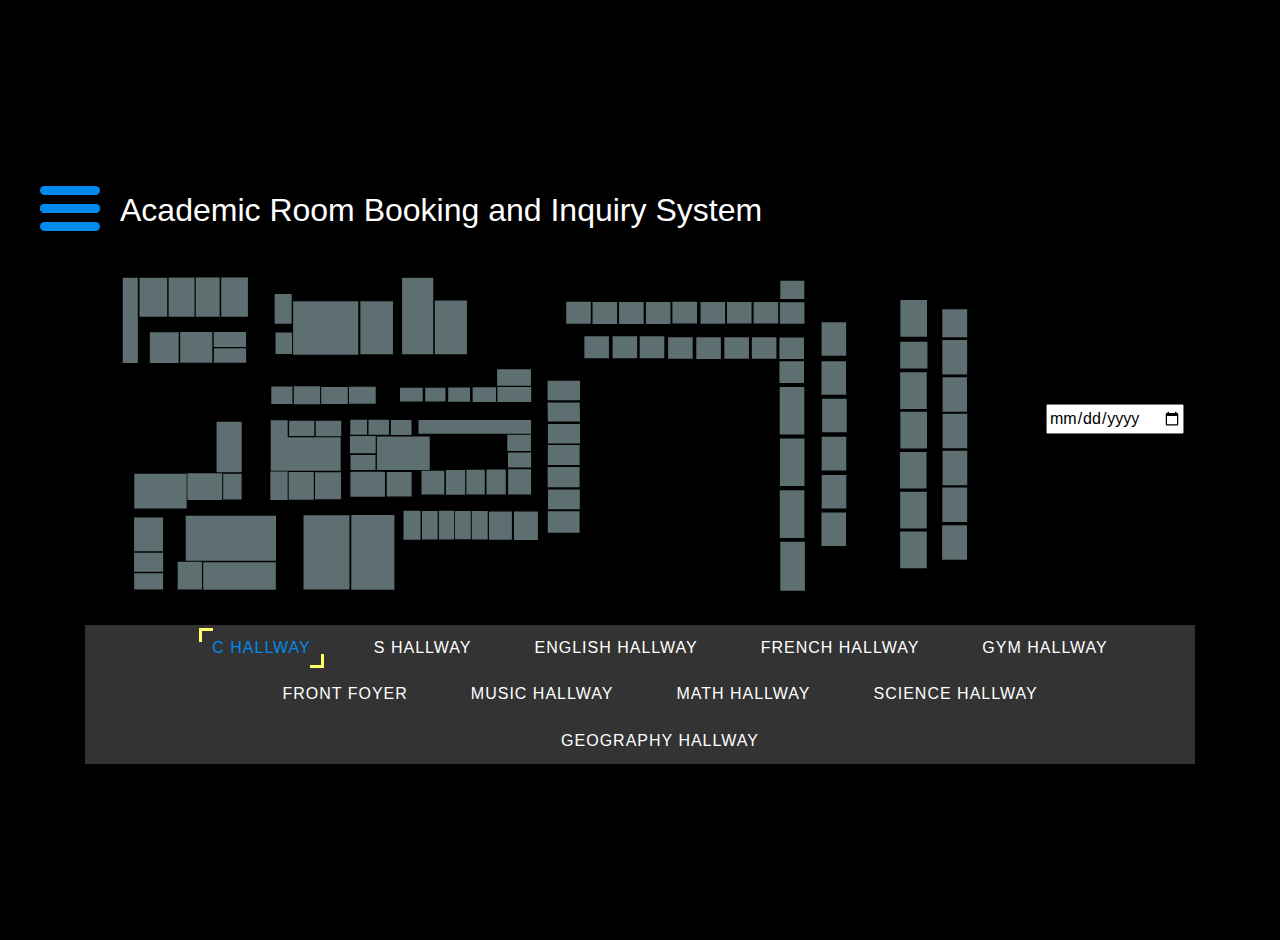
==== commit d4ebcdef: "demo room hallway added" ====
--- a/homepage/index.html
+++ b/homepage/index.html
@@ -669,9 +669,9 @@
 				</div>
 				<!-- Row 2 -->
 				<div class="row">
-					<div id="rooms" class="col-xl-12 col-lg-12 col-md-12 col-sm-12 col-xs-12">
+					<div class="col-xl-12 col-lg-12 col-md-12 col-sm-12 col-xs-12">
 						<ul class="hallways">
-						  <li class="current"><a href="#">C Hallway</a></li>
+						  <li class="current" onclick="showDiv()"><a href="#">C Hallway</a></li>
 						  <li><a href="#">S Hallway</a></li>
 						  <li><a href="#">English Hallway</a></li>
 						  <li><a href="#">French Hallway</a></li>
@@ -683,6 +683,14 @@
 							<li><a href="#">Geography Hallway</a></li>
 						</ul>
 					</div>
+					<div class="col-xl-12 col-lg-12 col-md-12 col-sm-12 col-xs-12">
+						<ul id="rooms">
+						  <li><a href="#">yeet</a></li>
+						  <li><a href="#">yeet</a></li>
+						  <li><a href="#">yeet</a></li>
+						  <li><a href="#">yeet</a></li>
+						</ul>
+					</div>
 				</div>
 
 			</div>
--- a/homepage/style.css
+++ b/homepage/style.css
@@ -428,12 +428,14 @@
 /** yeet **/
 .hallways {
 	margin-top: 30px;
+	background-color: #333333;
   font-family: 'Raleway', Arial, sans-serif;
   text-align: center;
   text-transform: uppercase;
   font-weight: 500;
   letter-spacing: 1px;
 }
+
 .hallways * {
   -webkit-box-sizing: border-box;
   box-sizing: border-box;
@@ -492,3 +494,25 @@
   transform: translate(0%, 0%);
   opacity: 1;
 }
+
+/** yeeet **/
+#rooms {
+	display: none;
+	list-style-type: none;
+  margin: 0;
+  padding: 0;
+  width: 200px;
+  background-color: #f1f1f1;
+}
+
+#rooms li a {
+	display: block;
+  color: #000;
+  padding: 8px 16px;
+  text-decoration: none;
+}
+
+#rooms li a:hover {
+	background-color: #555;
+  color: white;
+}
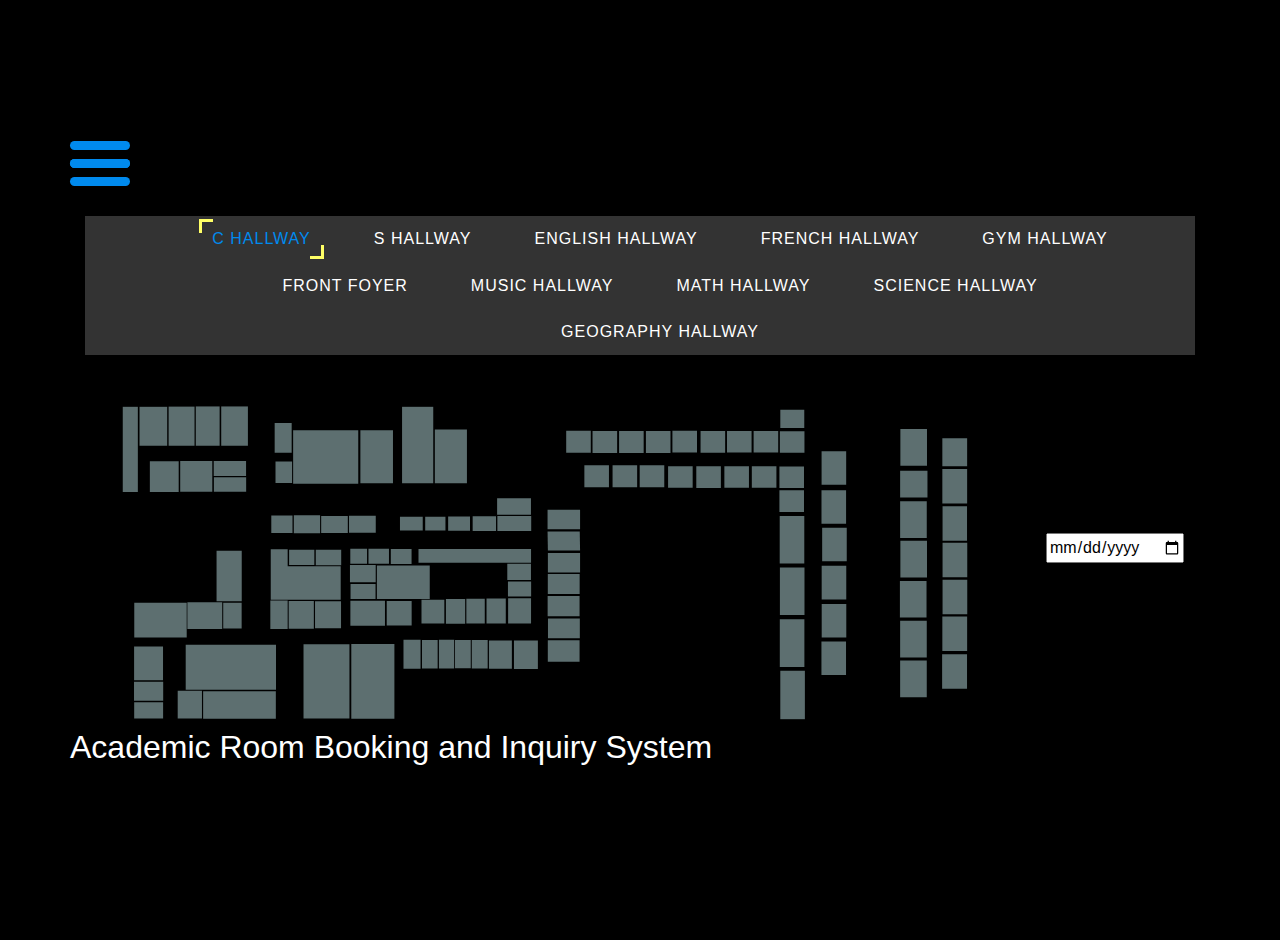
==== commit 003b232f: "updated rooms script" ====
--- a/homepage/index.html
+++ b/homepage/index.html
@@ -11,12 +11,10 @@
 <body>
 
 	<!-- Navigation Menu -->
-	<div class="menunav">
-		<div id="ArbisNav" class="sidenav">
-			<a href="index.html">Home</a>
-			<a href="../assets/php/viewOwnBooking.php">Booked Rooms</a>
-			<a href="">Help</a>
-		</div>
+	<div id="ArbisNav" class="sidenav">
+		<a href="index.html">Home</a>
+		<a href="../assets/php/viewOwnBooking.php">Booked Rooms</a>
+		<a href="">Help</a>
 	</div>
 
 	<section id="main" class="main" style="padding: 20px;">
@@ -37,643 +35,11 @@
 				</div>
 				<!-- Row 1 -->
 				<div class="row">
-					<!-- map info display -->
-					<p id="placeholderParagraph" class="d-none d-lg-block">Academic Room Booking and Inquiry System</p>
-					<!-- map -->
-					<div class="col-xl-10 col-lg-10 bg-black d-none d-lg-block">
-						<svg version="1.1" viewBox="0 0 1925.4308 714.88776" class="center">
-
-							<!--English Hallway -->
-							<path id="Day Care Office"
-							class="English Hallway"
-							d="m 853.59875,209.93248 h 77.13357 v 37.80685 h -77.13357 z"
-							onmouseover="availabilityDisplay(this)" onmouseout="remove(this)"
-							/>
-							<path id="Washroom #3"
-							class="English Hallway"
-							d="m 519.03668,324.87292 h 38.18682 v 34.19715 h -38.18682 z"
-							onmouseover="availabilityDisplay(this)" onmouseout="remove(this)"
-							/>
-							<path id="Art Office"
-							class="English Hallway"
-							d="m 854.1687,250.5891 h 77.13357 v 33.81717 H 854.1687 Z"
-							onmouseover="availabilityDisplay(this)" onmouseout="remove(this)"
-							/>
-							<path id="105"
-							class="English Hallway"
-							d="m 339.02478,249.1179 h 48.36207 v 39.76437 h -48.36207 z"
-							onmouseover="availabilityDisplay(this)" onmouseout="remove(this)"
-							/>
-							<path id="107"
-							class="English Hallway"
-							d="m 390.34232,248.58055 h 59.91523 v 41.10776 h -59.91523 z"
-							onmouseover="availabilityDisplay(this)" onmouseout="remove(this)"
-							/>
-							<path id="109"
-							class="English Hallway"
-							d="m 452.67566,250.19261 h 60.72126 v 38.95833 h -60.72126 z"
-							onmouseover="availabilityDisplay(this)" onmouseout="remove(this)"
-							/>
-							<path id="111"
-							class="English Hallway"
-							d="m 516.08368,249.65526 h 60.98994 v 38.68965 h -60.98994 z"
-							onmouseover="availabilityDisplay(this)" onmouseout="remove(this)"
-							/>
-							<path id="114"
-							class="English Hallway"
-							d="m 519.60663,405.42618 h 56.99524 v 34.19715 h -56.99524 z"
-							onmouseover="availabilityDisplay(this)" onmouseout="remove(this)"
-							/>
-							<path id="115"
-							class="English Hallway"
-							d="m 632.24582,251.91899 h 51.88149 v 31.72735 h -51.88149 z"
-							onmouseover="availabilityDisplay(this)" onmouseout="remove(this)"
-							/>
-							<path id="116"
-							class="English Hallway"
-							d="m 518.27673,361.72983 h 58.7051 v 39.5167 h -58.7051 z"
-							onmouseover="availabilityDisplay(this)" onmouseout="remove(this)"
-							/>
-							<path id="116A"
-							class="English Hallway"
-							d="m 560.45319,325.0629 h 46.7361 v 34.00716 h -46.7361 z"
-							onmouseover="availabilityDisplay(this)" onmouseout="remove(this)"
-							/>
-							<path id="118"
-							class="English Hallway"
-							d="m 611.36896,325.63284 h 47.30605 v 34.19715 h -47.30605 z"
-							onmouseover="availabilityDisplay(this)" onmouseout="remove(this)"
-							/>
-							<path id="119"
-							class="English Hallway"
-							d="m 689.72903,251.91899 h 46.16055 v 31.72735 h -46.16055 z"
-							onmouseover="availabilityDisplay(this)" onmouseout="remove(this)"
-							/>
-							<path id="121"
-							class="English Hallway"
-							d="m 742.02868,251.34901 h 49.79167 v 32.48729 h -49.79167 z"
-							onmouseover="availabilityDisplay(this)" onmouseout="remove(this)"
-							/>
-							<path id="123"
-							class="English Hallway"
-							d="m 797.89423,250.77907 h 53.2347 v 33.81717 h -53.2347 z"
-							onmouseover="availabilityDisplay(this)" onmouseout="remove(this)"
-							/>
-							<path id="Day Care Room"
-							class="English Hallway"
-							d="m 674.44373,325.44287 h 256.4786 v 31.34739 h -256.4786 z"
-							onmouseover="availabilityDisplay(this)" onmouseout="remove(this)"
-							/>
-							<!--End of English Hallway -->
-
-							<!--French Hallway-->
-							<path id="126"
-							class="French Hallway"
-							d="m 969.10913,533.59837 h 72.38397 v 48.84271 h -72.38397 z"
-							onmouseover="availabilityDisplay(this)" onmouseout="remove(this)"
-							/>
-
-							<path id="127"
-							class="French Hallway"
-							d="m 969.48907,484.08794 h 72.57393 v 44.70124 h -72.57393 z"
-							onmouseover="availabilityDisplay(this)" onmouseout="remove(this)"
-							/>
-							<path id="128"
-							class="French Hallway"
-							d="m 968.72913,432.81459 h 72.76397 v 46.20896 h -72.76397 z"
-							onmouseover="availabilityDisplay(this)" onmouseout="remove(this)"
-							/>
-							<path id="129"
-							class="French Hallway"
-							d="m 969.10913,382.74633 h 72.57397 v 45.60642 h -72.57397 z"
-							onmouseover="availabilityDisplay(this)" onmouseout="remove(this)"
-							/>
-							<path id="130"
-							class="French Hallway"
-							d="m 969.29913,334.72971 h 73.33387 v 44.53171 h -73.33387 z"
-							onmouseover="availabilityDisplay(this)" onmouseout="remove(this)"
-							/>
-							<path id="131"
-							class="French Hallway"
-							d="m 968.53913,285.87217 h 73.33387 l 0.76,43.13103 h -73.33387 z"
-							onmouseover="availabilityDisplay(this)" onmouseout="remove(this)"
-							/>
-							<path id="132"
-							class="French Hallway"
-							d="m 968.53918,236.35705 h 74.09382 v 43.97854 h -74.09382 z"
-							onmouseover="availabilityDisplay(this)" onmouseout="remove(this)"
-							/>
-							<path id="C15"
-							class="French Hallway"
-							d="m 878.29669,399.72665 h 52.8156 v 33.81718 h -52.8156 z"
-							onmouseover="availabilityDisplay(this)" onmouseout="remove(this)"
-							/>
-							<path id="C16"
-							class="French Hallway"
-							d="m 876.77679,359.07007 h 53.9555 v 37.04691 h -53.9555 z"
-							onmouseover="availabilityDisplay(this)" onmouseout="remove(this)"
-							/>
-							<path id="Computer Science Office"
-							class="French Hallway"
-							d="m 878.67664,437.91348 h 52.24564 v 57.37522 h -52.24564 z"
-							onmouseover="availabilityDisplay(this)" onmouseout="remove(this)"
-							/>
-							<!--End of French Hallway -->
-
-							<!--Gym-->
-							<path id="Phys-ed Office"
-							class="Gym Hallway"
-							d="m 346.72107,38.56678 h 38.75677 v 67.63435 h -38.75677 z"
-							onmouseover="availabilityDisplay(this)" onmouseout="remove(this)"
-							/>
-							<path id="Double Gym"
-							class="Gym Hallway"
-							d="M 388.80255,54.905418 H 537.18018 V 176.68526 H 388.80255 Z"
-							onmouseover="availabilityDisplay(this)" onmouseout="remove(this)"
-							onClick="parent.open('https://www.google.com/')"
-							/>
-							<path id="Girl's Single Gym"
-							class="Gym Hallway"
-							d="m 542.02478,55.095406 h 74.28381 V 175.54536 h -74.28381 z"
-							onmouseover="availabilityDisplay(this)" onmouseout="remove(this)"
-							onClick="parent.open('https://www.google.com/')"
-							/>
-							<path id="Change Room"
-							class="Gym Hallway"
-							d="m 348.62091,126.33946 h 37.80685 v 48.82593 h -37.80685 z"
-							onmouseover="availabilityDisplay(this)" onmouseout="remove(this)"
-							/>
-							<path id="Swimming Pool"
-							class="Gym Hallway"
-							d="m 637.01685,1.1399059 h 71.05407 V 175.73533 h -71.05407 z"
-							onmouseover="availabilityDisplay(this)" onmouseout="remove(this)"
-							/>
-							<path id="Boy's Single Gym"
-							class="Gym Hallway"
-							d="m 711.6806,53.385544 h 73.1439 V 175.92532 h -73.1439 z"
-							onmouseover="availabilityDisplay(this)" onmouseout="remove(this)"
-							/>
-							<!--End of Gym Hallway -->
-
-							<!--S Hallway -->
-							<path id="Teacher's Office"
-							class="S Hallway"
-							d="m 207.84267,124.81958 h 73.71385 v 34.38713 h -73.71385 z"
-							onmouseover="availabilityDisplay(this)" onmouseout="remove(this)"
-							/>
-							<path id="S1"
-							class="S Hallway"
-							d="m 224.94124,0 h 60.79493 v 90.24247 h -60.79493 z"
-							onmouseover="availabilityDisplay(this)" onmouseout="remove(this)"
-							/>
-							<path id="S2"
-							class="S Hallway"
-							d="m 208.22263,161.8665 h 73.52386 v 33.43721 h -73.52386 z"
-							onmouseover="availabilityDisplay(this)" onmouseout="remove(this)"
-							/>
-							<path id="S3"
-							class="S Hallway"
-							d="m 166.99606,0.18998528 h 54.33547 V 90.052488 h -54.33547 z"
-							onmouseover="availabilityDisplay(this)" onmouseout="remove(this)"
-							/>
-							<path id="S4"
-							class="S Hallway"
-							d="m 131.46904,125.19955 h 73.1439 v 69.91417 h -73.1439 z"
-							onmouseover="availabilityDisplay(this)" onmouseout="remove(this)"
-							/>
-							<path id="S5(Fitness Room)"
-							class="S Hallway"
-							d="m 105.06124,0.94992065 h 59.08507 V 90.432457 h -59.08507 z"
-							onmouseover="availabilityDisplay(this)" onmouseout="remove(this)"
-							/>
-							<path id="S6"
-							class="S Hallway"
-							d="m 62.314804,125.38954 h 65.734516 v 70.29414 H 62.314804 Z"
-							onmouseover="availabilityDisplay(this)" onmouseout="remove(this)"
-							/>
-							<path id="S7"
-							class="S Hallway"
-							d="M 38.756767,1.1399059 H 101.8315 V 90.052488 H 38.756767 Z"
-							onmouseover="availabilityDisplay(this)" onmouseout="remove(this)"
-							/>
-							<path id="Robotics Lab"
-							class="S Hallway"
-							d="M 0,1.5198727 H 34.957085 V 195.68368 H 0 Z"
-							onmouseover="availabilityDisplay(this)" onmouseout="remove(this)"
-							/>
-							<!--End of S Hallway -->
-
-							<!--C Hallway -->
-							<path id="Jetfac"
-							class="C Hallway"
-							d="m 579.6416,363.24969 h 120.44995 v 75.99366 H 579.6416 Z"
-							onmouseover="availabilityDisplay(this)" onmouseout="remove(this)"
-							/>
-							<path id="Washroom #4"
-							class="C Hallway"
-							d="m 602.05975,443.80298 h 56.80526 v 56.23531 h -56.80526 z"
-							onmouseover="availabilityDisplay(this)" onmouseout="remove(this)"
-							/>
-							<path id="C1"
-							class="C Hallway"
-							d="m 681.28314,441.33319 h 52.05566 v 54.14548 h -52.05566 z"
-							onmouseover="availabilityDisplay(this)" onmouseout="remove(this)"
-							/>
-							<path id="C2"
-							class="C Hallway"
-							d="m 640.24658,532.14557 h 38.94675 v 66.11449 h -38.94675 z"
-							onmouseover="availabilityDisplay(this)" onmouseout="remove(this)"
-							/>
-							<path id="C3"
-							class="C Hallway"
-							d="m 736.94849,439.43335 h 43.88633 v 56.23531 h -43.88633 z"
-							onmouseover="availabilityDisplay(this)" onmouseout="remove(this)"
-							/>
-							<path id="C4"
-							class="C Hallway"
-							d="m 682.42303,533.09552 h 35.71703 v 64.97458 h -35.71703 z"
-							onmouseover="availabilityDisplay(this)" onmouseout="remove(this)"
-							/>
-							<path id="C5"
-							class="C Hallway"
-							d="m 783.49463,439.05338 h 41.98649 v 56.2353 h -41.98649 z"
-							onmouseover="availabilityDisplay(this)" onmouseout="remove(this)"
-							/>
-							<path id="C6"
-							class="C Hallway"
-							d="m 720.98981,532.33557 h 34.7671 v 65.35455 h -34.7671 z"
-							onmouseover="availabilityDisplay(this)" onmouseout="remove(this)"
-							/>
-							<path id="C7"
-							class="C Hallway"
-							d="m 829.47076,438.29346 h 43.88634 v 56.80526 h -43.88634 z"
-							onmouseover="availabilityDisplay(this)" onmouseout="remove(this)"
-							/>
-							<path id="C8"
-							class="C Hallway"
-							d="m 757.65674,532.71552 h 35.907 v 64.78459 h -35.907 z"
-							onmouseover="availabilityDisplay(this)" onmouseout="remove(this)"
-							/>
-							<path id="C10"
-							class="C Hallway"
-							d="m 795.84357,533.09552 h 36.28697 v 64.59461 h -36.28697 z"
-							onmouseover="availabilityDisplay(this)" onmouseout="remove(this)"
-							/>
-							<path id="C12"
-							class="C Hallway"
-							d="m 834.98029,533.85547 h 52.24564 v 64.78459 h -52.24564 z"
-							onmouseover="availabilityDisplay(this)" onmouseout="remove(this)"
-							/>
-							<path id="C13"
-							class="C Hallway"
-							d="m 891.97552,534.04541 h 54.52546 v 65.16457 h -54.52546 z"
-							onmouseover="availabilityDisplay(this)" onmouseout="remove(this)"
-							/>
-							<!--End of C Hallway -->
-
-							<!--Front foyer -->
-							<path id="Washroom #1"
-							class="Front foyer"
-							d="m 336.84189,443.04306 h 39.5167 v 64.78459 h -39.5167 z"
-							onmouseover="availabilityDisplay(this)" onmouseout="remove(this)"
-							/>
-							<path id="Washroom #2"
-							class="Front foyer"
-							d="m 229.50085,447.79266 h 41.9865 v 59.08508 h -41.9865 z"
-							onmouseover="availabilityDisplay(this)" onmouseout="remove(this)"
-							/>
-							<path id="Library & Alcove"
-							class="Front foyer"
-							d="m 337.79181,326.39279 h 38.56678 v 114.75043 h -38.56678 z m 38.56677,38.56677 h 120.82994 v 76.18366 H 376.35858 Z"
-							onmouseover="availabilityDisplay(this)" onmouseout="remove(this)"
-							/>
-							<path id="Atwood Lab"
-							class="Front foyer"
-							d="m 379.58832,327.15271 h 57.56519 v 34.57711 h -57.56519 z"
-							onmouseover="availabilityDisplay(this)" onmouseout="remove(this)"
-							/>
-							<path id="Hadfield Lab"
-							class="Front foyer"
-							d="m 440.38327,327.34271 h 57.94517 v 34.95709 h -57.94517 z"
-							onmouseover="availabilityDisplay(this)" onmouseout="remove(this)"
-							/>
-							<path id="Display Case & Tables"
-							class="Front foyer"
-							d="m 378.6384,443.99298 h 57.37521 v 63.07474 H 378.6384 Z"
-							onmouseover="availabilityDisplay(this)" onmouseout="remove(this)"
-							/>
-							<path id="Board Room"
-							class="Front foyer"
-							d="m 438.6734,444.56293 h 59.27506 v 61.74485 H 438.6734 Z"
-							onmouseover="availabilityDisplay(this)" onmouseout="remove(this)"
-							/>
-							<path id="Conference Room"
-							class="Front foyer"
-							d="m 519.22662,443.61301 h 78.84343 v 56.80526 h -78.84343 z"
-							onmouseover="availabilityDisplay(this)" onmouseout="remove(this)"
-							/>
-							<path id="Staff Room"
-							class="Front foyer"
-							d="m 214.30212,329.8125 h 57.37522 v 114.94041 h -57.37522 z"
-							onmouseover="availabilityDisplay(this)" onmouseout="remove(this)"
-							/>
-							<path id="Special-Ed Room"
-							class="Front foyer"
-							d="m 183.71468,649.93573 h 165.66618 v 62.3148 H 183.71468 Z"
-							onmouseover="availabilityDisplay(this)" onmouseout="remove(this)"
-							/>
-							<path id="Main Office"
-							class="Front foyer"
-							d="M 412.4556,542.59473 H 517.13686 V 711.87061 H 412.4556 Z"
-							onmouseover="availabilityDisplay(this)" onmouseout="remove(this)"
-							/>
-							<path id="Guidance"
-							class="Front foyer"
-							d="m 521.31647,542.02478 h 98.2218 v 170.03581 h -98.2218 z"
-							onmouseover="availabilityDisplay(this)" onmouseout="remove(this)"
-							/>
-							<path id="Cafeteria"
-							class="Front foyer"
-							d="M 144.00798,543.54462 H 349.76082 V 646.32605 H 144.00798 Z"
-							onmouseover="availabilityDisplay(this)" onmouseout="remove(this)"
-							/>
-							<!--End of front foyer -->
-
-							<!-- Music hallway -->
-							<path id="Caretaker's Room"
-							class="Music Hallway"
-							d="M 26.787764,447.98264 H 146.28779 v 79.41337 H 26.787764 Z"
-							onmouseover="availabilityDisplay(this)" onmouseout="remove(this)"
-							/>
-							<path id="Kitchen"
-							class="Music Hallway"
-							d="m 147.80766,446.65274 h 79.41338 v 60.98491 h -79.41338 z"
-							onmouseover="availabilityDisplay(this)" onmouseout="remove(this)"
-							/>
-							<path id="M2"
-							class="Music Hallway"
-							d="m 26.407797,547.91425 h 65.924499 v 76.75359 H 26.407797 Z"
-							onmouseover="availabilityDisplay(this)" onmouseout="remove(this)"
-							/>
-							<path id="M1"
-							class="Music Hallway"
-							d="m 26.217813,628.08759 h 66.494454 v 43.31638 H 26.217813 Z"
-							onmouseover="availabilityDisplay(this)" onmouseout="remove(this)"
-							/>
-							<path id="Music Office"
-							class="Music Hallway"
-							d="m 26.59778,674.82367 h 65.9245 v 36.66694 h -65.9245 z"
-							onmouseover="availabilityDisplay(this)" onmouseout="remove(this)"
-							/>
-							<path id="Dance Room"
-							class="Music Hallway"
-							d="m 125.76952,648.79584 h 55.28539 v 62.69477 h -55.28539 z"
-							onmouseover="availabilityDisplay(this)" onmouseout="remove(this)"
-							/>
-							<!--End of Music Hallway -->
-
-							<!-- Science Hallway -->
-							<path id="201"
-							class="Science Hallway"
-							d="m 1011.0204,56.197357 h 56.0268 v 50.112203 h -56.0268 z"
-							onmouseover="availabilityDisplay(this)" onmouseout="remove(this)"
-							/>
-							<path  id="SLC Office"
-							class="Science Hallway"
-							d="m 1071.0493,56.475769 h 56.0268 v 50.112201 h -56.0268 z"
-							onmouseover="availabilityDisplay(this)" onmouseout="remove(this)"
-							/>
-							<path id="Health room"
-							class="Science Hallway"
-							d="m 1131.5223,56.754169 h 56.0268 v 50.112201 h -56.0268 z"
-							onmouseover="availabilityDisplay(this)" onmouseout="remove(this)"
-							/>
-							<path id="207"
-							class="Science Hallway"
-							d="m 1192.6627,56.475769 h 56.0268 v 50.112201 h -56.0268 z"
-							onmouseover="availabilityDisplay(this)" onmouseout="remove(this)"
-							/>
-							<path id="211"
-							class="Science Hallway"
-							d="m 1253.0459,56.254875 h 56.0268 v 49.119185 h -56.0268 z"
-							onmouseover="availabilityDisplay(this)" onmouseout="remove(this)"
-							/>
-							<path id="213"
-							class="Science Hallway"
-							d="m 1317.1716,56.83765 h 56.0268 v 49.11919 h -56.0268 z"
-							onmouseover="availabilityDisplay(this)" onmouseout="remove(this)"
-							/>
-							<path id="217"
-							class="Science Hallway"
-							d="m 1377.4136,56.423931 h 56.0268 v 49.119189 h -56.0268 z"
-							onmouseover="availabilityDisplay(this)" onmouseout="remove(this)"
-							/>
-							<path id="Science Office"
-							class="Science Hallway"
-							d="m 1438.0884,56.800766 h 56.0268 v 49.119184 h -56.0268 z"
-							onmouseover="availabilityDisplay(this)" onmouseout="remove(this)"
-							/>
-							<path id="Math Office"
-							class="Science Hallway"
-							d="m 1497.8949,57.021664 h 56.0268 v 49.119186 h -56.0268 z"
-							onmouseover="availabilityDisplay(this)" onmouseout="remove(this)"
-							/>
-							<path id="202"
-							class="Science Hallway"
-							d="m 1052.4149,134.96126 h 56.0268 v 50.1122 h -56.0268 z"
-							onmouseover="availabilityDisplay(this)" onmouseout="remove(this)"
-							/>
-							<path id="204"
-							class="Science Hallway"
-							d="m 1116.6682,134.68285 h 56.0268 v 50.1122 h -56.0268 z"
-							onmouseover="availabilityDisplay(this)" onmouseout="remove(this)"
-							/>
-							<path id="208"
-							class="Science Hallway"
-							d="m 1178.4752,134.96121 h 56.0268 v 50.1122 h -56.0268 z"
-							onmouseover="availabilityDisplay(this)" onmouseout="remove(this)"
-							/>
-							<path id="Washroom #6"
-							class="Science Hallway"
-							d="m 1243.1809,136.73801 h 56.0268 v 49.11918 h -56.0268 z"
-							onmouseover="availabilityDisplay(this)" onmouseout="remove(this)"
-							/>
-							<path id="201A"
-							class="Science Hallway"
-							d="m 1307.453,137.20235 h 56.0268 v 49.11918 h -56.0268 z"
-							onmouseover="availabilityDisplay(this)" onmouseout="remove(this)"
-							/>
-							<path id="212"
-							class="Science Hallway"
-							d="m 1371.425,136.95842 h 56.0268 v 49.11919 h -56.0268 z"
-							onmouseover="availabilityDisplay(this)" onmouseout="remove(this)"
-							/>
-							<path id="216"
-							class="Science Hallway"
-							d="m 1433.9952,136.7435 h 56.0268 v 49.11919 h -56.0268 z"
-							onmouseover="availabilityDisplay(this)" onmouseout="remove(this)"
-							/>
-							<path id="218"
-							class="Science Hallway"
-							d="m 1496.8597,137.28926 h 56.0268 v 49.11919 h -56.0268 z"
-							onmouseover="availabilityDisplay(this)" onmouseout="remove(this)"
-							/>
-
-							<path id="Washroom #5"
-							class="Science Hallway"
-							d="m 1498.9067,8.2979774 h 54.6079 V 49.846016 h -54.6079 z"
-							onmouseover="availabilityDisplay(this)" onmouseout="remove(this)"
-							/>
-							<!-- End of Science Hallway -->
-
-							<!-- Math hallway -->
-							<path id="Washroom #7"
-							class="Math Hallway"
-							d="m 1496.8599,191.86612 h 56.0268 v 49.11919 h -56.0268 z"
-							onmouseover="availabilityDisplay(this)" onmouseout="remove(this)"
-							/>
-							<path id="220"
-							class="Math Hallway"
-							d="m 1498.8608,602.69348 h 56.0268 v 112.19427 h -56.0268 z"
-							onmouseover="availabilityDisplay(this)" onmouseout="remove(this)"
-							/>
-							<path id="222"
-							class="Math Hallway"
-							d="m 1497.749,485.89902 h 56.0268 v 108.3351 h -56.0268 z"
-							onmouseover="availabilityDisplay(this)" onmouseout="remove(this)"
-							/>
-							<path id="224"
-							class="Math Hallway"
-							d="m 1497.9714,367.74011 h 56.0268 v 108.3351 h -56.0268 z"
-							onmouseover="availabilityDisplay(this)" onmouseout="remove(this)"
-							/>
-							<path id="227"
-							d="m 1593.3923,6
-							class="Math Hallway"22.63574 h 56.0268 v 76.40763 h -56.0268 z"
-							onmouseover="availabilityDisplay(this)" onmouseout="remove(this)"
-							/>
-							<path id="228"
-							class="Math Hallway"
-							d="m 1497.5266,250.26334 h 56.0268 v 108.33509 h -56.0268 z"
-							onmouseover="availabilityDisplay(this)" onmouseout="remove(this)"
-							/>
-							<path id="229"
-							class="Math Hallway"
-							d="m 1592.6326,536.48181 h 56.0268 v 76.40762 h -56.0268 z"
-							onmouseover="availabilityDisplay(this)" onmouseout="remove(this)"
-							/>
-							<path id="231"
-							class="Math Hallway"
-							d="m 1593.226,450.97638 h 56.0268 V 527.384 h -56.0268 z"
-							onmouseover="availabilityDisplay(this)" onmouseout="remove(this)"
-							/>
-							<path id="233"
-							class="Math Hallway"
-							d="m 1593.1724,363.94418 h 56.0268 v 76.40763 h -56.0268 z"
-							onmouseover="availabilityDisplay(this)" onmouseout="remove(this)"
-							/>
-							<path id="235"
-							class="Math Hallway"
-							d="m 1594.2637,277.05652 h 56.0268 v 76.40762 h -56.0268 z"
-							onmouseover="availabilityDisplay(this)" onmouseout="remove(this)"
-							/>
-							<path id="237"
-							class="Math Hallway"
-							d="m 1592.744,191.63527 h 56.0268 v 76.40762 h -56.0268 z"
-							onmouseover="availabilityDisplay(this)" onmouseout="remove(this)"
-							/>
-							<path id="239"
-							class="Math Hallway"
-							d="m 1592.9666,102.94788 h 56.0268 v 76.40763 h -56.0268 z"
-							onmouseover="availabilityDisplay(this)" onmouseout="remove(this)"
-							/>
-							<!--End of English Hallway -->
-							<!--Geography Hallway -->
-							<path id="Social Studies & Humanities Office"
-							d="m 1772.481,52.27 v 83.5736 h 60.674 V 52.27 Z"
-							class="Geography Hallway"
-							onmouseover="availabilityDisplay(this)" onmouseout="remove(this)"
-								/>
-							<path id="Washroom #8"
-								d="m 1771.948,147.3845 v 60.9706 h 62.271 v -60.9706 z"
-							class="Geography Hallway"
-							onmouseover="availabilityDisplay(this)" onmouseout="remove(this)"
-							/>
-							<path id="312"
-								d="m 1771.948,216.7739 v 83.5736 h 60.674 v -83.5736 z"
-							class="Geography Hallway"
-							onmouseover="availabilityDisplay(this)" onmouseout="remove(this)"
-								/>
-							<path id="310"
-								d="m 1772.48,306.6957 v 83.5736 h 60.674 v -83.5736 z"
-							class="Geography Hallway"
-							onmouseover="availabilityDisplay(this)" onmouseout="remove(this)"
-								/>
-							<path id="308"
-								d="m 1771.416,398.2043 v 83.5736 h 60.674 v -83.5736 z"
-							class="Geography Hallway"
-							onmouseover="availabilityDisplay(this)" onmouseout="remove(this)"
-								/>
-							<path id="306"
-								d="m 1771.948,489.184 v 83.5735 h 60.674 V 489.184 Z"
-							class="Geography Hallway"
-							onmouseover="availabilityDisplay(this)" onmouseout="remove(this)"
-							/>
-							<path id="302"
-								d="m 1771.948,579.6347 v 83.5736 h 60.674 v -83.5736 z"
-							class="Geography Hallway"
-							onmouseover="availabilityDisplay(this)" onmouseout="remove(this)"
-								/>
-							<path id="History & Geography Office"
-								d="m 1868.111,73.1313 v 64.0734 h 56.821 V 73.1313 Z"
-							class="Geography Hallway"
-							onmouseover="availabilityDisplay(this)" onmouseout="remove(this)"
-								/>
-							<path id="311"
-								d="m 1868.111,143.1658 v 78.4776 h 56.821 v -78.4776 z"
-							class="Geography Hallway"
-								/>
-							<path id="309"
-										d="m 1868.609,228.1012 v 78.4776 h 55.825 v -78.4776 z"
-							class="Geography Hallway"
-							onmouseover="availabilityDisplay(this)" onmouseout="remove(this)"
-								/>
-							<path id="307"
-								d="m 1868.609,311.5466 v 78.4775 h 56.822 v -78.4775 z"
-							class="Geography Hallway"
-							onmouseover="availabilityDisplay(this)" onmouseout="remove(this)"
-								/>
-							<path id="305"
-								d="m 1868.609,395.4886 v 78.4776 h 56.822 v -78.4776 z"
-							class="Geography Hallway"
-							onmouseover="availabilityDisplay(this)" onmouseout="remove(this)"
-								/>
-							<path id="303"
-								d="m 1868.111,479.4306 v 78.4776 h 56.821 v -78.4776 z"
-							class="Geography Hallway"
-							onmouseover="availabilityDisplay(this)" onmouseout="remove(this)"
-									/>
-							<path id="301"
-								d="m 1867.612,565.3594 v 78.4776 h 56.822 v -78.4776 z"
-							class="Geography Hallway"
-							onmouseover="availabilityDisplay(this)" onmouseout="remove(this)"
-								/>
-							<!--End of Geography Hallway -->
-						</svg>
-					</div>
-					<!-- calendar -->
-					<div class="col-xl-2 col-lg-2 col-md-12 col-sm-12 col-xs-12">
-						<!-- calendar -->
-						<input type="date" class="center" value="yyyy-mm-dd"/>
-					</div>
-				</div>
-				<!-- Row 2 -->
-				<div class="row">
 					<div class="col-xl-12 col-lg-12 col-md-12 col-sm-12 col-xs-12">
 						<ul class="hallways">
-						  <li class="current" onclick="showDiv()"><a href="#">C Hallway</a></li>
-						  <li><a href="#">S Hallway</a></li>
-						  <li><a href="#">English Hallway</a></li>
+						  <li id="cHallway" class="current"><a href="#">C Hallway</a></li>
+						  <li id="sHallway"><a href="#">S Hallway</a></li>
+						  <li id="englishHallway"><a href="#">English Hallway</a></li>
 						  <li><a href="#">French Hallway</a></li>
 						  <li><a href="#">Gym Hallway</a></li>
 						  <li><a href="#">Front Foyer</a></li>
@@ -690,7 +56,651 @@
 						  <li><a href="#">yeet</a></li>
 						  <li><a href="#">yeet</a></li>
 						</ul>
+						<ul id="rooms2">
+						  <li><a href="#">yeet2</a></li>
+						  <li><a href="#">yeet2</a></li>
+						  <li><a href="#">yeet2</a></li>
+						  <li><a href="#">yeet2</a></li>
+						</ul>
+						<ul id="rooms3">
+						  <li><a href="#">yeet3</a></li>
+						  <li><a href="#">yeet3</a></li>
+						  <li><a href="#">yeet3</a></li>
+						  <li><a href="#">yeet3</a></li>
+						</ul>
 					</div>
+				</div>
+				<!-- Row 2 -->
+				<div class="row">
+					<!-- map -->
+					<div class="col-xl-10 col-lg-10 bg-black d-none d-lg-block">
+						<svg version="1.1" viewBox="0 0 1925.4308 714.88776" class="center">
+
+							<!--English Hallway -->
+							<path id="Day Care Office"
+							class="English Hallway"
+							d="m 853.59875,209.93248 h 77.13357 v 37.80685 h -77.13357 z"
+							onmouseover="availabilityDisplay(this)" onmouseout="remove(this)"
+							/>
+							<path id="Washroom #3"
+							class="English Hallway"
+							d="m 519.03668,324.87292 h 38.18682 v 34.19715 h -38.18682 z"
+							onmouseover="availabilityDisplay(this)" onmouseout="remove(this)"
+							/>
+							<path id="Art Office"
+							class="English Hallway"
+							d="m 854.1687,250.5891 h 77.13357 v 33.81717 H 854.1687 Z"
+							onmouseover="availabilityDisplay(this)" onmouseout="remove(this)"
+							/>
+							<path id="105"
+							class="English Hallway"
+							d="m 339.02478,249.1179 h 48.36207 v 39.76437 h -48.36207 z"
+							onmouseover="availabilityDisplay(this)" onmouseout="remove(this)"
+							/>
+							<path id="107"
+							class="English Hallway"
+							d="m 390.34232,248.58055 h 59.91523 v 41.10776 h -59.91523 z"
+							onmouseover="availabilityDisplay(this)" onmouseout="remove(this)"
+							/>
+							<path id="109"
+							class="English Hallway"
+							d="m 452.67566,250.19261 h 60.72126 v 38.95833 h -60.72126 z"
+							onmouseover="availabilityDisplay(this)" onmouseout="remove(this)"
+							/>
+							<path id="111"
+							class="English Hallway"
+							d="m 516.08368,249.65526 h 60.98994 v 38.68965 h -60.98994 z"
+							onmouseover="availabilityDisplay(this)" onmouseout="remove(this)"
+							/>
+							<path id="114"
+							class="English Hallway"
+							d="m 519.60663,405.42618 h 56.99524 v 34.19715 h -56.99524 z"
+							onmouseover="availabilityDisplay(this)" onmouseout="remove(this)"
+							/>
+							<path id="115"
+							class="English Hallway"
+							d="m 632.24582,251.91899 h 51.88149 v 31.72735 h -51.88149 z"
+							onmouseover="availabilityDisplay(this)" onmouseout="remove(this)"
+							/>
+							<path id="116"
+							class="English Hallway"
+							d="m 518.27673,361.72983 h 58.7051 v 39.5167 h -58.7051 z"
+							onmouseover="availabilityDisplay(this)" onmouseout="remove(this)"
+							/>
+							<path id="116A"
+							class="English Hallway"
+							d="m 560.45319,325.0629 h 46.7361 v 34.00716 h -46.7361 z"
+							onmouseover="availabilityDisplay(this)" onmouseout="remove(this)"
+							/>
+							<path id="118"
+							class="English Hallway"
+							d="m 611.36896,325.63284 h 47.30605 v 34.19715 h -47.30605 z"
+							onmouseover="availabilityDisplay(this)" onmouseout="remove(this)"
+							/>
+							<path id="119"
+							class="English Hallway"
+							d="m 689.72903,251.91899 h 46.16055 v 31.72735 h -46.16055 z"
+							onmouseover="availabilityDisplay(this)" onmouseout="remove(this)"
+							/>
+							<path id="121"
+							class="English Hallway"
+							d="m 742.02868,251.34901 h 49.79167 v 32.48729 h -49.79167 z"
+							onmouseover="availabilityDisplay(this)" onmouseout="remove(this)"
+							/>
+							<path id="123"
+							class="English Hallway"
+							d="m 797.89423,250.77907 h 53.2347 v 33.81717 h -53.2347 z"
+							onmouseover="availabilityDisplay(this)" onmouseout="remove(this)"
+							/>
+							<path id="Day Care Room"
+							class="English Hallway"
+							d="m 674.44373,325.44287 h 256.4786 v 31.34739 h -256.4786 z"
+							onmouseover="availabilityDisplay(this)" onmouseout="remove(this)"
+							/>
+							<!--End of English Hallway -->
+
+							<!--French Hallway-->
+							<path id="126"
+							class="French Hallway"
+							d="m 969.10913,533.59837 h 72.38397 v 48.84271 h -72.38397 z"
+							onmouseover="availabilityDisplay(this)" onmouseout="remove(this)"
+							/>
+
+							<path id="127"
+							class="French Hallway"
+							d="m 969.48907,484.08794 h 72.57393 v 44.70124 h -72.57393 z"
+							onmouseover="availabilityDisplay(this)" onmouseout="remove(this)"
+							/>
+							<path id="128"
+							class="French Hallway"
+							d="m 968.72913,432.81459 h 72.76397 v 46.20896 h -72.76397 z"
+							onmouseover="availabilityDisplay(this)" onmouseout="remove(this)"
+							/>
+							<path id="129"
+							class="French Hallway"
+							d="m 969.10913,382.74633 h 72.57397 v 45.60642 h -72.57397 z"
+							onmouseover="availabilityDisplay(this)" onmouseout="remove(this)"
+							/>
+							<path id="130"
+							class="French Hallway"
+							d="m 969.29913,334.72971 h 73.33387 v 44.53171 h -73.33387 z"
+							onmouseover="availabilityDisplay(this)" onmouseout="remove(this)"
+							/>
+							<path id="131"
+							class="French Hallway"
+							d="m 968.53913,285.87217 h 73.33387 l 0.76,43.13103 h -73.33387 z"
+							onmouseover="availabilityDisplay(this)" onmouseout="remove(this)"
+							/>
+							<path id="132"
+							class="French Hallway"
+							d="m 968.53918,236.35705 h 74.09382 v 43.97854 h -74.09382 z"
+							onmouseover="availabilityDisplay(this)" onmouseout="remove(this)"
+							/>
+							<path id="C15"
+							class="French Hallway"
+							d="m 878.29669,399.72665 h 52.8156 v 33.81718 h -52.8156 z"
+							onmouseover="availabilityDisplay(this)" onmouseout="remove(this)"
+							/>
+							<path id="C16"
+							class="French Hallway"
+							d="m 876.77679,359.07007 h 53.9555 v 37.04691 h -53.9555 z"
+							onmouseover="availabilityDisplay(this)" onmouseout="remove(this)"
+							/>
+							<path id="Computer Science Office"
+							class="French Hallway"
+							d="m 878.67664,437.91348 h 52.24564 v 57.37522 h -52.24564 z"
+							onmouseover="availabilityDisplay(this)" onmouseout="remove(this)"
+							/>
+							<!--End of French Hallway -->
+
+							<!--Gym-->
+							<path id="Phys-ed Office"
+							class="Gym Hallway"
+							d="m 346.72107,38.56678 h 38.75677 v 67.63435 h -38.75677 z"
+							onmouseover="availabilityDisplay(this)" onmouseout="remove(this)"
+							/>
+							<path id="Double Gym"
+							class="Gym Hallway"
+							d="M 388.80255,54.905418 H 537.18018 V 176.68526 H 388.80255 Z"
+							onmouseover="availabilityDisplay(this)" onmouseout="remove(this)"
+							onClick="parent.open('https://www.google.com/')"
+							/>
+							<path id="Girl's Single Gym"
+							class="Gym Hallway"
+							d="m 542.02478,55.095406 h 74.28381 V 175.54536 h -74.28381 z"
+							onmouseover="availabilityDisplay(this)" onmouseout="remove(this)"
+							onClick="parent.open('https://www.google.com/')"
+							/>
+							<path id="Change Room"
+							class="Gym Hallway"
+							d="m 348.62091,126.33946 h 37.80685 v 48.82593 h -37.80685 z"
+							onmouseover="availabilityDisplay(this)" onmouseout="remove(this)"
+							/>
+							<path id="Swimming Pool"
+							class="Gym Hallway"
+							d="m 637.01685,1.1399059 h 71.05407 V 175.73533 h -71.05407 z"
+							onmouseover="availabilityDisplay(this)" onmouseout="remove(this)"
+							/>
+							<path id="Boy's Single Gym"
+							class="Gym Hallway"
+							d="m 711.6806,53.385544 h 73.1439 V 175.92532 h -73.1439 z"
+							onmouseover="availabilityDisplay(this)" onmouseout="remove(this)"
+							/>
+							<!--End of Gym Hallway -->
+
+							<!--S Hallway -->
+							<path id="Teacher's Office"
+							class="S Hallway"
+							d="m 207.84267,124.81958 h 73.71385 v 34.38713 h -73.71385 z"
+							onmouseover="availabilityDisplay(this)" onmouseout="remove(this)"
+							/>
+							<path id="S1"
+							class="S Hallway"
+							d="m 224.94124,0 h 60.79493 v 90.24247 h -60.79493 z"
+							onmouseover="availabilityDisplay(this)" onmouseout="remove(this)"
+							/>
+							<path id="S2"
+							class="S Hallway"
+							d="m 208.22263,161.8665 h 73.52386 v 33.43721 h -73.52386 z"
+							onmouseover="availabilityDisplay(this)" onmouseout="remove(this)"
+							/>
+							<path id="S3"
+							class="S Hallway"
+							d="m 166.99606,0.18998528 h 54.33547 V 90.052488 h -54.33547 z"
+							onmouseover="availabilityDisplay(this)" onmouseout="remove(this)"
+							/>
+							<path id="S4"
+							class="S Hallway"
+							d="m 131.46904,125.19955 h 73.1439 v 69.91417 h -73.1439 z"
+							onmouseover="availabilityDisplay(this)" onmouseout="remove(this)"
+							/>
+							<path id="S5(Fitness Room)"
+							class="S Hallway"
+							d="m 105.06124,0.94992065 h 59.08507 V 90.432457 h -59.08507 z"
+							onmouseover="availabilityDisplay(this)" onmouseout="remove(this)"
+							/>
+							<path id="S6"
+							class="S Hallway"
+							d="m 62.314804,125.38954 h 65.734516 v 70.29414 H 62.314804 Z"
+							onmouseover="availabilityDisplay(this)" onmouseout="remove(this)"
+							/>
+							<path id="S7"
+							class="S Hallway"
+							d="M 38.756767,1.1399059 H 101.8315 V 90.052488 H 38.756767 Z"
+							onmouseover="availabilityDisplay(this)" onmouseout="remove(this)"
+							/>
+							<path id="Robotics Lab"
+							class="S Hallway"
+							d="M 0,1.5198727 H 34.957085 V 195.68368 H 0 Z"
+							onmouseover="availabilityDisplay(this)" onmouseout="remove(this)"
+							/>
+							<!--End of S Hallway -->
+
+							<!--C Hallway -->
+							<path id="Jetfac"
+							class="C Hallway"
+							d="m 579.6416,363.24969 h 120.44995 v 75.99366 H 579.6416 Z"
+							onmouseover="availabilityDisplay(this)" onmouseout="remove(this)"
+							/>
+							<path id="Washroom #4"
+							class="C Hallway"
+							d="m 602.05975,443.80298 h 56.80526 v 56.23531 h -56.80526 z"
+							onmouseover="availabilityDisplay(this)" onmouseout="remove(this)"
+							/>
+							<path id="C1"
+							class="C Hallway"
+							d="m 681.28314,441.33319 h 52.05566 v 54.14548 h -52.05566 z"
+							onmouseover="availabilityDisplay(this)" onmouseout="remove(this)"
+							/>
+							<path id="C2"
+							class="C Hallway"
+							d="m 640.24658,532.14557 h 38.94675 v 66.11449 h -38.94675 z"
+							onmouseover="availabilityDisplay(this)" onmouseout="remove(this)"
+							/>
+							<path id="C3"
+							class="C Hallway"
+							d="m 736.94849,439.43335 h 43.88633 v 56.23531 h -43.88633 z"
+							onmouseover="availabilityDisplay(this)" onmouseout="remove(this)"
+							/>
+							<path id="C4"
+							class="C Hallway"
+							d="m 682.42303,533.09552 h 35.71703 v 64.97458 h -35.71703 z"
+							onmouseover="availabilityDisplay(this)" onmouseout="remove(this)"
+							/>
+							<path id="C5"
+							class="C Hallway"
+							d="m 783.49463,439.05338 h 41.98649 v 56.2353 h -41.98649 z"
+							onmouseover="availabilityDisplay(this)" onmouseout="remove(this)"
+							/>
+							<path id="C6"
+							class="C Hallway"
+							d="m 720.98981,532.33557 h 34.7671 v 65.35455 h -34.7671 z"
+							onmouseover="availabilityDisplay(this)" onmouseout="remove(this)"
+							/>
+							<path id="C7"
+							class="C Hallway"
+							d="m 829.47076,438.29346 h 43.88634 v 56.80526 h -43.88634 z"
+							onmouseover="availabilityDisplay(this)" onmouseout="remove(this)"
+							/>
+							<path id="C8"
+							class="C Hallway"
+							d="m 757.65674,532.71552 h 35.907 v 64.78459 h -35.907 z"
+							onmouseover="availabilityDisplay(this)" onmouseout="remove(this)"
+							/>
+							<path id="C10"
+							class="C Hallway"
+							d="m 795.84357,533.09552 h 36.28697 v 64.59461 h -36.28697 z"
+							onmouseover="availabilityDisplay(this)" onmouseout="remove(this)"
+							/>
+							<path id="C12"
+							class="C Hallway"
+							d="m 834.98029,533.85547 h 52.24564 v 64.78459 h -52.24564 z"
+							onmouseover="availabilityDisplay(this)" onmouseout="remove(this)"
+							/>
+							<path id="C13"
+							class="C Hallway"
+							d="m 891.97552,534.04541 h 54.52546 v 65.16457 h -54.52546 z"
+							onmouseover="availabilityDisplay(this)" onmouseout="remove(this)"
+							/>
+							<!--End of C Hallway -->
+
+							<!--Front foyer -->
+							<path id="Washroom #1"
+							class="Front foyer"
+							d="m 336.84189,443.04306 h 39.5167 v 64.78459 h -39.5167 z"
+							onmouseover="availabilityDisplay(this)" onmouseout="remove(this)"
+							/>
+							<path id="Washroom #2"
+							class="Front foyer"
+							d="m 229.50085,447.79266 h 41.9865 v 59.08508 h -41.9865 z"
+							onmouseover="availabilityDisplay(this)" onmouseout="remove(this)"
+							/>
+							<path id="Library & Alcove"
+							class="Front foyer"
+							d="m 337.79181,326.39279 h 38.56678 v 114.75043 h -38.56678 z m 38.56677,38.56677 h 120.82994 v 76.18366 H 376.35858 Z"
+							onmouseover="availabilityDisplay(this)" onmouseout="remove(this)"
+							/>
+							<path id="Atwood Lab"
+							class="Front foyer"
+							d="m 379.58832,327.15271 h 57.56519 v 34.57711 h -57.56519 z"
+							onmouseover="availabilityDisplay(this)" onmouseout="remove(this)"
+							/>
+							<path id="Hadfield Lab"
+							class="Front foyer"
+							d="m 440.38327,327.34271 h 57.94517 v 34.95709 h -57.94517 z"
+							onmouseover="availabilityDisplay(this)" onmouseout="remove(this)"
+							/>
+							<path id="Display Case & Tables"
+							class="Front foyer"
+							d="m 378.6384,443.99298 h 57.37521 v 63.07474 H 378.6384 Z"
+							onmouseover="availabilityDisplay(this)" onmouseout="remove(this)"
+							/>
+							<path id="Board Room"
+							class="Front foyer"
+							d="m 438.6734,444.56293 h 59.27506 v 61.74485 H 438.6734 Z"
+							onmouseover="availabilityDisplay(this)" onmouseout="remove(this)"
+							/>
+							<path id="Conference Room"
+							class="Front foyer"
+							d="m 519.22662,443.61301 h 78.84343 v 56.80526 h -78.84343 z"
+							onmouseover="availabilityDisplay(this)" onmouseout="remove(this)"
+							/>
+							<path id="Staff Room"
+							class="Front foyer"
+							d="m 214.30212,329.8125 h 57.37522 v 114.94041 h -57.37522 z"
+							onmouseover="availabilityDisplay(this)" onmouseout="remove(this)"
+							/>
+							<path id="Special-Ed Room"
+							class="Front foyer"
+							d="m 183.71468,649.93573 h 165.66618 v 62.3148 H 183.71468 Z"
+							onmouseover="availabilityDisplay(this)" onmouseout="remove(this)"
+							/>
+							<path id="Main Office"
+							class="Front foyer"
+							d="M 412.4556,542.59473 H 517.13686 V 711.87061 H 412.4556 Z"
+							onmouseover="availabilityDisplay(this)" onmouseout="remove(this)"
+							/>
+							<path id="Guidance"
+							class="Front foyer"
+							d="m 521.31647,542.02478 h 98.2218 v 170.03581 h -98.2218 z"
+							onmouseover="availabilityDisplay(this)" onmouseout="remove(this)"
+							/>
+							<path id="Cafeteria"
+							class="Front foyer"
+							d="M 144.00798,543.54462 H 349.76082 V 646.32605 H 144.00798 Z"
+							onmouseover="availabilityDisplay(this)" onmouseout="remove(this)"
+							/>
+							<!--End of front foyer -->
+
+							<!-- Music hallway -->
+							<path id="Caretaker's Room"
+							class="Music Hallway"
+							d="M 26.787764,447.98264 H 146.28779 v 79.41337 H 26.787764 Z"
+							onmouseover="availabilityDisplay(this)" onmouseout="remove(this)"
+							/>
+							<path id="Kitchen"
+							class="Music Hallway"
+							d="m 147.80766,446.65274 h 79.41338 v 60.98491 h -79.41338 z"
+							onmouseover="availabilityDisplay(this)" onmouseout="remove(this)"
+							/>
+							<path id="M2"
+							class="Music Hallway"
+							d="m 26.407797,547.91425 h 65.924499 v 76.75359 H 26.407797 Z"
+							onmouseover="availabilityDisplay(this)" onmouseout="remove(this)"
+							/>
+							<path id="M1"
+							class="Music Hallway"
+							d="m 26.217813,628.08759 h 66.494454 v 43.31638 H 26.217813 Z"
+							onmouseover="availabilityDisplay(this)" onmouseout="remove(this)"
+							/>
+							<path id="Music Office"
+							class="Music Hallway"
+							d="m 26.59778,674.82367 h 65.9245 v 36.66694 h -65.9245 z"
+							onmouseover="availabilityDisplay(this)" onmouseout="remove(this)"
+							/>
+							<path id="Dance Room"
+							class="Music Hallway"
+							d="m 125.76952,648.79584 h 55.28539 v 62.69477 h -55.28539 z"
+							onmouseover="availabilityDisplay(this)" onmouseout="remove(this)"
+							/>
+							<!--End of Music Hallway -->
+
+							<!-- Science Hallway -->
+							<path id="201"
+							class="Science Hallway"
+							d="m 1011.0204,56.197357 h 56.0268 v 50.112203 h -56.0268 z"
+							onmouseover="availabilityDisplay(this)" onmouseout="remove(this)"
+							/>
+							<path  id="SLC Office"
+							class="Science Hallway"
+							d="m 1071.0493,56.475769 h 56.0268 v 50.112201 h -56.0268 z"
+							onmouseover="availabilityDisplay(this)" onmouseout="remove(this)"
+							/>
+							<path id="Health room"
+							class="Science Hallway"
+							d="m 1131.5223,56.754169 h 56.0268 v 50.112201 h -56.0268 z"
+							onmouseover="availabilityDisplay(this)" onmouseout="remove(this)"
+							/>
+							<path id="207"
+							class="Science Hallway"
+							d="m 1192.6627,56.475769 h 56.0268 v 50.112201 h -56.0268 z"
+							onmouseover="availabilityDisplay(this)" onmouseout="remove(this)"
+							/>
+							<path id="211"
+							class="Science Hallway"
+							d="m 1253.0459,56.254875 h 56.0268 v 49.119185 h -56.0268 z"
+							onmouseover="availabilityDisplay(this)" onmouseout="remove(this)"
+							/>
+							<path id="213"
+							class="Science Hallway"
+							d="m 1317.1716,56.83765 h 56.0268 v 49.11919 h -56.0268 z"
+							onmouseover="availabilityDisplay(this)" onmouseout="remove(this)"
+							/>
+							<path id="217"
+							class="Science Hallway"
+							d="m 1377.4136,56.423931 h 56.0268 v 49.119189 h -56.0268 z"
+							onmouseover="availabilityDisplay(this)" onmouseout="remove(this)"
+							/>
+							<path id="Science Office"
+							class="Science Hallway"
+							d="m 1438.0884,56.800766 h 56.0268 v 49.119184 h -56.0268 z"
+							onmouseover="availabilityDisplay(this)" onmouseout="remove(this)"
+							/>
+							<path id="Math Office"
+							class="Science Hallway"
+							d="m 1497.8949,57.021664 h 56.0268 v 49.119186 h -56.0268 z"
+							onmouseover="availabilityDisplay(this)" onmouseout="remove(this)"
+							/>
+							<path id="202"
+							class="Science Hallway"
+							d="m 1052.4149,134.96126 h 56.0268 v 50.1122 h -56.0268 z"
+							onmouseover="availabilityDisplay(this)" onmouseout="remove(this)"
+							/>
+							<path id="204"
+							class="Science Hallway"
+							d="m 1116.6682,134.68285 h 56.0268 v 50.1122 h -56.0268 z"
+							onmouseover="availabilityDisplay(this)" onmouseout="remove(this)"
+							/>
+							<path id="208"
+							class="Science Hallway"
+							d="m 1178.4752,134.96121 h 56.0268 v 50.1122 h -56.0268 z"
+							onmouseover="availabilityDisplay(this)" onmouseout="remove(this)"
+							/>
+							<path id="Washroom #6"
+							class="Science Hallway"
+							d="m 1243.1809,136.73801 h 56.0268 v 49.11918 h -56.0268 z"
+							onmouseover="availabilityDisplay(this)" onmouseout="remove(this)"
+							/>
+							<path id="201A"
+							class="Science Hallway"
+							d="m 1307.453,137.20235 h 56.0268 v 49.11918 h -56.0268 z"
+							onmouseover="availabilityDisplay(this)" onmouseout="remove(this)"
+							/>
+							<path id="212"
+							class="Science Hallway"
+							d="m 1371.425,136.95842 h 56.0268 v 49.11919 h -56.0268 z"
+							onmouseover="availabilityDisplay(this)" onmouseout="remove(this)"
+							/>
+							<path id="216"
+							class="Science Hallway"
+							d="m 1433.9952,136.7435 h 56.0268 v 49.11919 h -56.0268 z"
+							onmouseover="availabilityDisplay(this)" onmouseout="remove(this)"
+							/>
+							<path id="218"
+							class="Science Hallway"
+							d="m 1496.8597,137.28926 h 56.0268 v 49.11919 h -56.0268 z"
+							onmouseover="availabilityDisplay(this)" onmouseout="remove(this)"
+							/>
+
+							<path id="Washroom #5"
+							class="Science Hallway"
+							d="m 1498.9067,8.2979774 h 54.6079 V 49.846016 h -54.6079 z"
+							onmouseover="availabilityDisplay(this)" onmouseout="remove(this)"
+							/>
+							<!-- End of Science Hallway -->
+
+							<!-- Math hallway -->
+							<path id="Washroom #7"
+							class="Math Hallway"
+							d="m 1496.8599,191.86612 h 56.0268 v 49.11919 h -56.0268 z"
+							onmouseover="availabilityDisplay(this)" onmouseout="remove(this)"
+							/>
+							<path id="220"
+							class="Math Hallway"
+							d="m 1498.8608,602.69348 h 56.0268 v 112.19427 h -56.0268 z"
+							onmouseover="availabilityDisplay(this)" onmouseout="remove(this)"
+							/>
+							<path id="222"
+							class="Math Hallway"
+							d="m 1497.749,485.89902 h 56.0268 v 108.3351 h -56.0268 z"
+							onmouseover="availabilityDisplay(this)" onmouseout="remove(this)"
+							/>
+							<path id="224"
+							class="Math Hallway"
+							d="m 1497.9714,367.74011 h 56.0268 v 108.3351 h -56.0268 z"
+							onmouseover="availabilityDisplay(this)" onmouseout="remove(this)"
+							/>
+							<path id="227"
+							d="m 1593.3923,6
+							class="Math Hallway"22.63574 h 56.0268 v 76.40763 h -56.0268 z"
+							onmouseover="availabilityDisplay(this)" onmouseout="remove(this)"
+							/>
+							<path id="228"
+							class="Math Hallway"
+							d="m 1497.5266,250.26334 h 56.0268 v 108.33509 h -56.0268 z"
+							onmouseover="availabilityDisplay(this)" onmouseout="remove(this)"
+							/>
+							<path id="229"
+							class="Math Hallway"
+							d="m 1592.6326,536.48181 h 56.0268 v 76.40762 h -56.0268 z"
+							onmouseover="availabilityDisplay(this)" onmouseout="remove(this)"
+							/>
+							<path id="231"
+							class="Math Hallway"
+							d="m 1593.226,450.97638 h 56.0268 V 527.384 h -56.0268 z"
+							onmouseover="availabilityDisplay(this)" onmouseout="remove(this)"
+							/>
+							<path id="233"
+							class="Math Hallway"
+							d="m 1593.1724,363.94418 h 56.0268 v 76.40763 h -56.0268 z"
+							onmouseover="availabilityDisplay(this)" onmouseout="remove(this)"
+							/>
+							<path id="235"
+							class="Math Hallway"
+							d="m 1594.2637,277.05652 h 56.0268 v 76.40762 h -56.0268 z"
+							onmouseover="availabilityDisplay(this)" onmouseout="remove(this)"
+							/>
+							<path id="237"
+							class="Math Hallway"
+							d="m 1592.744,191.63527 h 56.0268 v 76.40762 h -56.0268 z"
+							onmouseover="availabilityDisplay(this)" onmouseout="remove(this)"
+							/>
+							<path id="239"
+							class="Math Hallway"
+							d="m 1592.9666,102.94788 h 56.0268 v 76.40763 h -56.0268 z"
+							onmouseover="availabilityDisplay(this)" onmouseout="remove(this)"
+							/>
+							<!--End of English Hallway -->
+							<!--Geography Hallway -->
+							<path id="Social Studies & Humanities Office"
+							d="m 1772.481,52.27 v 83.5736 h 60.674 V 52.27 Z"
+							class="Geography Hallway"
+							onmouseover="availabilityDisplay(this)" onmouseout="remove(this)"
+								/>
+							<path id="Washroom #8"
+								d="m 1771.948,147.3845 v 60.9706 h 62.271 v -60.9706 z"
+							class="Geography Hallway"
+							onmouseover="availabilityDisplay(this)" onmouseout="remove(this)"
+							/>
+							<path id="312"
+								d="m 1771.948,216.7739 v 83.5736 h 60.674 v -83.5736 z"
+							class="Geography Hallway"
+							onmouseover="availabilityDisplay(this)" onmouseout="remove(this)"
+								/>
+							<path id="310"
+								d="m 1772.48,306.6957 v 83.5736 h 60.674 v -83.5736 z"
+							class="Geography Hallway"
+							onmouseover="availabilityDisplay(this)" onmouseout="remove(this)"
+								/>
+							<path id="308"
+								d="m 1771.416,398.2043 v 83.5736 h 60.674 v -83.5736 z"
+							class="Geography Hallway"
+							onmouseover="availabilityDisplay(this)" onmouseout="remove(this)"
+								/>
+							<path id="306"
+								d="m 1771.948,489.184 v 83.5735 h 60.674 V 489.184 Z"
+							class="Geography Hallway"
+							onmouseover="availabilityDisplay(this)" onmouseout="remove(this)"
+							/>
+							<path id="302"
+								d="m 1771.948,579.6347 v 83.5736 h 60.674 v -83.5736 z"
+							class="Geography Hallway"
+							onmouseover="availabilityDisplay(this)" onmouseout="remove(this)"
+								/>
+							<path id="History & Geography Office"
+								d="m 1868.111,73.1313 v 64.0734 h 56.821 V 73.1313 Z"
+							class="Geography Hallway"
+							onmouseover="availabilityDisplay(this)" onmouseout="remove(this)"
+								/>
+							<path id="311"
+								d="m 1868.111,143.1658 v 78.4776 h 56.821 v -78.4776 z"
+							class="Geography Hallway"
+								/>
+							<path id="309"
+										d="m 1868.609,228.1012 v 78.4776 h 55.825 v -78.4776 z"
+							class="Geography Hallway"
+							onmouseover="availabilityDisplay(this)" onmouseout="remove(this)"
+								/>
+							<path id="307"
+								d="m 1868.609,311.5466 v 78.4775 h 56.822 v -78.4775 z"
+							class="Geography Hallway"
+							onmouseover="availabilityDisplay(this)" onmouseout="remove(this)"
+								/>
+							<path id="305"
+								d="m 1868.609,395.4886 v 78.4776 h 56.822 v -78.4776 z"
+							class="Geography Hallway"
+							onmouseover="availabilityDisplay(this)" onmouseout="remove(this)"
+								/>
+							<path id="303"
+								d="m 1868.111,479.4306 v 78.4776 h 56.821 v -78.4776 z"
+							class="Geography Hallway"
+							onmouseover="availabilityDisplay(this)" onmouseout="remove(this)"
+									/>
+							<path id="301"
+								d="m 1867.612,565.3594 v 78.4776 h 56.822 v -78.4776 z"
+							class="Geography Hallway"
+							onmouseover="availabilityDisplay(this)" onmouseout="remove(this)"
+								/>
+							<!--End of Geography Hallway -->
+						</svg>
+					</div>
+					<!-- calendar -->
+					<div class="col-xl-2 col-lg-2 col-md-12 col-sm-12 col-xs-12">
+						<!-- calendar -->
+						<input type="date" class="center" value="yyyy-mm-dd"/>
+					</div>
+					<!-- map info display -->
+					<p id="placeholderParagraph" class="d-none d-lg-block">Academic Room Booking and Inquiry System</p>
 				</div>
 
 			</div>
--- a/homepage/style.css
+++ b/homepage/style.css
@@ -148,7 +148,6 @@
 	display: block;
   font-size: 2em;
   margin-bottom: 10px;
-  margin-left: 50px;
 	font-family: -apple-system, BlinkMacSystemFont, "Segoe UI", Roboto, Helvetica, Arial, sans-serif, "Apple Color Emoji", "Segoe UI Emoji", "Segoe UI Symbol";
 	color: white;
 }
@@ -220,9 +219,7 @@
 /** Nav Icon **/
 #navIcon {
 	z-index: 99;
-	transform: translateY(100%) translateX(-50%);
-}
-
+}
 
 #nav-icon3 span:nth-child(1) {
   top: 0px;
@@ -497,12 +494,13 @@
 
 /** yeeet **/
 #rooms {
-	display: none;
+
 	list-style-type: none;
   margin: 0;
   padding: 0;
   width: 200px;
   background-color: #f1f1f1;
+	display: none;
 }
 
 #rooms li a {
@@ -516,3 +514,47 @@
 	background-color: #555;
   color: white;
 }
+
+#rooms2 {
+
+	list-style-type: none;
+  margin: 0;
+  padding: 0;
+  width: 200px;
+  background-color: #f1f1f1;
+	display: none;
+}
+
+#rooms2 li a {
+	display: block;
+  color: #000;
+  padding: 8px 16px;
+  text-decoration: none;
+}
+
+#rooms2 li a:hover {
+	background-color: #555;
+  color: white;
+}
+
+#rooms3 {
+
+	list-style-type: none;
+  margin: 0;
+  padding: 0;
+  width: 200px;
+  background-color: #f1f1f1;
+	display: none;
+}
+
+#rooms3 li a {
+	display: block;
+  color: #000;
+  padding: 8px 16px;
+  text-decoration: none;
+}
+
+#rooms3 li a:hover {
+	background-color: #555;
+  color: white;
+}
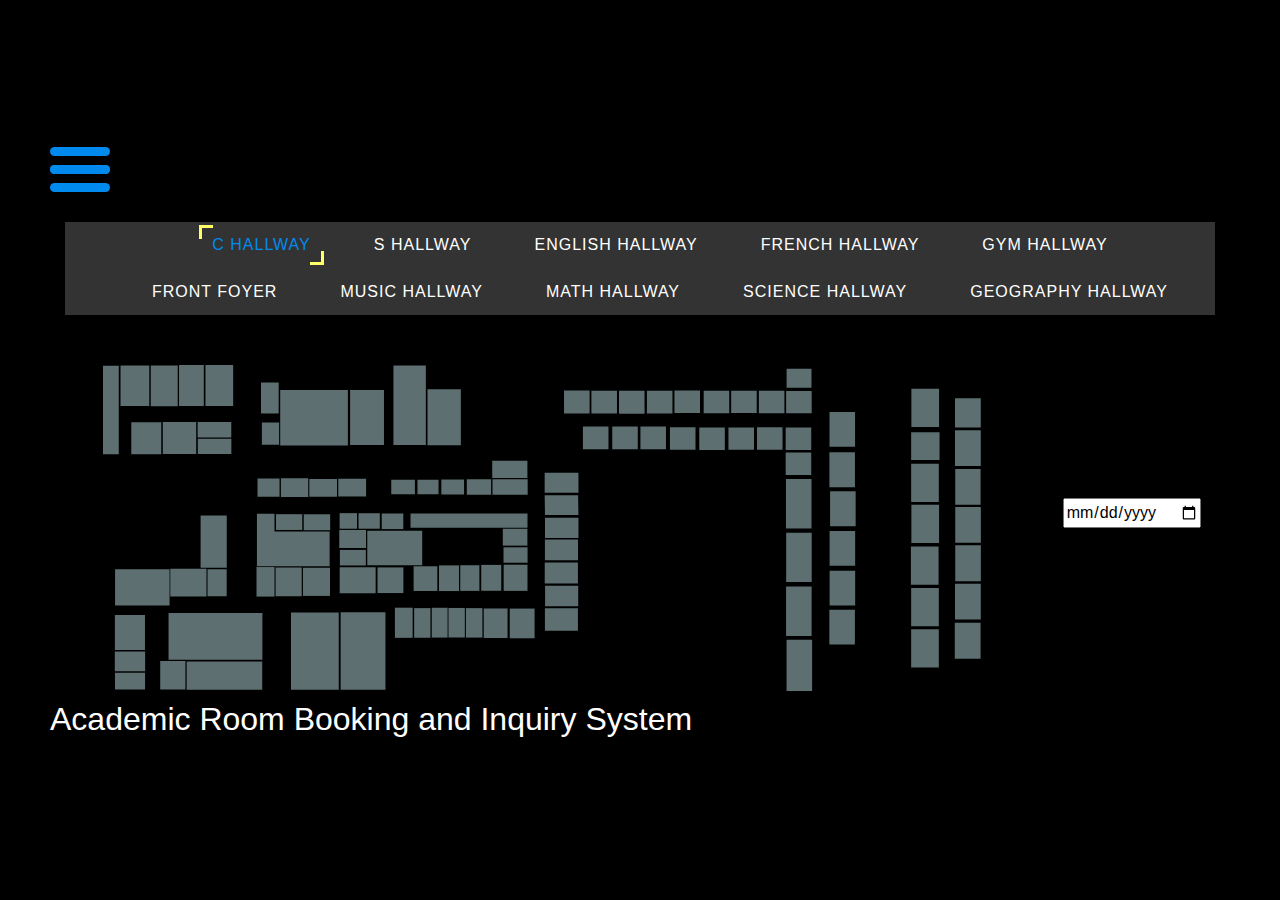
==== commit 051590db: "php flex" ====
--- a/homepage/index.html
+++ b/homepage/index.html
@@ -17,9 +17,9 @@
 		<a href="">Help</a>
 	</div>
 
-	<section id="main" class="main" style="padding: 20px;">
-
-		<div class="jumbotron vertical-center">
+	<section id="main" class="main">
+
+		<div class="vertical-center">
 			<div class="container-fluid">
 
 				<!-- Navigation Menu Icon -->
@@ -73,7 +73,7 @@
 				<!-- Row 2 -->
 				<div class="row">
 					<!-- map -->
-					<div class="col-xl-10 col-lg-10 bg-black d-none d-lg-block">
+					<div class="col-xl-10 col-lg-10 d-none d-lg-block">
 						<svg version="1.1" viewBox="0 0 1925.4308 714.88776" class="center">
 
 							<!--English Hallway -->
--- a/homepage/style.css
+++ b/homepage/style.css
@@ -1,14 +1,6 @@
 
 body{
 	background-color: black;
-}
-
-.jumbotron{
-  margin-bottom: 0; /* Remove the default bottom margin of .jumbotron */
-	background: none;
-	z-index: -1;
-	padding: 0;
-	transform: translateY(-1%);
 }
 
 .vertical-center {
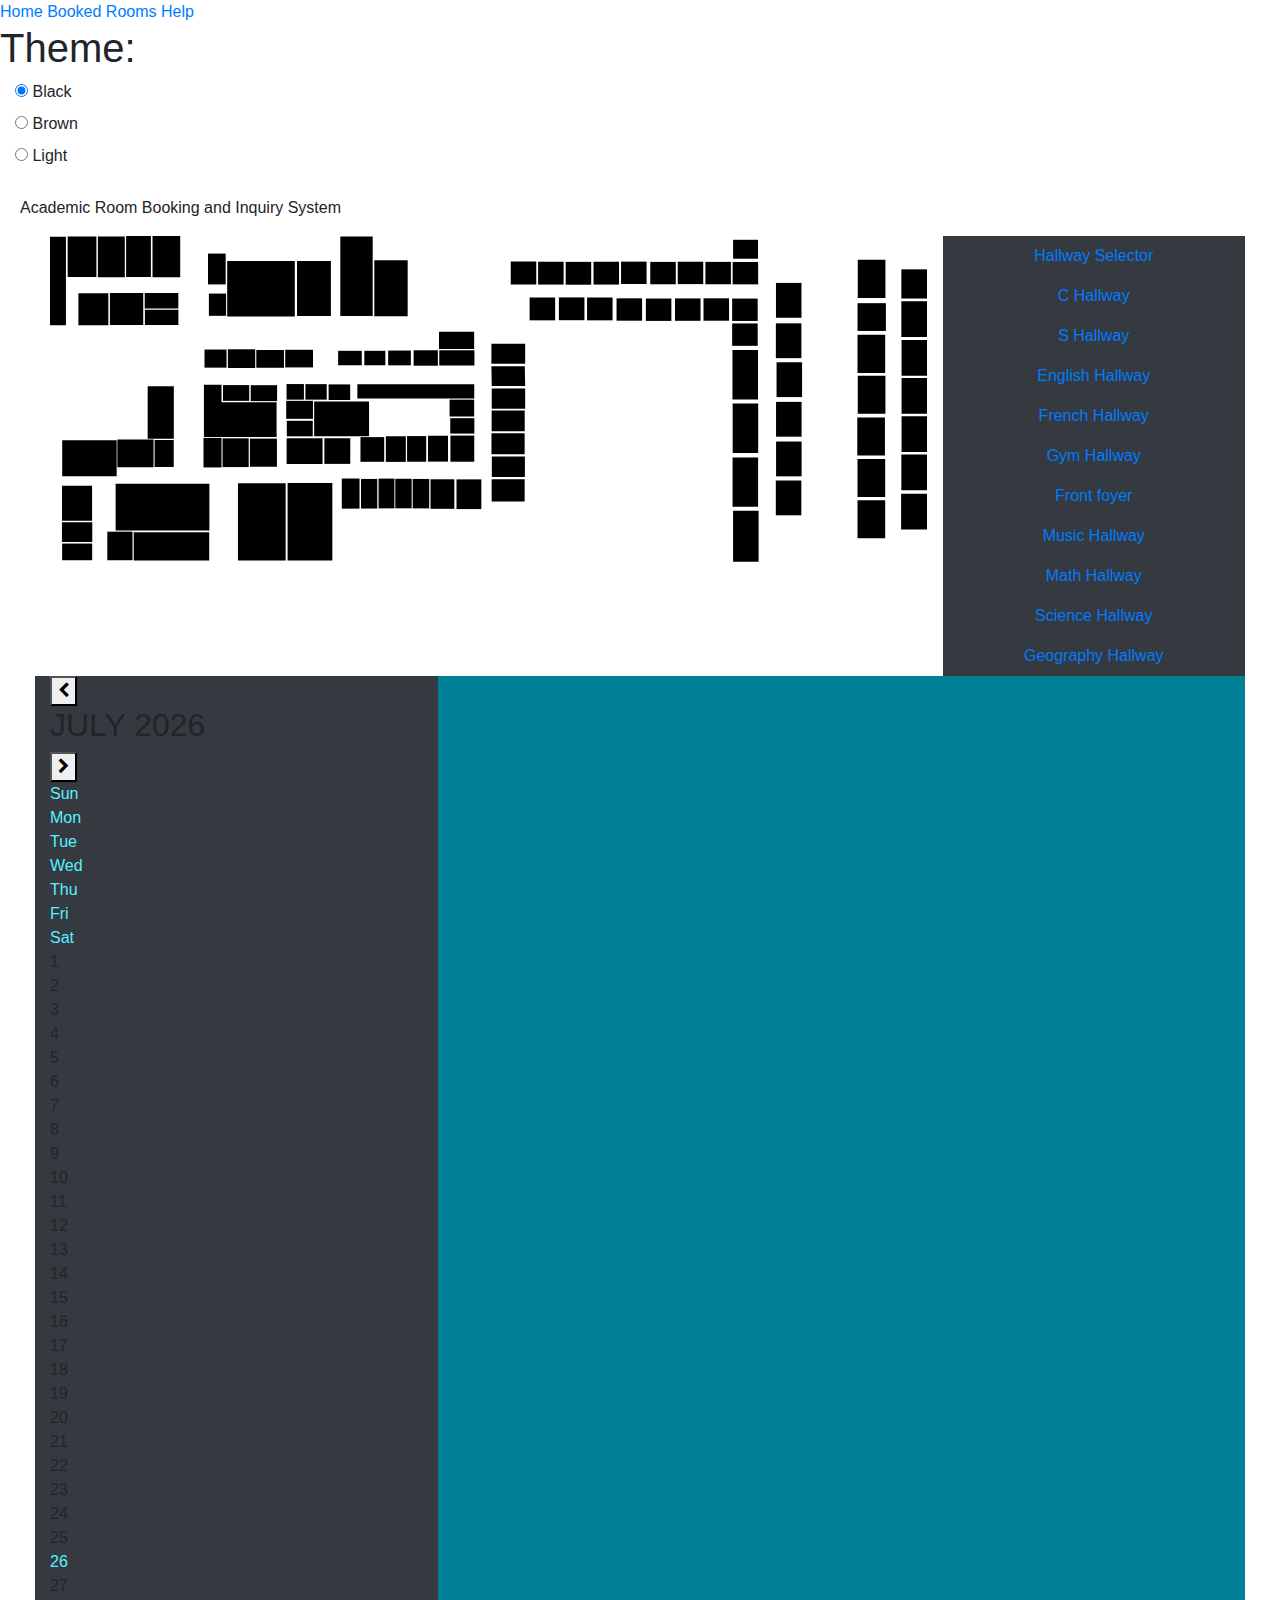
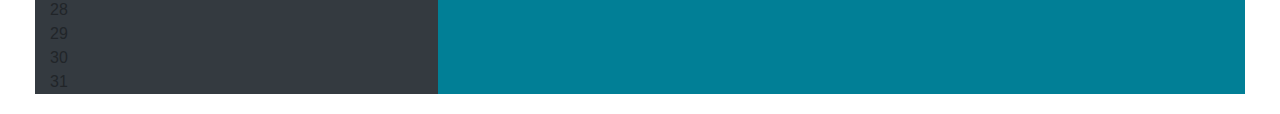
==== commit 6c55ff12: "Merge remote-tracking branch 'origin/master'" ====
--- a/homepage/index.html
+++ b/homepage/index.html
@@ -3,707 +3,735 @@
 <head>
 
 	<title>test</title>
+	<link rel="stylesheet" href="https://cdnjs.cloudflare.com/ajax/libs/font-awesome/4.3.0/css/font-awesome.css" >
 	<link rel="stylesheet" type="text/css" href="bootstrap.min.css">
 	<link rel="stylesheet" type="text/css" href="style.css">
+	<link href="https://fonts.googleapis.com/css?family=Playfair+Display" rel="stylesheet">
 
 </head>
 
-<body>
-
-	<!-- Navigation Menu -->
-	<div id="ArbisNav" class="sidenav">
-		<a href="index.html">Home</a>
-		<a href="../assets/php/viewOwnBooking.php">Booked Rooms</a>
-		<a href="">Help</a>
+<body id="mainBody" background="websiteBackground1.jpg">
+
+	<!-- Side navigation bar -->
+	<div class="menunav">
+		<div id="ArbisNav" class="sidenav">
+			<a href="index.html">Home</a>
+			<a href="../assets/php/viewOwnBooking.php">Booked Rooms</a>
+			<a href="">Help</a>
+			<h1 id="theme">Theme:</h1>
+			<label class="container">
+			<input type="radio" name="theme" value="black" onclick="themeChange(this)" checked="checked">
+			<span class="checkmark"></span>Black
+			</label>
+			<label class="container">
+			<input type="radio" name="theme" value="brown" onclick="themeChange(this)">
+			<span class="checkmark"></span>Brown
+			</label>
+			<label class="container">
+			<input type="radio" name="theme" value="light" onclick="themeChange(this)">
+			<span class="checkmark"></span>Light
+			</label>
+		</div>
+
 	</div>
 
-	<section id="main" class="main">
-
-		<div class="vertical-center">
+	<section id="main" class="main" style="padding: 20px;">
+
+		<div id="nav-icon3" class="logo" onclick="toggleNav()">
+		  <span></span>
+		  <span></span>
+		  <span></span>
+		  <span></span>
+		</div>
+	<p id="placeholderParagraph">Academic Room Booking and Inquiry System</p>
+		<div class="padding">
 			<div class="container-fluid">
 
-				<!-- Navigation Menu Icon -->
+
+		<div class="container-fluid">
+
 				<div class="row">
-					<div id="navIcon">
-						<div id="nav-icon3" onclick="toggleNav()">
-							<span></span>
-							<span></span>
-							<span></span>
-							<span></span>
+					<!-- Map -->
+					<div class="col-xl-9 col-lg-9 bg-black d-none d-lg-block">
+						<svg version="1.1" viewBox="0 0 1925.4308 714.88776">
+
+						  <!--English Hallway -->
+						  <path id="Day Care Office"
+						  class="English Hallway"
+						  d="m 853.59875,209.93248 h 77.13357 v 37.80685 h -77.13357 z"
+						  onmouseover="availabilityDisplay(this)" onmouseout="remove(this)"
+						  />
+						  <path id="Washroom #3"
+						  class="English Hallway"
+						  d="m 519.03668,324.87292 h 38.18682 v 34.19715 h -38.18682 z"
+						  onmouseover="availabilityDisplay(this)" onmouseout="remove(this)"
+						  />
+						  <path id="Art Office"
+						  class="English Hallway"
+						  d="m 854.1687,250.5891 h 77.13357 v 33.81717 H 854.1687 Z"
+						  onmouseover="availabilityDisplay(this)" onmouseout="remove(this)"
+						  />
+						  <path id="105"
+						  class="English Hallway"
+						  d="m 339.02478,249.1179 h 48.36207 v 39.76437 h -48.36207 z"
+						  onmouseover="availabilityDisplay(this)" onmouseout="remove(this)"
+						  />
+						  <path id="107"
+						  class="English Hallway"
+						  d="m 390.34232,248.58055 h 59.91523 v 41.10776 h -59.91523 z"
+						  onmouseover="availabilityDisplay(this)" onmouseout="remove(this)"
+						  />
+						  <path id="109"
+						  class="English Hallway"
+						  d="m 452.67566,250.19261 h 60.72126 v 38.95833 h -60.72126 z"
+						  onmouseover="availabilityDisplay(this)" onmouseout="remove(this)"
+						  />
+						  <path id="111"
+						  class="English Hallway"
+						  d="m 516.08368,249.65526 h 60.98994 v 38.68965 h -60.98994 z"
+						  onmouseover="availabilityDisplay(this)" onmouseout="remove(this)"
+						  />
+						  <path id="114"
+						  class="English Hallway"
+						  d="m 519.60663,405.42618 h 56.99524 v 34.19715 h -56.99524 z"
+						  onmouseover="availabilityDisplay(this)" onmouseout="remove(this)"
+						  />
+						  <path id="115"
+						  class="English Hallway"
+						  d="m 632.24582,251.91899 h 51.88149 v 31.72735 h -51.88149 z"
+						  onmouseover="availabilityDisplay(this)" onmouseout="remove(this)"
+						  />
+						  <path id="116"
+						  class="English Hallway"
+						  d="m 518.27673,361.72983 h 58.7051 v 39.5167 h -58.7051 z"
+						  onmouseover="availabilityDisplay(this)" onmouseout="remove(this)"
+						  />
+						  <path id="116A"
+						  class="English Hallway"
+						  d="m 560.45319,325.0629 h 46.7361 v 34.00716 h -46.7361 z"
+						  onmouseover="availabilityDisplay(this)" onmouseout="remove(this)"
+						  />
+						  <path id="118"
+						  class="English Hallway"
+						  d="m 611.36896,325.63284 h 47.30605 v 34.19715 h -47.30605 z"
+						  onmouseover="availabilityDisplay(this)" onmouseout="remove(this)"
+						  />
+						  <path id="119"
+						  class="English Hallway"
+						  d="m 689.72903,251.91899 h 46.16055 v 31.72735 h -46.16055 z"
+						  onmouseover="availabilityDisplay(this)" onmouseout="remove(this)"
+						  />
+						  <path id="121"
+						  class="English Hallway"
+						  d="m 742.02868,251.34901 h 49.79167 v 32.48729 h -49.79167 z"
+						  onmouseover="availabilityDisplay(this)" onmouseout="remove(this)"
+						  />
+						  <path id="123"
+						  class="English Hallway"
+						  d="m 797.89423,250.77907 h 53.2347 v 33.81717 h -53.2347 z"
+						  onmouseover="availabilityDisplay(this)" onmouseout="remove(this)"
+						  />
+						  <path id="Day Care Room"
+						  class="English Hallway"
+						  d="m 674.44373,325.44287 h 256.4786 v 31.34739 h -256.4786 z"
+						  onmouseover="availabilityDisplay(this)" onmouseout="remove(this)"
+						  />
+						  <!--End of English Hallway -->
+
+						  <!--French Hallway-->
+						  <path id="126"
+						  class="French Hallway"
+						  d="m 969.10913,533.59837 h 72.38397 v 48.84271 h -72.38397 z"
+						  onmouseover="availabilityDisplay(this)" onmouseout="remove(this)"
+						  />
+
+						  <path id="127"
+						  class="French Hallway"
+						  d="m 969.48907,484.08794 h 72.57393 v 44.70124 h -72.57393 z"
+						  onmouseover="availabilityDisplay(this)" onmouseout="remove(this)"
+						  />
+						  <path id="128"
+						  class="French Hallway"
+						  d="m 968.72913,432.81459 h 72.76397 v 46.20896 h -72.76397 z"
+						  onmouseover="availabilityDisplay(this)" onmouseout="remove(this)"
+						  />
+						  <path id="129"
+						  class="French Hallway"
+						  d="m 969.10913,382.74633 h 72.57397 v 45.60642 h -72.57397 z"
+						  onmouseover="availabilityDisplay(this)" onmouseout="remove(this)"
+						  />
+						  <path id="130"
+						  class="French Hallway"
+						  d="m 969.29913,334.72971 h 73.33387 v 44.53171 h -73.33387 z"
+						  onmouseover="availabilityDisplay(this)" onmouseout="remove(this)"
+						  />
+						  <path id="131"
+						  class="French Hallway"
+						  d="m 968.53913,285.87217 h 73.33387 l 0.76,43.13103 h -73.33387 z"
+						  onmouseover="availabilityDisplay(this)" onmouseout="remove(this)"
+						  />
+						  <path id="132"
+						  class="French Hallway"
+						  d="m 968.53918,236.35705 h 74.09382 v 43.97854 h -74.09382 z"
+						  onmouseover="availabilityDisplay(this)" onmouseout="remove(this)"
+						  />
+						  <path id="C15"
+						  class="French Hallway"
+						  d="m 878.29669,399.72665 h 52.8156 v 33.81718 h -52.8156 z"
+						  onmouseover="availabilityDisplay(this)" onmouseout="remove(this)"
+						  />
+						  <path id="C16"
+						  class="French Hallway"
+						  d="m 876.77679,359.07007 h 53.9555 v 37.04691 h -53.9555 z"
+						  onmouseover="availabilityDisplay(this)" onmouseout="remove(this)"
+						  />
+						  <path id="Computer Science Office"
+						  class="French Hallway"
+						  d="m 878.67664,437.91348 h 52.24564 v 57.37522 h -52.24564 z"
+						  onmouseover="availabilityDisplay(this)" onmouseout="remove(this)"
+						  />
+						  <!--End of French Hallway -->
+
+						  <!--Gym-->
+						  <path id="Phys-ed Office"
+						  class="Gym Hallway"
+						  d="m 346.72107,38.56678 h 38.75677 v 67.63435 h -38.75677 z"
+						  onmouseover="availabilityDisplay(this)" onmouseout="remove(this)"
+						  />
+						  <path id="Double Gym"
+						  class="Gym Hallway"
+						  d="M 388.80255,54.905418 H 537.18018 V 176.68526 H 388.80255 Z"
+						  onmouseover="availabilityDisplay(this)" onmouseout="remove(this)"
+						  onClick="parent.open('https://www.google.com/')"
+						  />
+						  <path id="Girl's Single Gym"
+						  class="Gym Hallway"
+						  d="m 542.02478,55.095406 h 74.28381 V 175.54536 h -74.28381 z"
+						  onmouseover="availabilityDisplay(this)" onmouseout="remove(this)"
+						  onClick="parent.open('https://www.google.com/')"
+						  />
+						  <path id="Change Room"
+						  class="Gym Hallway"
+						  d="m 348.62091,126.33946 h 37.80685 v 48.82593 h -37.80685 z"
+						  onmouseover="availabilityDisplay(this)" onmouseout="remove(this)"
+						  />
+						  <path id="Swimming Pool"
+						  class="Gym Hallway"
+						  d="m 637.01685,1.1399059 h 71.05407 V 175.73533 h -71.05407 z"
+						  onmouseover="availabilityDisplay(this)" onmouseout="remove(this)"
+						  />
+						  <path id="Boy's Single Gym"
+						  class="Gym Hallway"
+						  d="m 711.6806,53.385544 h 73.1439 V 175.92532 h -73.1439 z"
+						  onmouseover="availabilityDisplay(this)" onmouseout="remove(this)"
+						  />
+						  <!--End of Gym Hallway -->
+
+						  <!--S Hallway -->
+						  <path id="Teacher's Office"
+						  class="S Hallway"
+						  d="m 207.84267,124.81958 h 73.71385 v 34.38713 h -73.71385 z"
+						  onmouseover="availabilityDisplay(this)" onmouseout="remove(this)"
+						  />
+						  <path id="S1"
+						  class="S Hallway"
+						  d="m 224.94124,0 h 60.79493 v 90.24247 h -60.79493 z"
+						  onmouseover="availabilityDisplay(this)" onmouseout="remove(this)"
+						  />
+						  <path id="S2"
+						  class="S Hallway"
+						  d="m 208.22263,161.8665 h 73.52386 v 33.43721 h -73.52386 z"
+						  onmouseover="availabilityDisplay(this)" onmouseout="remove(this)"
+						  />
+						  <path id="S3"
+						  class="S Hallway"
+						  d="m 166.99606,0.18998528 h 54.33547 V 90.052488 h -54.33547 z"
+						  onmouseover="availabilityDisplay(this)" onmouseout="remove(this)"
+						  />
+						  <path id="S4"
+						  class="S Hallway"
+						  d="m 131.46904,125.19955 h 73.1439 v 69.91417 h -73.1439 z"
+						  onmouseover="availabilityDisplay(this)" onmouseout="remove(this)"
+						  />
+						  <path id="S5(Fitness Room)"
+						  class="S Hallway"
+						  d="m 105.06124,0.94992065 h 59.08507 V 90.432457 h -59.08507 z"
+						  onmouseover="availabilityDisplay(this)" onmouseout="remove(this)"
+						  />
+						  <path id="S6"
+						  class="S Hallway"
+						  d="m 62.314804,125.38954 h 65.734516 v 70.29414 H 62.314804 Z"
+						  onmouseover="availabilityDisplay(this)" onmouseout="remove(this)"
+						  />
+						  <path id="S7"
+						  class="S Hallway"
+						  d="M 38.756767,1.1399059 H 101.8315 V 90.052488 H 38.756767 Z"
+						  onmouseover="availabilityDisplay(this)" onmouseout="remove(this)"
+						  />
+						  <path id="Robotics Lab"
+						  class="S Hallway"
+						  d="M 0,1.5198727 H 34.957085 V 195.68368 H 0 Z"
+						  onmouseover="availabilityDisplay(this)" onmouseout="remove(this)"
+						  />
+						  <!--End of S Hallway -->
+
+						  <!--C Hallway -->
+						  <path id="Jetfac"
+						  class="C Hallway"
+						  d="m 579.6416,363.24969 h 120.44995 v 75.99366 H 579.6416 Z"
+						  onmouseover="availabilityDisplay(this)" onmouseout="remove(this)"
+						  />
+						  <path id="Washroom #4"
+						  class="C Hallway"
+						  d="m 602.05975,443.80298 h 56.80526 v 56.23531 h -56.80526 z"
+						  onmouseover="availabilityDisplay(this)" onmouseout="remove(this)"
+						  />
+						  <path id="C1"
+						  class="C Hallway"
+						  d="m 681.28314,441.33319 h 52.05566 v 54.14548 h -52.05566 z"
+						  onmouseover="availabilityDisplay(this)" onmouseout="remove(this)"
+						  />
+						  <path id="C2"
+						  class="C Hallway"
+						  d="m 640.24658,532.14557 h 38.94675 v 66.11449 h -38.94675 z"
+						  onmouseover="availabilityDisplay(this)" onmouseout="remove(this)"
+						  />
+						  <path id="C3"
+						  class="C Hallway"
+						  d="m 736.94849,439.43335 h 43.88633 v 56.23531 h -43.88633 z"
+						  onmouseover="availabilityDisplay(this)" onmouseout="remove(this)"
+						  />
+						  <path id="C4"
+						  class="C Hallway"
+						  d="m 682.42303,533.09552 h 35.71703 v 64.97458 h -35.71703 z"
+						  onmouseover="availabilityDisplay(this)" onmouseout="remove(this)"
+						  />
+						  <path id="C5"
+						  class="C Hallway"
+						  d="m 783.49463,439.05338 h 41.98649 v 56.2353 h -41.98649 z"
+						  onmouseover="availabilityDisplay(this)" onmouseout="remove(this)"
+						  />
+						  <path id="C6"
+						  class="C Hallway"
+						  d="m 720.98981,532.33557 h 34.7671 v 65.35455 h -34.7671 z"
+						  onmouseover="availabilityDisplay(this)" onmouseout="remove(this)"
+						  />
+						  <path id="C7"
+						  class="C Hallway"
+						  d="m 829.47076,438.29346 h 43.88634 v 56.80526 h -43.88634 z"
+						  onmouseover="availabilityDisplay(this)" onmouseout="remove(this)"
+						  />
+						  <path id="C8"
+						  class="C Hallway"
+						  d="m 757.65674,532.71552 h 35.907 v 64.78459 h -35.907 z"
+						  onmouseover="availabilityDisplay(this)" onmouseout="remove(this)"
+						  />
+						  <path id="C10"
+						  class="C Hallway"
+						  d="m 795.84357,533.09552 h 36.28697 v 64.59461 h -36.28697 z"
+						  onmouseover="availabilityDisplay(this)" onmouseout="remove(this)"
+						  />
+						  <path id="C12"
+						  class="C Hallway"
+						  d="m 834.98029,533.85547 h 52.24564 v 64.78459 h -52.24564 z"
+						  onmouseover="availabilityDisplay(this)" onmouseout="remove(this)"
+						  />
+						  <path id="C13"
+						  class="C Hallway"
+						  d="m 891.97552,534.04541 h 54.52546 v 65.16457 h -54.52546 z"
+						  onmouseover="availabilityDisplay(this)" onmouseout="remove(this)"
+						  />
+						  <!--End of C Hallway -->
+
+						  <!--Front foyer -->
+						  <path id="Washroom #1"
+						  class="Front foyer"
+						  d="m 336.84189,443.04306 h 39.5167 v 64.78459 h -39.5167 z"
+						  onmouseover="availabilityDisplay(this)" onmouseout="remove(this)"
+						  />
+						  <path id="Washroom #2"
+						  class="Front foyer"
+						  d="m 229.50085,447.79266 h 41.9865 v 59.08508 h -41.9865 z"
+						  onmouseover="availabilityDisplay(this)" onmouseout="remove(this)"
+						  />
+						  <path id="Library & Alcove"
+						  class="Front foyer"
+						  d="m 337.79181,326.39279 h 38.56678 v 114.75043 h -38.56678 z m 38.56677,38.56677 h 120.82994 v 76.18366 H 376.35858 Z"
+						  onmouseover="availabilityDisplay(this)" onmouseout="remove(this)"
+						  />
+						  <path id="Atwood Lab"
+						  class="Front foyer"
+						  d="m 379.58832,327.15271 h 57.56519 v 34.57711 h -57.56519 z"
+						  onmouseover="availabilityDisplay(this)" onmouseout="remove(this)"
+						  />
+						  <path id="Hadfield Lab"
+						  class="Front foyer"
+						  d="m 440.38327,327.34271 h 57.94517 v 34.95709 h -57.94517 z"
+						  onmouseover="availabilityDisplay(this)" onmouseout="remove(this)"
+						  />
+						  <path id="Display Case & Tables"
+						  class="Front foyer"
+						  d="m 378.6384,443.99298 h 57.37521 v 63.07474 H 378.6384 Z"
+						  onmouseover="availabilityDisplay(this)" onmouseout="remove(this)"
+						  />
+						  <path id="Board Room"
+						  class="Front foyer"
+						  d="m 438.6734,444.56293 h 59.27506 v 61.74485 H 438.6734 Z"
+						  onmouseover="availabilityDisplay(this)" onmouseout="remove(this)"
+						  />
+						  <path id="Conference Room"
+						  class="Front foyer"
+						  d="m 519.22662,443.61301 h 78.84343 v 56.80526 h -78.84343 z"
+						  onmouseover="availabilityDisplay(this)" onmouseout="remove(this)"
+						  />
+						  <path id="Staff Room"
+						  class="Front foyer"
+						  d="m 214.30212,329.8125 h 57.37522 v 114.94041 h -57.37522 z"
+						  onmouseover="availabilityDisplay(this)" onmouseout="remove(this)"
+						  />
+						  <path id="Special-Ed Room"
+						  class="Front foyer"
+						  d="m 183.71468,649.93573 h 165.66618 v 62.3148 H 183.71468 Z"
+						  onmouseover="availabilityDisplay(this)" onmouseout="remove(this)"
+						  />
+						  <path id="Main Office"
+						  class="Front foyer"
+						  d="M 412.4556,542.59473 H 517.13686 V 711.87061 H 412.4556 Z"
+						  onmouseover="availabilityDisplay(this)" onmouseout="remove(this)"
+						  />
+						  <path id="Guidance"
+						  class="Front foyer"
+						  d="m 521.31647,542.02478 h 98.2218 v 170.03581 h -98.2218 z"
+						  onmouseover="availabilityDisplay(this)" onmouseout="remove(this)"
+						  />
+						  <path id="Cafeteria"
+						  class="Front foyer"
+						  d="M 144.00798,543.54462 H 349.76082 V 646.32605 H 144.00798 Z"
+						  onmouseover="availabilityDisplay(this)" onmouseout="remove(this)"
+						  />
+						  <!--End of front foyer -->
+
+						  <!-- Music hallway -->
+						  <path id="Caretaker's Room"
+						  class="Music Hallway"
+						  d="M 26.787764,447.98264 H 146.28779 v 79.41337 H 26.787764 Z"
+						  onmouseover="availabilityDisplay(this)" onmouseout="remove(this)"
+						  />
+						  <path id="Kitchen"
+						  class="Music Hallway"
+						  d="m 147.80766,446.65274 h 79.41338 v 60.98491 h -79.41338 z"
+						  onmouseover="availabilityDisplay(this)" onmouseout="remove(this)"
+						  />
+						  <path id="M2"
+						  class="Music Hallway"
+						  d="m 26.407797,547.91425 h 65.924499 v 76.75359 H 26.407797 Z"
+						  onmouseover="availabilityDisplay(this)" onmouseout="remove(this)"
+						  />
+						  <path id="M1"
+						  class="Music Hallway"
+						  d="m 26.217813,628.08759 h 66.494454 v 43.31638 H 26.217813 Z"
+						  onmouseover="availabilityDisplay(this)" onmouseout="remove(this)"
+						  />
+						  <path id="Music Office"
+						  class="Music Hallway"
+						  d="m 26.59778,674.82367 h 65.9245 v 36.66694 h -65.9245 z"
+						  onmouseover="availabilityDisplay(this)" onmouseout="remove(this)"
+						  />
+						  <path id="Dance Room"
+						  class="Music Hallway"
+						  d="m 125.76952,648.79584 h 55.28539 v 62.69477 h -55.28539 z"
+						  onmouseover="availabilityDisplay(this)" onmouseout="remove(this)"
+						  />
+						  <!--End of Music Hallway -->
+
+						  <!-- Science Hallway -->
+						  <path id="201"
+						  class="Science Hallway"
+						  d="m 1011.0204,56.197357 h 56.0268 v 50.112203 h -56.0268 z"
+						  onmouseover="availabilityDisplay(this)" onmouseout="remove(this)"
+						  />
+						  <path  id="SLC Office"
+						  class="Science Hallway"
+						  d="m 1071.0493,56.475769 h 56.0268 v 50.112201 h -56.0268 z"
+						  onmouseover="availabilityDisplay(this)" onmouseout="remove(this)"
+						  />
+						  <path id="Health room"
+						  class="Science Hallway"
+						  d="m 1131.5223,56.754169 h 56.0268 v 50.112201 h -56.0268 z"
+						  onmouseover="availabilityDisplay(this)" onmouseout="remove(this)"
+						  />
+						  <path id="207"
+						  class="Science Hallway"
+						  d="m 1192.6627,56.475769 h 56.0268 v 50.112201 h -56.0268 z"
+						  onmouseover="availabilityDisplay(this)" onmouseout="remove(this)"
+						  />
+						  <path id="211"
+						  class="Science Hallway"
+						  d="m 1253.0459,56.254875 h 56.0268 v 49.119185 h -56.0268 z"
+						  onmouseover="availabilityDisplay(this)" onmouseout="remove(this)"
+						  />
+						  <path id="213"
+						  class="Science Hallway"
+						  d="m 1317.1716,56.83765 h 56.0268 v 49.11919 h -56.0268 z"
+						  onmouseover="availabilityDisplay(this)" onmouseout="remove(this)"
+						  />
+						  <path id="217"
+						  class="Science Hallway"
+						  d="m 1377.4136,56.423931 h 56.0268 v 49.119189 h -56.0268 z"
+						  onmouseover="availabilityDisplay(this)" onmouseout="remove(this)"
+						  />
+						  <path id="Science Office"
+						  class="Science Hallway"
+						  d="m 1438.0884,56.800766 h 56.0268 v 49.119184 h -56.0268 z"
+						  onmouseover="availabilityDisplay(this)" onmouseout="remove(this)"
+						  />
+						  <path id="Math Office"
+						  class="Science Hallway"
+						  d="m 1497.8949,57.021664 h 56.0268 v 49.119186 h -56.0268 z"
+						  onmouseover="availabilityDisplay(this)" onmouseout="remove(this)"
+						  />
+						  <path id="202"
+						  class="Science Hallway"
+						  d="m 1052.4149,134.96126 h 56.0268 v 50.1122 h -56.0268 z"
+						  onmouseover="availabilityDisplay(this)" onmouseout="remove(this)"
+						  />
+						  <path id="204"
+						  class="Science Hallway"
+						  d="m 1116.6682,134.68285 h 56.0268 v 50.1122 h -56.0268 z"
+						  onmouseover="availabilityDisplay(this)" onmouseout="remove(this)"
+						  />
+						  <path id="208"
+						  class="Science Hallway"
+						  d="m 1178.4752,134.96121 h 56.0268 v 50.1122 h -56.0268 z"
+						  onmouseover="availabilityDisplay(this)" onmouseout="remove(this)"
+						  />
+						  <path id="Washroom #6"
+						  class="Science Hallway"
+						  d="m 1243.1809,136.73801 h 56.0268 v 49.11918 h -56.0268 z"
+						  onmouseover="availabilityDisplay(this)" onmouseout="remove(this)"
+						  />
+						  <path id="201A"
+						  class="Science Hallway"
+						  d="m 1307.453,137.20235 h 56.0268 v 49.11918 h -56.0268 z"
+						  onmouseover="availabilityDisplay(this)" onmouseout="remove(this)"
+						  />
+						  <path id="212"
+						  class="Science Hallway"
+						  d="m 1371.425,136.95842 h 56.0268 v 49.11919 h -56.0268 z"
+						  onmouseover="availabilityDisplay(this)" onmouseout="remove(this)"
+						  />
+						  <path id="216"
+						  class="Science Hallway"
+						  d="m 1433.9952,136.7435 h 56.0268 v 49.11919 h -56.0268 z"
+						  onmouseover="availabilityDisplay(this)" onmouseout="remove(this)"
+						  />
+						  <path id="218"
+						  class="Science Hallway"
+						  d="m 1496.8597,137.28926 h 56.0268 v 49.11919 h -56.0268 z"
+						  onmouseover="availabilityDisplay(this)" onmouseout="remove(this)"
+						  />
+
+						  <path id="Washroom #5"
+						  class="Science Hallway"
+						  d="m 1498.9067,8.2979774 h 54.6079 V 49.846016 h -54.6079 z"
+						  onmouseover="availabilityDisplay(this)" onmouseout="remove(this)"
+						  />
+						  <!-- End of Science Hallway -->
+
+						  <!-- Math hallway -->
+						  <path id="Washroom #7"
+						  class="Math Hallway"
+						  d="m 1496.8599,191.86612 h 56.0268 v 49.11919 h -56.0268 z"
+						  onmouseover="availabilityDisplay(this)" onmouseout="remove(this)"
+						  />
+						  <path id="220"
+						  class="Math Hallway"
+						  d="m 1498.8608,602.69348 h 56.0268 v 112.19427 h -56.0268 z"
+						  onmouseover="availabilityDisplay(this)" onmouseout="remove(this)"
+						  />
+						  <path id="222"
+						  class="Math Hallway"
+						  d="m 1497.749,485.89902 h 56.0268 v 108.3351 h -56.0268 z"
+						  onmouseover="availabilityDisplay(this)" onmouseout="remove(this)"
+						  />
+						  <path id="224"
+						  class="Math Hallway"
+						  d="m 1497.9714,367.74011 h 56.0268 v 108.3351 h -56.0268 z"
+						  onmouseover="availabilityDisplay(this)" onmouseout="remove(this)"
+						  />
+						  <path id="227"
+						  d="m 1593.3923,6
+						  class="Math Hallway"22.63574 h 56.0268 v 76.40763 h -56.0268 z"
+						  onmouseover="availabilityDisplay(this)" onmouseout="remove(this)"
+						  />
+						  <path id="228"
+						  class="Math Hallway"
+						  d="m 1497.5266,250.26334 h 56.0268 v 108.33509 h -56.0268 z"
+						  onmouseover="availabilityDisplay(this)" onmouseout="remove(this)"
+						  />
+						  <path id="229"
+						  class="Math Hallway"
+						  d="m 1592.6326,536.48181 h 56.0268 v 76.40762 h -56.0268 z"
+						  onmouseover="availabilityDisplay(this)" onmouseout="remove(this)"
+						  />
+						  <path id="231"
+						  class="Math Hallway"
+						  d="m 1593.226,450.97638 h 56.0268 V 527.384 h -56.0268 z"
+						  onmouseover="availabilityDisplay(this)" onmouseout="remove(this)"
+						  />
+						  <path id="233"
+						  class="Math Hallway"
+						  d="m 1593.1724,363.94418 h 56.0268 v 76.40763 h -56.0268 z"
+						  onmouseover="availabilityDisplay(this)" onmouseout="remove(this)"
+						  />
+						  <path id="235"
+						  class="Math Hallway"
+						  d="m 1594.2637,277.05652 h 56.0268 v 76.40762 h -56.0268 z"
+						  onmouseover="availabilityDisplay(this)" onmouseout="remove(this)"
+						  />
+						  <path id="237"
+						  class="Math Hallway"
+						  d="m 1592.744,191.63527 h 56.0268 v 76.40762 h -56.0268 z"
+						  onmouseover="availabilityDisplay(this)" onmouseout="remove(this)"
+						  />
+						  <path id="239"
+						  class="Math Hallway"
+						  d="m 1592.9666,102.94788 h 56.0268 v 76.40763 h -56.0268 z"
+						  onmouseover="availabilityDisplay(this)" onmouseout="remove(this)"
+						  />
+						  <!--End of English Hallway -->
+						  <!--Geography Hallway -->
+						  <path id="Social Studies & Humanities Office"
+						  d="m 1772.481,52.27 v 83.5736 h 60.674 V 52.27 Z"
+						  class="Geography Hallway"
+						  onmouseover="availabilityDisplay(this)" onmouseout="remove(this)"
+  						  />
+						  <path id="Washroom #8"
+  						  d="m 1771.948,147.3845 v 60.9706 h 62.271 v -60.9706 z"
+						  class="Geography Hallway"
+						  onmouseover="availabilityDisplay(this)" onmouseout="remove(this)"
+						  />
+						  <path id="312"
+  						  d="m 1771.948,216.7739 v 83.5736 h 60.674 v -83.5736 z"
+						  class="Geography Hallway"
+						  onmouseover="availabilityDisplay(this)" onmouseout="remove(this)"
+  						  />
+						  <path id="310"
+  						  d="m 1772.48,306.6957 v 83.5736 h 60.674 v -83.5736 z"
+						  class="Geography Hallway"
+						  onmouseover="availabilityDisplay(this)" onmouseout="remove(this)"
+  						  />
+						  <path id="308"
+  						  d="m 1771.416,398.2043 v 83.5736 h 60.674 v -83.5736 z"
+						  class="Geography Hallway"
+						  onmouseover="availabilityDisplay(this)" onmouseout="remove(this)"
+  						  />
+						  <path id="306"
+  						  d="m 1771.948,489.184 v 83.5735 h 60.674 V 489.184 Z"
+						  class="Geography Hallway"
+						  onmouseover="availabilityDisplay(this)" onmouseout="remove(this)"
+						  />
+						  <path id="302"
+  						  d="m 1771.948,579.6347 v 83.5736 h 60.674 v -83.5736 z"
+						  class="Geography Hallway"
+						  onmouseover="availabilityDisplay(this)" onmouseout="remove(this)"
+  						  />
+						  <path id="History & Geography Office"
+  						  d="m 1868.111,73.1313 v 64.0734 h 56.821 V 73.1313 Z"
+						  class="Geography Hallway"
+						  onmouseover="availabilityDisplay(this)" onmouseout="remove(this)"
+  						  />
+						  <path id="311"
+  						  d="m 1868.111,143.1658 v 78.4776 h 56.821 v -78.4776 z"
+						  class="Geography Hallway"
+  						  />
+						  <path id="309"
+ 						  	  d="m 1868.609,228.1012 v 78.4776 h 55.825 v -78.4776 z"
+						  class="Geography Hallway"
+						  onmouseover="availabilityDisplay(this)" onmouseout="remove(this)"
+  						  />
+						  <path id="307"
+  						  d="m 1868.609,311.5466 v 78.4775 h 56.822 v -78.4775 z"
+						  class="Geography Hallway"
+						  onmouseover="availabilityDisplay(this)" onmouseout="remove(this)"
+  						  />
+						  <path id="305"
+  						  d="m 1868.609,395.4886 v 78.4776 h 56.822 v -78.4776 z"
+						  class="Geography Hallway"
+						  onmouseover="availabilityDisplay(this)" onmouseout="remove(this)"
+  						  />
+						  <path id="303"
+  						  d="m 1868.111,479.4306 v 78.4776 h 56.821 v -78.4776 z"
+						  class="Geography Hallway"
+						  onmouseover="availabilityDisplay(this)" onmouseout="remove(this)"
+   						  />
+						  <path id="301"
+  						  d="m 1867.612,565.3594 v 78.4776 h 56.822 v -78.4776 z"
+						  class="Geography Hallway"
+						  onmouseover="availabilityDisplay(this)" onmouseout="remove(this)"
+  						  />
+						  <!--End of Geography Hallway -->
+						</svg>
+					</div>
+
+					<div class="col-xl-3 col-lg-3 col-md-12 col-sm-12 col-xs-12 bg-dark">
+
+							<ul class="nav flex-column text-center">
+								<li class="nav-header">
+									<a class="nav-link" href="#">Hallway Selector</a>
+								</li>
+								<li class="nav-item">
+									<a class="nav-link" href="#" onmouseover="hallwayHover(this)" onmouseout="hallwayHoverOut(this)" id="C_Hallway">C Hallway</a>
+								</li>
+								<li class="nav-item">
+									<a class="nav-link" href="#" onmouseover="hallwayHover(this)" onmouseout="hallwayHoverOut(this)" id="S_Hallway">S Hallway</a>
+								</li>
+								<li class="nav-item">
+									<a class="nav-link" href="#" onmouseover="hallwayHover(this)" onmouseout="hallwayHoverOut(this)" id="English_Hallway">English Hallway</a>
+								</li>
+								<li class="nav-item">
+									<a class="nav-link" href="#" onmouseover="hallwayHover(this)" onmouseout="hallwayHoverOut(this)" id="French_Hallway">French Hallway</a>
+								</li>
+								<li class="nav-item">
+									<a class="nav-link" href="#" onmouseover="hallwayHover(this)" onmouseout="hallwayHoverOut(this)" id="Gym_Hallway">Gym Hallway</a>
+								</li>
+								<li class="nav-item">
+									<a class="nav-link" href="#" onmouseover="hallwayHover(this)" onmouseout="hallwayHoverOut(this)" id="Front_Foyer">Front foyer</a>
+								</li>
+								<li class="nav-item">
+									<a class="nav-link" href="#" onmouseover="hallwayHover(this)" onmouseout="hallwayHoverOut(this)" id="Music_Hallway">Music Hallway</a>
+								</li>
+								<li class="nav-item">
+									<a class="nav-link" href="#" onmouseover="hallwayHover(this)" onmouseout="hallwayHoverOut(this)" id="Math_Hallway">Math Hallway</a>
+								</li>
+								<li class="nav-item">
+									<a class="nav-link" href="#" onmouseover="hallwayHover(this)" onmouseout="hallwayHoverOut(this)" id="Science_Hallway">Science Hallway</a>
+								</li>
+								<li class="nav-item">
+									<a class="nav-link" href="#" onmouseover="hallwayHover(this)" onmouseout="hallwayHoverOut(this)" id="Geography_Hallway">Geography Hallway</a>
+								</li>
+							</ul>
+
+					</div>
+
+				</div>
+				<!-- Calendar -->
+				<div class="row bg-warning">
+					<div class="col-xl-4 col-lg-4 col-md-4 col-sm-4 col-xs-4 bg-dark">
+						<div class="calendarContainer">
+							<div class="calendar calendar-first" id="calendar_first">
+							    <div class="calendar_header">
+							        <button class="switch-month switch-left"> <i class="fa fa-chevron-left"></i></button>
+							         <h2></h2>
+							        <button class="switch-month switch-right"> <i class="fa fa-chevron-right"></i></button>
+							    </div>
+							    <div class="calendar_weekdays"></div>
+							    <div class="calendar_content"></div>
+							</div>
 						</div>
 					</div>
 				</div>
-				<!-- Row 1 -->
-				<div class="row">
-					<div class="col-xl-12 col-lg-12 col-md-12 col-sm-12 col-xs-12">
-						<ul class="hallways">
-						  <li id="cHallway" class="current"><a href="#">C Hallway</a></li>
-						  <li id="sHallway"><a href="#">S Hallway</a></li>
-						  <li id="englishHallway"><a href="#">English Hallway</a></li>
-						  <li><a href="#">French Hallway</a></li>
-						  <li><a href="#">Gym Hallway</a></li>
-						  <li><a href="#">Front Foyer</a></li>
-							<li><a href="#">Music Hallway</a></li>
-							<li><a href="#">Math Hallway</a></li>
-							<li><a href="#">Science Hallway</a></li>
-							<li><a href="#">Geography Hallway</a></li>
-						</ul>
-					</div>
-					<div class="col-xl-12 col-lg-12 col-md-12 col-sm-12 col-xs-12">
-						<ul id="rooms">
-						  <li><a href="#">yeet</a></li>
-						  <li><a href="#">yeet</a></li>
-						  <li><a href="#">yeet</a></li>
-						  <li><a href="#">yeet</a></li>
-						</ul>
-						<ul id="rooms2">
-						  <li><a href="#">yeet2</a></li>
-						  <li><a href="#">yeet2</a></li>
-						  <li><a href="#">yeet2</a></li>
-						  <li><a href="#">yeet2</a></li>
-						</ul>
-						<ul id="rooms3">
-						  <li><a href="#">yeet3</a></li>
-						  <li><a href="#">yeet3</a></li>
-						  <li><a href="#">yeet3</a></li>
-						  <li><a href="#">yeet3</a></li>
-						</ul>
-					</div>
-				</div>
-				<!-- Row 2 -->
-				<div class="row">
-					<!-- map -->
-					<div class="col-xl-10 col-lg-10 d-none d-lg-block">
-						<svg version="1.1" viewBox="0 0 1925.4308 714.88776" class="center">
-
-							<!--English Hallway -->
-							<path id="Day Care Office"
-							class="English Hallway"
-							d="m 853.59875,209.93248 h 77.13357 v 37.80685 h -77.13357 z"
-							onmouseover="availabilityDisplay(this)" onmouseout="remove(this)"
-							/>
-							<path id="Washroom #3"
-							class="English Hallway"
-							d="m 519.03668,324.87292 h 38.18682 v 34.19715 h -38.18682 z"
-							onmouseover="availabilityDisplay(this)" onmouseout="remove(this)"
-							/>
-							<path id="Art Office"
-							class="English Hallway"
-							d="m 854.1687,250.5891 h 77.13357 v 33.81717 H 854.1687 Z"
-							onmouseover="availabilityDisplay(this)" onmouseout="remove(this)"
-							/>
-							<path id="105"
-							class="English Hallway"
-							d="m 339.02478,249.1179 h 48.36207 v 39.76437 h -48.36207 z"
-							onmouseover="availabilityDisplay(this)" onmouseout="remove(this)"
-							/>
-							<path id="107"
-							class="English Hallway"
-							d="m 390.34232,248.58055 h 59.91523 v 41.10776 h -59.91523 z"
-							onmouseover="availabilityDisplay(this)" onmouseout="remove(this)"
-							/>
-							<path id="109"
-							class="English Hallway"
-							d="m 452.67566,250.19261 h 60.72126 v 38.95833 h -60.72126 z"
-							onmouseover="availabilityDisplay(this)" onmouseout="remove(this)"
-							/>
-							<path id="111"
-							class="English Hallway"
-							d="m 516.08368,249.65526 h 60.98994 v 38.68965 h -60.98994 z"
-							onmouseover="availabilityDisplay(this)" onmouseout="remove(this)"
-							/>
-							<path id="114"
-							class="English Hallway"
-							d="m 519.60663,405.42618 h 56.99524 v 34.19715 h -56.99524 z"
-							onmouseover="availabilityDisplay(this)" onmouseout="remove(this)"
-							/>
-							<path id="115"
-							class="English Hallway"
-							d="m 632.24582,251.91899 h 51.88149 v 31.72735 h -51.88149 z"
-							onmouseover="availabilityDisplay(this)" onmouseout="remove(this)"
-							/>
-							<path id="116"
-							class="English Hallway"
-							d="m 518.27673,361.72983 h 58.7051 v 39.5167 h -58.7051 z"
-							onmouseover="availabilityDisplay(this)" onmouseout="remove(this)"
-							/>
-							<path id="116A"
-							class="English Hallway"
-							d="m 560.45319,325.0629 h 46.7361 v 34.00716 h -46.7361 z"
-							onmouseover="availabilityDisplay(this)" onmouseout="remove(this)"
-							/>
-							<path id="118"
-							class="English Hallway"
-							d="m 611.36896,325.63284 h 47.30605 v 34.19715 h -47.30605 z"
-							onmouseover="availabilityDisplay(this)" onmouseout="remove(this)"
-							/>
-							<path id="119"
-							class="English Hallway"
-							d="m 689.72903,251.91899 h 46.16055 v 31.72735 h -46.16055 z"
-							onmouseover="availabilityDisplay(this)" onmouseout="remove(this)"
-							/>
-							<path id="121"
-							class="English Hallway"
-							d="m 742.02868,251.34901 h 49.79167 v 32.48729 h -49.79167 z"
-							onmouseover="availabilityDisplay(this)" onmouseout="remove(this)"
-							/>
-							<path id="123"
-							class="English Hallway"
-							d="m 797.89423,250.77907 h 53.2347 v 33.81717 h -53.2347 z"
-							onmouseover="availabilityDisplay(this)" onmouseout="remove(this)"
-							/>
-							<path id="Day Care Room"
-							class="English Hallway"
-							d="m 674.44373,325.44287 h 256.4786 v 31.34739 h -256.4786 z"
-							onmouseover="availabilityDisplay(this)" onmouseout="remove(this)"
-							/>
-							<!--End of English Hallway -->
-
-							<!--French Hallway-->
-							<path id="126"
-							class="French Hallway"
-							d="m 969.10913,533.59837 h 72.38397 v 48.84271 h -72.38397 z"
-							onmouseover="availabilityDisplay(this)" onmouseout="remove(this)"
-							/>
-
-							<path id="127"
-							class="French Hallway"
-							d="m 969.48907,484.08794 h 72.57393 v 44.70124 h -72.57393 z"
-							onmouseover="availabilityDisplay(this)" onmouseout="remove(this)"
-							/>
-							<path id="128"
-							class="French Hallway"
-							d="m 968.72913,432.81459 h 72.76397 v 46.20896 h -72.76397 z"
-							onmouseover="availabilityDisplay(this)" onmouseout="remove(this)"
-							/>
-							<path id="129"
-							class="French Hallway"
-							d="m 969.10913,382.74633 h 72.57397 v 45.60642 h -72.57397 z"
-							onmouseover="availabilityDisplay(this)" onmouseout="remove(this)"
-							/>
-							<path id="130"
-							class="French Hallway"
-							d="m 969.29913,334.72971 h 73.33387 v 44.53171 h -73.33387 z"
-							onmouseover="availabilityDisplay(this)" onmouseout="remove(this)"
-							/>
-							<path id="131"
-							class="French Hallway"
-							d="m 968.53913,285.87217 h 73.33387 l 0.76,43.13103 h -73.33387 z"
-							onmouseover="availabilityDisplay(this)" onmouseout="remove(this)"
-							/>
-							<path id="132"
-							class="French Hallway"
-							d="m 968.53918,236.35705 h 74.09382 v 43.97854 h -74.09382 z"
-							onmouseover="availabilityDisplay(this)" onmouseout="remove(this)"
-							/>
-							<path id="C15"
-							class="French Hallway"
-							d="m 878.29669,399.72665 h 52.8156 v 33.81718 h -52.8156 z"
-							onmouseover="availabilityDisplay(this)" onmouseout="remove(this)"
-							/>
-							<path id="C16"
-							class="French Hallway"
-							d="m 876.77679,359.07007 h 53.9555 v 37.04691 h -53.9555 z"
-							onmouseover="availabilityDisplay(this)" onmouseout="remove(this)"
-							/>
-							<path id="Computer Science Office"
-							class="French Hallway"
-							d="m 878.67664,437.91348 h 52.24564 v 57.37522 h -52.24564 z"
-							onmouseover="availabilityDisplay(this)" onmouseout="remove(this)"
-							/>
-							<!--End of French Hallway -->
-
-							<!--Gym-->
-							<path id="Phys-ed Office"
-							class="Gym Hallway"
-							d="m 346.72107,38.56678 h 38.75677 v 67.63435 h -38.75677 z"
-							onmouseover="availabilityDisplay(this)" onmouseout="remove(this)"
-							/>
-							<path id="Double Gym"
-							class="Gym Hallway"
-							d="M 388.80255,54.905418 H 537.18018 V 176.68526 H 388.80255 Z"
-							onmouseover="availabilityDisplay(this)" onmouseout="remove(this)"
-							onClick="parent.open('https://www.google.com/')"
-							/>
-							<path id="Girl's Single Gym"
-							class="Gym Hallway"
-							d="m 542.02478,55.095406 h 74.28381 V 175.54536 h -74.28381 z"
-							onmouseover="availabilityDisplay(this)" onmouseout="remove(this)"
-							onClick="parent.open('https://www.google.com/')"
-							/>
-							<path id="Change Room"
-							class="Gym Hallway"
-							d="m 348.62091,126.33946 h 37.80685 v 48.82593 h -37.80685 z"
-							onmouseover="availabilityDisplay(this)" onmouseout="remove(this)"
-							/>
-							<path id="Swimming Pool"
-							class="Gym Hallway"
-							d="m 637.01685,1.1399059 h 71.05407 V 175.73533 h -71.05407 z"
-							onmouseover="availabilityDisplay(this)" onmouseout="remove(this)"
-							/>
-							<path id="Boy's Single Gym"
-							class="Gym Hallway"
-							d="m 711.6806,53.385544 h 73.1439 V 175.92532 h -73.1439 z"
-							onmouseover="availabilityDisplay(this)" onmouseout="remove(this)"
-							/>
-							<!--End of Gym Hallway -->
-
-							<!--S Hallway -->
-							<path id="Teacher's Office"
-							class="S Hallway"
-							d="m 207.84267,124.81958 h 73.71385 v 34.38713 h -73.71385 z"
-							onmouseover="availabilityDisplay(this)" onmouseout="remove(this)"
-							/>
-							<path id="S1"
-							class="S Hallway"
-							d="m 224.94124,0 h 60.79493 v 90.24247 h -60.79493 z"
-							onmouseover="availabilityDisplay(this)" onmouseout="remove(this)"
-							/>
-							<path id="S2"
-							class="S Hallway"
-							d="m 208.22263,161.8665 h 73.52386 v 33.43721 h -73.52386 z"
-							onmouseover="availabilityDisplay(this)" onmouseout="remove(this)"
-							/>
-							<path id="S3"
-							class="S Hallway"
-							d="m 166.99606,0.18998528 h 54.33547 V 90.052488 h -54.33547 z"
-							onmouseover="availabilityDisplay(this)" onmouseout="remove(this)"
-							/>
-							<path id="S4"
-							class="S Hallway"
-							d="m 131.46904,125.19955 h 73.1439 v 69.91417 h -73.1439 z"
-							onmouseover="availabilityDisplay(this)" onmouseout="remove(this)"
-							/>
-							<path id="S5(Fitness Room)"
-							class="S Hallway"
-							d="m 105.06124,0.94992065 h 59.08507 V 90.432457 h -59.08507 z"
-							onmouseover="availabilityDisplay(this)" onmouseout="remove(this)"
-							/>
-							<path id="S6"
-							class="S Hallway"
-							d="m 62.314804,125.38954 h 65.734516 v 70.29414 H 62.314804 Z"
-							onmouseover="availabilityDisplay(this)" onmouseout="remove(this)"
-							/>
-							<path id="S7"
-							class="S Hallway"
-							d="M 38.756767,1.1399059 H 101.8315 V 90.052488 H 38.756767 Z"
-							onmouseover="availabilityDisplay(this)" onmouseout="remove(this)"
-							/>
-							<path id="Robotics Lab"
-							class="S Hallway"
-							d="M 0,1.5198727 H 34.957085 V 195.68368 H 0 Z"
-							onmouseover="availabilityDisplay(this)" onmouseout="remove(this)"
-							/>
-							<!--End of S Hallway -->
-
-							<!--C Hallway -->
-							<path id="Jetfac"
-							class="C Hallway"
-							d="m 579.6416,363.24969 h 120.44995 v 75.99366 H 579.6416 Z"
-							onmouseover="availabilityDisplay(this)" onmouseout="remove(this)"
-							/>
-							<path id="Washroom #4"
-							class="C Hallway"
-							d="m 602.05975,443.80298 h 56.80526 v 56.23531 h -56.80526 z"
-							onmouseover="availabilityDisplay(this)" onmouseout="remove(this)"
-							/>
-							<path id="C1"
-							class="C Hallway"
-							d="m 681.28314,441.33319 h 52.05566 v 54.14548 h -52.05566 z"
-							onmouseover="availabilityDisplay(this)" onmouseout="remove(this)"
-							/>
-							<path id="C2"
-							class="C Hallway"
-							d="m 640.24658,532.14557 h 38.94675 v 66.11449 h -38.94675 z"
-							onmouseover="availabilityDisplay(this)" onmouseout="remove(this)"
-							/>
-							<path id="C3"
-							class="C Hallway"
-							d="m 736.94849,439.43335 h 43.88633 v 56.23531 h -43.88633 z"
-							onmouseover="availabilityDisplay(this)" onmouseout="remove(this)"
-							/>
-							<path id="C4"
-							class="C Hallway"
-							d="m 682.42303,533.09552 h 35.71703 v 64.97458 h -35.71703 z"
-							onmouseover="availabilityDisplay(this)" onmouseout="remove(this)"
-							/>
-							<path id="C5"
-							class="C Hallway"
-							d="m 783.49463,439.05338 h 41.98649 v 56.2353 h -41.98649 z"
-							onmouseover="availabilityDisplay(this)" onmouseout="remove(this)"
-							/>
-							<path id="C6"
-							class="C Hallway"
-							d="m 720.98981,532.33557 h 34.7671 v 65.35455 h -34.7671 z"
-							onmouseover="availabilityDisplay(this)" onmouseout="remove(this)"
-							/>
-							<path id="C7"
-							class="C Hallway"
-							d="m 829.47076,438.29346 h 43.88634 v 56.80526 h -43.88634 z"
-							onmouseover="availabilityDisplay(this)" onmouseout="remove(this)"
-							/>
-							<path id="C8"
-							class="C Hallway"
-							d="m 757.65674,532.71552 h 35.907 v 64.78459 h -35.907 z"
-							onmouseover="availabilityDisplay(this)" onmouseout="remove(this)"
-							/>
-							<path id="C10"
-							class="C Hallway"
-							d="m 795.84357,533.09552 h 36.28697 v 64.59461 h -36.28697 z"
-							onmouseover="availabilityDisplay(this)" onmouseout="remove(this)"
-							/>
-							<path id="C12"
-							class="C Hallway"
-							d="m 834.98029,533.85547 h 52.24564 v 64.78459 h -52.24564 z"
-							onmouseover="availabilityDisplay(this)" onmouseout="remove(this)"
-							/>
-							<path id="C13"
-							class="C Hallway"
-							d="m 891.97552,534.04541 h 54.52546 v 65.16457 h -54.52546 z"
-							onmouseover="availabilityDisplay(this)" onmouseout="remove(this)"
-							/>
-							<!--End of C Hallway -->
-
-							<!--Front foyer -->
-							<path id="Washroom #1"
-							class="Front foyer"
-							d="m 336.84189,443.04306 h 39.5167 v 64.78459 h -39.5167 z"
-							onmouseover="availabilityDisplay(this)" onmouseout="remove(this)"
-							/>
-							<path id="Washroom #2"
-							class="Front foyer"
-							d="m 229.50085,447.79266 h 41.9865 v 59.08508 h -41.9865 z"
-							onmouseover="availabilityDisplay(this)" onmouseout="remove(this)"
-							/>
-							<path id="Library & Alcove"
-							class="Front foyer"
-							d="m 337.79181,326.39279 h 38.56678 v 114.75043 h -38.56678 z m 38.56677,38.56677 h 120.82994 v 76.18366 H 376.35858 Z"
-							onmouseover="availabilityDisplay(this)" onmouseout="remove(this)"
-							/>
-							<path id="Atwood Lab"
-							class="Front foyer"
-							d="m 379.58832,327.15271 h 57.56519 v 34.57711 h -57.56519 z"
-							onmouseover="availabilityDisplay(this)" onmouseout="remove(this)"
-							/>
-							<path id="Hadfield Lab"
-							class="Front foyer"
-							d="m 440.38327,327.34271 h 57.94517 v 34.95709 h -57.94517 z"
-							onmouseover="availabilityDisplay(this)" onmouseout="remove(this)"
-							/>
-							<path id="Display Case & Tables"
-							class="Front foyer"
-							d="m 378.6384,443.99298 h 57.37521 v 63.07474 H 378.6384 Z"
-							onmouseover="availabilityDisplay(this)" onmouseout="remove(this)"
-							/>
-							<path id="Board Room"
-							class="Front foyer"
-							d="m 438.6734,444.56293 h 59.27506 v 61.74485 H 438.6734 Z"
-							onmouseover="availabilityDisplay(this)" onmouseout="remove(this)"
-							/>
-							<path id="Conference Room"
-							class="Front foyer"
-							d="m 519.22662,443.61301 h 78.84343 v 56.80526 h -78.84343 z"
-							onmouseover="availabilityDisplay(this)" onmouseout="remove(this)"
-							/>
-							<path id="Staff Room"
-							class="Front foyer"
-							d="m 214.30212,329.8125 h 57.37522 v 114.94041 h -57.37522 z"
-							onmouseover="availabilityDisplay(this)" onmouseout="remove(this)"
-							/>
-							<path id="Special-Ed Room"
-							class="Front foyer"
-							d="m 183.71468,649.93573 h 165.66618 v 62.3148 H 183.71468 Z"
-							onmouseover="availabilityDisplay(this)" onmouseout="remove(this)"
-							/>
-							<path id="Main Office"
-							class="Front foyer"
-							d="M 412.4556,542.59473 H 517.13686 V 711.87061 H 412.4556 Z"
-							onmouseover="availabilityDisplay(this)" onmouseout="remove(this)"
-							/>
-							<path id="Guidance"
-							class="Front foyer"
-							d="m 521.31647,542.02478 h 98.2218 v 170.03581 h -98.2218 z"
-							onmouseover="availabilityDisplay(this)" onmouseout="remove(this)"
-							/>
-							<path id="Cafeteria"
-							class="Front foyer"
-							d="M 144.00798,543.54462 H 349.76082 V 646.32605 H 144.00798 Z"
-							onmouseover="availabilityDisplay(this)" onmouseout="remove(this)"
-							/>
-							<!--End of front foyer -->
-
-							<!-- Music hallway -->
-							<path id="Caretaker's Room"
-							class="Music Hallway"
-							d="M 26.787764,447.98264 H 146.28779 v 79.41337 H 26.787764 Z"
-							onmouseover="availabilityDisplay(this)" onmouseout="remove(this)"
-							/>
-							<path id="Kitchen"
-							class="Music Hallway"
-							d="m 147.80766,446.65274 h 79.41338 v 60.98491 h -79.41338 z"
-							onmouseover="availabilityDisplay(this)" onmouseout="remove(this)"
-							/>
-							<path id="M2"
-							class="Music Hallway"
-							d="m 26.407797,547.91425 h 65.924499 v 76.75359 H 26.407797 Z"
-							onmouseover="availabilityDisplay(this)" onmouseout="remove(this)"
-							/>
-							<path id="M1"
-							class="Music Hallway"
-							d="m 26.217813,628.08759 h 66.494454 v 43.31638 H 26.217813 Z"
-							onmouseover="availabilityDisplay(this)" onmouseout="remove(this)"
-							/>
-							<path id="Music Office"
-							class="Music Hallway"
-							d="m 26.59778,674.82367 h 65.9245 v 36.66694 h -65.9245 z"
-							onmouseover="availabilityDisplay(this)" onmouseout="remove(this)"
-							/>
-							<path id="Dance Room"
-							class="Music Hallway"
-							d="m 125.76952,648.79584 h 55.28539 v 62.69477 h -55.28539 z"
-							onmouseover="availabilityDisplay(this)" onmouseout="remove(this)"
-							/>
-							<!--End of Music Hallway -->
-
-							<!-- Science Hallway -->
-							<path id="201"
-							class="Science Hallway"
-							d="m 1011.0204,56.197357 h 56.0268 v 50.112203 h -56.0268 z"
-							onmouseover="availabilityDisplay(this)" onmouseout="remove(this)"
-							/>
-							<path  id="SLC Office"
-							class="Science Hallway"
-							d="m 1071.0493,56.475769 h 56.0268 v 50.112201 h -56.0268 z"
-							onmouseover="availabilityDisplay(this)" onmouseout="remove(this)"
-							/>
-							<path id="Health room"
-							class="Science Hallway"
-							d="m 1131.5223,56.754169 h 56.0268 v 50.112201 h -56.0268 z"
-							onmouseover="availabilityDisplay(this)" onmouseout="remove(this)"
-							/>
-							<path id="207"
-							class="Science Hallway"
-							d="m 1192.6627,56.475769 h 56.0268 v 50.112201 h -56.0268 z"
-							onmouseover="availabilityDisplay(this)" onmouseout="remove(this)"
-							/>
-							<path id="211"
-							class="Science Hallway"
-							d="m 1253.0459,56.254875 h 56.0268 v 49.119185 h -56.0268 z"
-							onmouseover="availabilityDisplay(this)" onmouseout="remove(this)"
-							/>
-							<path id="213"
-							class="Science Hallway"
-							d="m 1317.1716,56.83765 h 56.0268 v 49.11919 h -56.0268 z"
-							onmouseover="availabilityDisplay(this)" onmouseout="remove(this)"
-							/>
-							<path id="217"
-							class="Science Hallway"
-							d="m 1377.4136,56.423931 h 56.0268 v 49.119189 h -56.0268 z"
-							onmouseover="availabilityDisplay(this)" onmouseout="remove(this)"
-							/>
-							<path id="Science Office"
-							class="Science Hallway"
-							d="m 1438.0884,56.800766 h 56.0268 v 49.119184 h -56.0268 z"
-							onmouseover="availabilityDisplay(this)" onmouseout="remove(this)"
-							/>
-							<path id="Math Office"
-							class="Science Hallway"
-							d="m 1497.8949,57.021664 h 56.0268 v 49.119186 h -56.0268 z"
-							onmouseover="availabilityDisplay(this)" onmouseout="remove(this)"
-							/>
-							<path id="202"
-							class="Science Hallway"
-							d="m 1052.4149,134.96126 h 56.0268 v 50.1122 h -56.0268 z"
-							onmouseover="availabilityDisplay(this)" onmouseout="remove(this)"
-							/>
-							<path id="204"
-							class="Science Hallway"
-							d="m 1116.6682,134.68285 h 56.0268 v 50.1122 h -56.0268 z"
-							onmouseover="availabilityDisplay(this)" onmouseout="remove(this)"
-							/>
-							<path id="208"
-							class="Science Hallway"
-							d="m 1178.4752,134.96121 h 56.0268 v 50.1122 h -56.0268 z"
-							onmouseover="availabilityDisplay(this)" onmouseout="remove(this)"
-							/>
-							<path id="Washroom #6"
-							class="Science Hallway"
-							d="m 1243.1809,136.73801 h 56.0268 v 49.11918 h -56.0268 z"
-							onmouseover="availabilityDisplay(this)" onmouseout="remove(this)"
-							/>
-							<path id="201A"
-							class="Science Hallway"
-							d="m 1307.453,137.20235 h 56.0268 v 49.11918 h -56.0268 z"
-							onmouseover="availabilityDisplay(this)" onmouseout="remove(this)"
-							/>
-							<path id="212"
-							class="Science Hallway"
-							d="m 1371.425,136.95842 h 56.0268 v 49.11919 h -56.0268 z"
-							onmouseover="availabilityDisplay(this)" onmouseout="remove(this)"
-							/>
-							<path id="216"
-							class="Science Hallway"
-							d="m 1433.9952,136.7435 h 56.0268 v 49.11919 h -56.0268 z"
-							onmouseover="availabilityDisplay(this)" onmouseout="remove(this)"
-							/>
-							<path id="218"
-							class="Science Hallway"
-							d="m 1496.8597,137.28926 h 56.0268 v 49.11919 h -56.0268 z"
-							onmouseover="availabilityDisplay(this)" onmouseout="remove(this)"
-							/>
-
-							<path id="Washroom #5"
-							class="Science Hallway"
-							d="m 1498.9067,8.2979774 h 54.6079 V 49.846016 h -54.6079 z"
-							onmouseover="availabilityDisplay(this)" onmouseout="remove(this)"
-							/>
-							<!-- End of Science Hallway -->
-
-							<!-- Math hallway -->
-							<path id="Washroom #7"
-							class="Math Hallway"
-							d="m 1496.8599,191.86612 h 56.0268 v 49.11919 h -56.0268 z"
-							onmouseover="availabilityDisplay(this)" onmouseout="remove(this)"
-							/>
-							<path id="220"
-							class="Math Hallway"
-							d="m 1498.8608,602.69348 h 56.0268 v 112.19427 h -56.0268 z"
-							onmouseover="availabilityDisplay(this)" onmouseout="remove(this)"
-							/>
-							<path id="222"
-							class="Math Hallway"
-							d="m 1497.749,485.89902 h 56.0268 v 108.3351 h -56.0268 z"
-							onmouseover="availabilityDisplay(this)" onmouseout="remove(this)"
-							/>
-							<path id="224"
-							class="Math Hallway"
-							d="m 1497.9714,367.74011 h 56.0268 v 108.3351 h -56.0268 z"
-							onmouseover="availabilityDisplay(this)" onmouseout="remove(this)"
-							/>
-							<path id="227"
-							d="m 1593.3923,6
-							class="Math Hallway"22.63574 h 56.0268 v 76.40763 h -56.0268 z"
-							onmouseover="availabilityDisplay(this)" onmouseout="remove(this)"
-							/>
-							<path id="228"
-							class="Math Hallway"
-							d="m 1497.5266,250.26334 h 56.0268 v 108.33509 h -56.0268 z"
-							onmouseover="availabilityDisplay(this)" onmouseout="remove(this)"
-							/>
-							<path id="229"
-							class="Math Hallway"
-							d="m 1592.6326,536.48181 h 56.0268 v 76.40762 h -56.0268 z"
-							onmouseover="availabilityDisplay(this)" onmouseout="remove(this)"
-							/>
-							<path id="231"
-							class="Math Hallway"
-							d="m 1593.226,450.97638 h 56.0268 V 527.384 h -56.0268 z"
-							onmouseover="availabilityDisplay(this)" onmouseout="remove(this)"
-							/>
-							<path id="233"
-							class="Math Hallway"
-							d="m 1593.1724,363.94418 h 56.0268 v 76.40763 h -56.0268 z"
-							onmouseover="availabilityDisplay(this)" onmouseout="remove(this)"
-							/>
-							<path id="235"
-							class="Math Hallway"
-							d="m 1594.2637,277.05652 h 56.0268 v 76.40762 h -56.0268 z"
-							onmouseover="availabilityDisplay(this)" onmouseout="remove(this)"
-							/>
-							<path id="237"
-							class="Math Hallway"
-							d="m 1592.744,191.63527 h 56.0268 v 76.40762 h -56.0268 z"
-							onmouseover="availabilityDisplay(this)" onmouseout="remove(this)"
-							/>
-							<path id="239"
-							class="Math Hallway"
-							d="m 1592.9666,102.94788 h 56.0268 v 76.40763 h -56.0268 z"
-							onmouseover="availabilityDisplay(this)" onmouseout="remove(this)"
-							/>
-							<!--End of English Hallway -->
-							<!--Geography Hallway -->
-							<path id="Social Studies & Humanities Office"
-							d="m 1772.481,52.27 v 83.5736 h 60.674 V 52.27 Z"
-							class="Geography Hallway"
-							onmouseover="availabilityDisplay(this)" onmouseout="remove(this)"
-								/>
-							<path id="Washroom #8"
-								d="m 1771.948,147.3845 v 60.9706 h 62.271 v -60.9706 z"
-							class="Geography Hallway"
-							onmouseover="availabilityDisplay(this)" onmouseout="remove(this)"
-							/>
-							<path id="312"
-								d="m 1771.948,216.7739 v 83.5736 h 60.674 v -83.5736 z"
-							class="Geography Hallway"
-							onmouseover="availabilityDisplay(this)" onmouseout="remove(this)"
-								/>
-							<path id="310"
-								d="m 1772.48,306.6957 v 83.5736 h 60.674 v -83.5736 z"
-							class="Geography Hallway"
-							onmouseover="availabilityDisplay(this)" onmouseout="remove(this)"
-								/>
-							<path id="308"
-								d="m 1771.416,398.2043 v 83.5736 h 60.674 v -83.5736 z"
-							class="Geography Hallway"
-							onmouseover="availabilityDisplay(this)" onmouseout="remove(this)"
-								/>
-							<path id="306"
-								d="m 1771.948,489.184 v 83.5735 h 60.674 V 489.184 Z"
-							class="Geography Hallway"
-							onmouseover="availabilityDisplay(this)" onmouseout="remove(this)"
-							/>
-							<path id="302"
-								d="m 1771.948,579.6347 v 83.5736 h 60.674 v -83.5736 z"
-							class="Geography Hallway"
-							onmouseover="availabilityDisplay(this)" onmouseout="remove(this)"
-								/>
-							<path id="History & Geography Office"
-								d="m 1868.111,73.1313 v 64.0734 h 56.821 V 73.1313 Z"
-							class="Geography Hallway"
-							onmouseover="availabilityDisplay(this)" onmouseout="remove(this)"
-								/>
-							<path id="311"
-								d="m 1868.111,143.1658 v 78.4776 h 56.821 v -78.4776 z"
-							class="Geography Hallway"
-								/>
-							<path id="309"
-										d="m 1868.609,228.1012 v 78.4776 h 55.825 v -78.4776 z"
-							class="Geography Hallway"
-							onmouseover="availabilityDisplay(this)" onmouseout="remove(this)"
-								/>
-							<path id="307"
-								d="m 1868.609,311.5466 v 78.4775 h 56.822 v -78.4775 z"
-							class="Geography Hallway"
-							onmouseover="availabilityDisplay(this)" onmouseout="remove(this)"
-								/>
-							<path id="305"
-								d="m 1868.609,395.4886 v 78.4776 h 56.822 v -78.4776 z"
-							class="Geography Hallway"
-							onmouseover="availabilityDisplay(this)" onmouseout="remove(this)"
-								/>
-							<path id="303"
-								d="m 1868.111,479.4306 v 78.4776 h 56.821 v -78.4776 z"
-							class="Geography Hallway"
-							onmouseover="availabilityDisplay(this)" onmouseout="remove(this)"
-									/>
-							<path id="301"
-								d="m 1867.612,565.3594 v 78.4776 h 56.822 v -78.4776 z"
-							class="Geography Hallway"
-							onmouseover="availabilityDisplay(this)" onmouseout="remove(this)"
-								/>
-							<!--End of Geography Hallway -->
-						</svg>
-					</div>
-					<!-- calendar -->
-					<div class="col-xl-2 col-lg-2 col-md-12 col-sm-12 col-xs-12">
-						<!-- calendar -->
-						<input type="date" class="center" value="yyyy-mm-dd"/>
-					</div>
-					<!-- map info display -->
-					<p id="placeholderParagraph" class="d-none d-lg-block">Academic Room Booking and Inquiry System</p>
-				</div>
-
-			</div>
+
 		</div>
 
 	</section>
